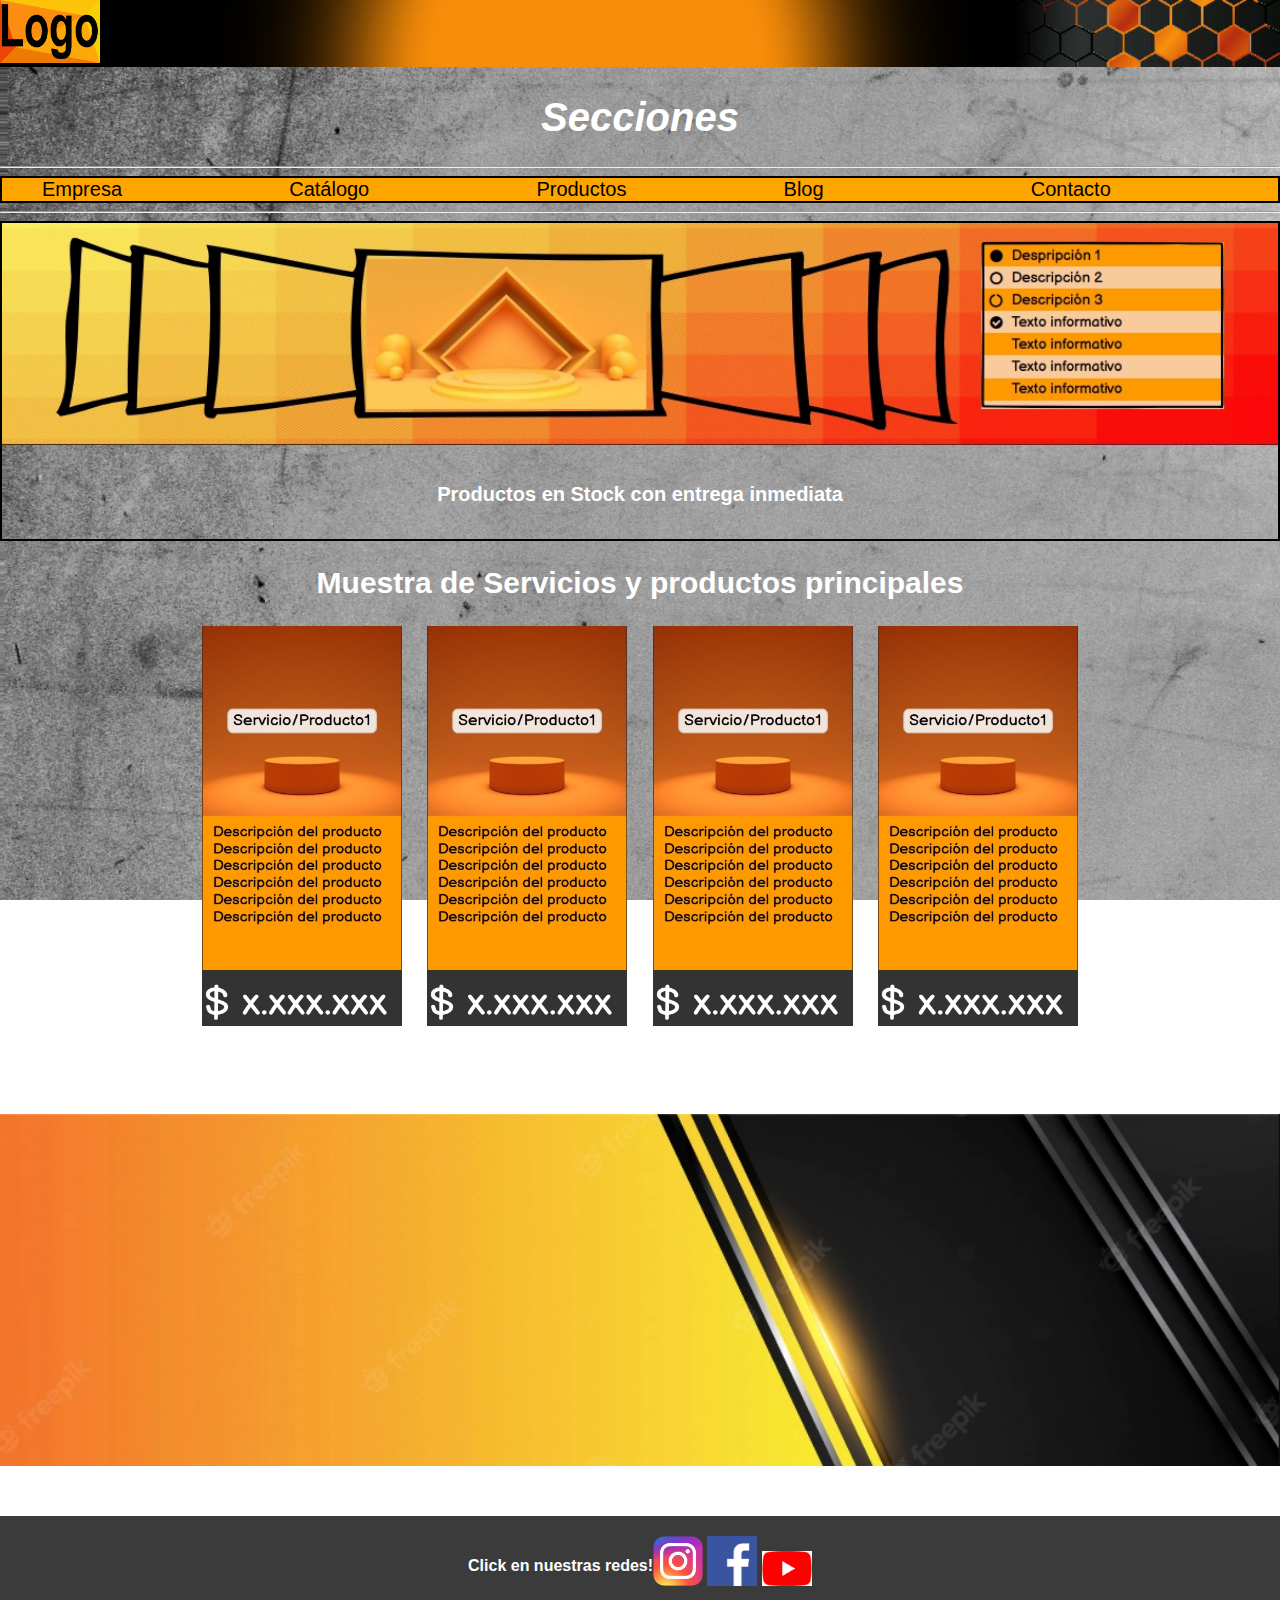
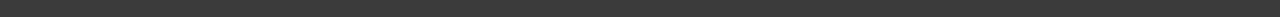
==== Html/index.html @ 8f7eb394 "agregado de animaciones en index" ====
<!DOCTYPE html>
<html lang="es">
<head>
    <meta charset="UTF-8">
    <meta http-equiv="X-UA-Compatible" content="IE=edge">
    <meta name="viewport" content="width=device-width, initial-scale=1.0">
    <link rel="stylesheet" href="../Estilos/normalize.css">
    <link rel="stylesheet" href="../Estilos/estilos.css">
    <link href="https://unpkg.com/aos@2.3.1/dist/aos.css" rel="stylesheet">
    <title>Home</title>
</head>
<body>
    <div class="fondo">
    <header>
        <div class="fondoheader">
            <div class="logo">
            <img src="../Recursos/logo.jpg" alt="" sizes width="100px" srcset="";img>
            </div>
            <div class="menu640px">
            <img src="../Recursos/588a6507d06f6719692a2d15.png" alt=""
            sizes width="60px">
            </div>
        </div>
    </header>
    <div class="menu">
        <h1>Secciones</h1>
        <hr>
            <ul class="menu">
                <li><a href="./index.html">Empresa</a></li>
                <li><a href="./Catálogo.html">Catálogo</a></li>
                <li><a href="./Productos.html">Productos</a></li>
                <li><a href="./Blog.html">Blog</a></li>
                <li><a href="./Contacto.html">Contacto</a></li>
            </ul>
            <hr>
    </div>
        <div class="boxmodel">
            <div class="boximagen">
            <img src="../Recursos/Menu superior.jpg" alt="" sizes width="100%" srcset="">
            </div>
            <h5>Productos en Stock con entrega inmediata</h5>
        </div>
        <h2>Muestra de Servicios y productos principales</h2>
        <div class="fondoproductos">
            <div class="producto1 producto" data-aos="zoom-out-left">
                <img src="../Recursos/Producto 1.jpg" alt=""
                height="400px"
                width="200px">
            </div>
            <div class="producto2 producto" data-aos="zoom-out-left">
                <img src="../Recursos/Producto 1.jpg" alt=""
                height="400px"
                width="200px">
            </div>
            <div class="producto3 producto" data-aos="zoom-out-left">
                <img src="../Recursos/Producto 1.jpg" alt=""
                height="400px"
                width="200px">
            </div>
            <div class="producto4 producto" data-aos="zoom-out-left">
                <img src="../Recursos/Producto 1.jpg" alt=""
                height="400px"
                width="200px">
            </div>
        </div>
        <h2>+ Información!</h2>
        <div class="cuadrofotoyvideo">
            <div class="fotoyvideo">
                <div class="video1" data-aos="fade-down">
                    <iframe src="https://www.youtube.com/embed/O3gn23vOLRU" title="YouTube video player" frameborder="0"allow="accelerometer; autoplay; clipboard-write; encrypted-media; gyroscope; picture-in-picture" allowfullscreen;    width="100%" height="100%"></iframe>
                    </video>
                </div>
                <div class="foto1" data-aos="fade-left">
                    <img src= "../Recursos/usa-iphone-hd-hd-wallpaper.jpg"
                    width="100%" height="100%">
                </div>
            </div>
        </div>
<footer>
    <div class="footer">
            <h4>Click en nuestras redes!</h4>
        <div class="redeslink">
            <a href="https://www.instagram.com/"><img src="../Recursos/Instagram Logo.png" alt="" sizes width="50" srcset=""></a>
            <a href="https://www.facebook.com/"><img src="../Recursos/Facebook Logo.png" alt="" sizes width="50" srcset=""></a>
            <a href="https://www.youtube.com/"><img src="../Recursos/YouTube Logo.png" alt="" sizes width="50" srcset=""></a>
        </div>
    </div>
</footer>
</div>
<script src="https://unpkg.com/aos@2.3.1/dist/aos.js"></script>
<script>
    AOS.init();
</script>
</body>
</html>
---- Estilos/estilos.css ----
h1{
    color: white;
    text-align: center;
    font-style: oblique;
    font-size: 40px;
}
h2{
    color: rgb(255, 255, 255);
    text-align: center;
    font-size: 30px;
}
h3{
    color: rgb(255, 255, 255);
}
h4{
    color: rgb(255, 255, 255);
    text-align: center;
}
h5{
    font-size: 20px;
    color: rgb(255, 255, 255);
    text-align: center;
}
h5:hover{
    font-size: 150%;
    color: black;
    transition: 1s;
    background-color: orange;

}
li{
    color: rgb(255, 255, 255);
    background-color: orange;
}
a{
    color: black
}
a:hover{
    color: white;
    transition: 0.5s;
}
.bordes{
    border: 5px solid;
    color: rgb(70, 70, 70);
}
.fondo{
    background-image:url(../Recursos/Fondo.jpg);
    background-size: cover;
    background-attachment: fixed;
}
ul{
    list-style: none;
    background-color: orange;
    border: 2px solid black;
    font-size: 0;
}
li{
    display: inline-block;
    width: 20%;
    position: relative;
    font-size: 20px;
}
li a{
    text-decoration: none;
}
.boxmodel{
border: 2px solid black;
}
html, body {
    width: 100%;
    height: 100%;
    margin: 0;
    padding: 0;
    font-family: "Helvetica", sans-serif;
}
.fotoyvideo{
    display: flex;
    flex-wrap: wrap;
    justify-content: center;
    background-repeat: no-repeat;
    background-size: cover;
    background-position-x: center;
    background-image: url(../Recursos/fondo3.jpg);
}
.video1{
    padding: 2% 2% 2% 2%;
    height: 300px;
    width: 400px;
}
.foto1{
    padding: 2% 2% 2% 2%;
    height: 300px;
    width: 400px;
}
.marcodetexto{
    display: grid;
    justify-content: center;
    grid-template-areas:
    "texto1 texto2"
    "texto3 texto3";
    grid-template-columns: 40% 40%;
    grid-template-rows: 40% 40%;
    justify-content: center;
    grid-gap: 50px;
    padding: 0px 20px 0px 20px;
}
@media (max-width:1000px){
    .marcodetexto{
    height: 500px;}
}
@media (max-width: 500px){
    .marcodetexto{
        height: 800px;
    }
}
@media (max-width:370px){
    .marcodetexto{
        display:flex;
        flex-direction: column;
    }
}
.texto{
    width: 100%;
    height: 100%;
    border: 3px solid black;
    background-color: blue;
    padding: 2% 2% 2% 2%;
}
.texto1{
    grid-area: texto1;
}
.texto2{
    grid-area: texto2;
}
.texto3{
    grid-area: texto3;
    height: 50%;
}
.fondoproductos{
    display: flex;
    justify-content: center;
    flex-wrap: wrap;

}
.producto{
    margin: 0% 1% 0% 1%;
}
.producto:hover{
    transform: scale(108%);
    transition: 0.3s;
}
.footer{
    margin-top: 50px;
    padding: 20px 0px 20px 0px;
    background-color: rgb(59, 59, 59);
    display: flex;
    justify-content: center;
    width: 100%
}
.formulario{
    background-image: url(../Recursos/fondo3.jpg);
    color: white;
    padding-left: 10px;
}
.fondoheader{
    background-image: url(../Recursos/Barra1.jpg);
    background-repeat: no-repeat;
    background-size: cover;
}
.logo{
    float: left;
}
.menu640px{
margin: 0px 0px 0px 80%;
}
.textarea{
    display: flex;
}
@media (max-width:600px){
    .menu{display: none;}
}
@media (min-width:600px){
    .menu640px{display: none;}
    .fondoheader{display: flex;}
}
@media (max-width:440px){
    .foto1{height: 200px; width: 300px;}
    .video1{height: 200px; width: 300px;}
}
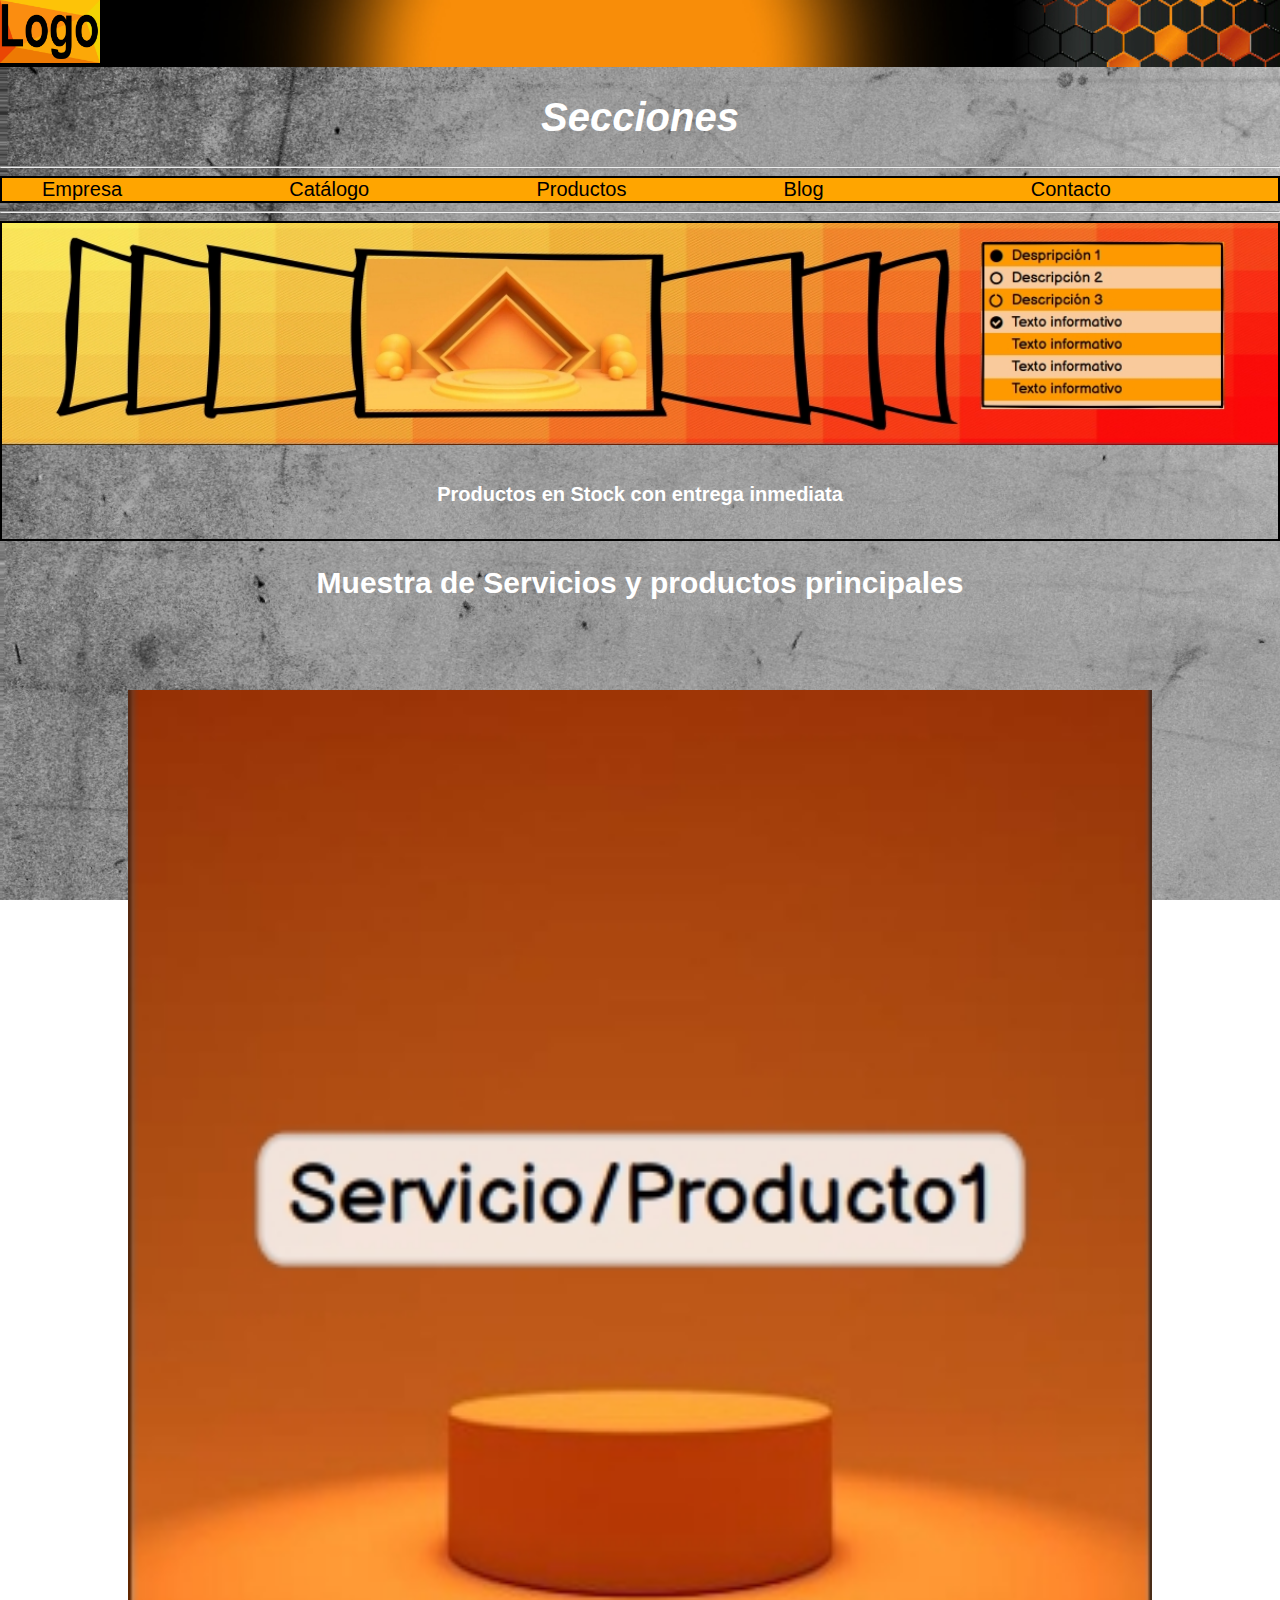
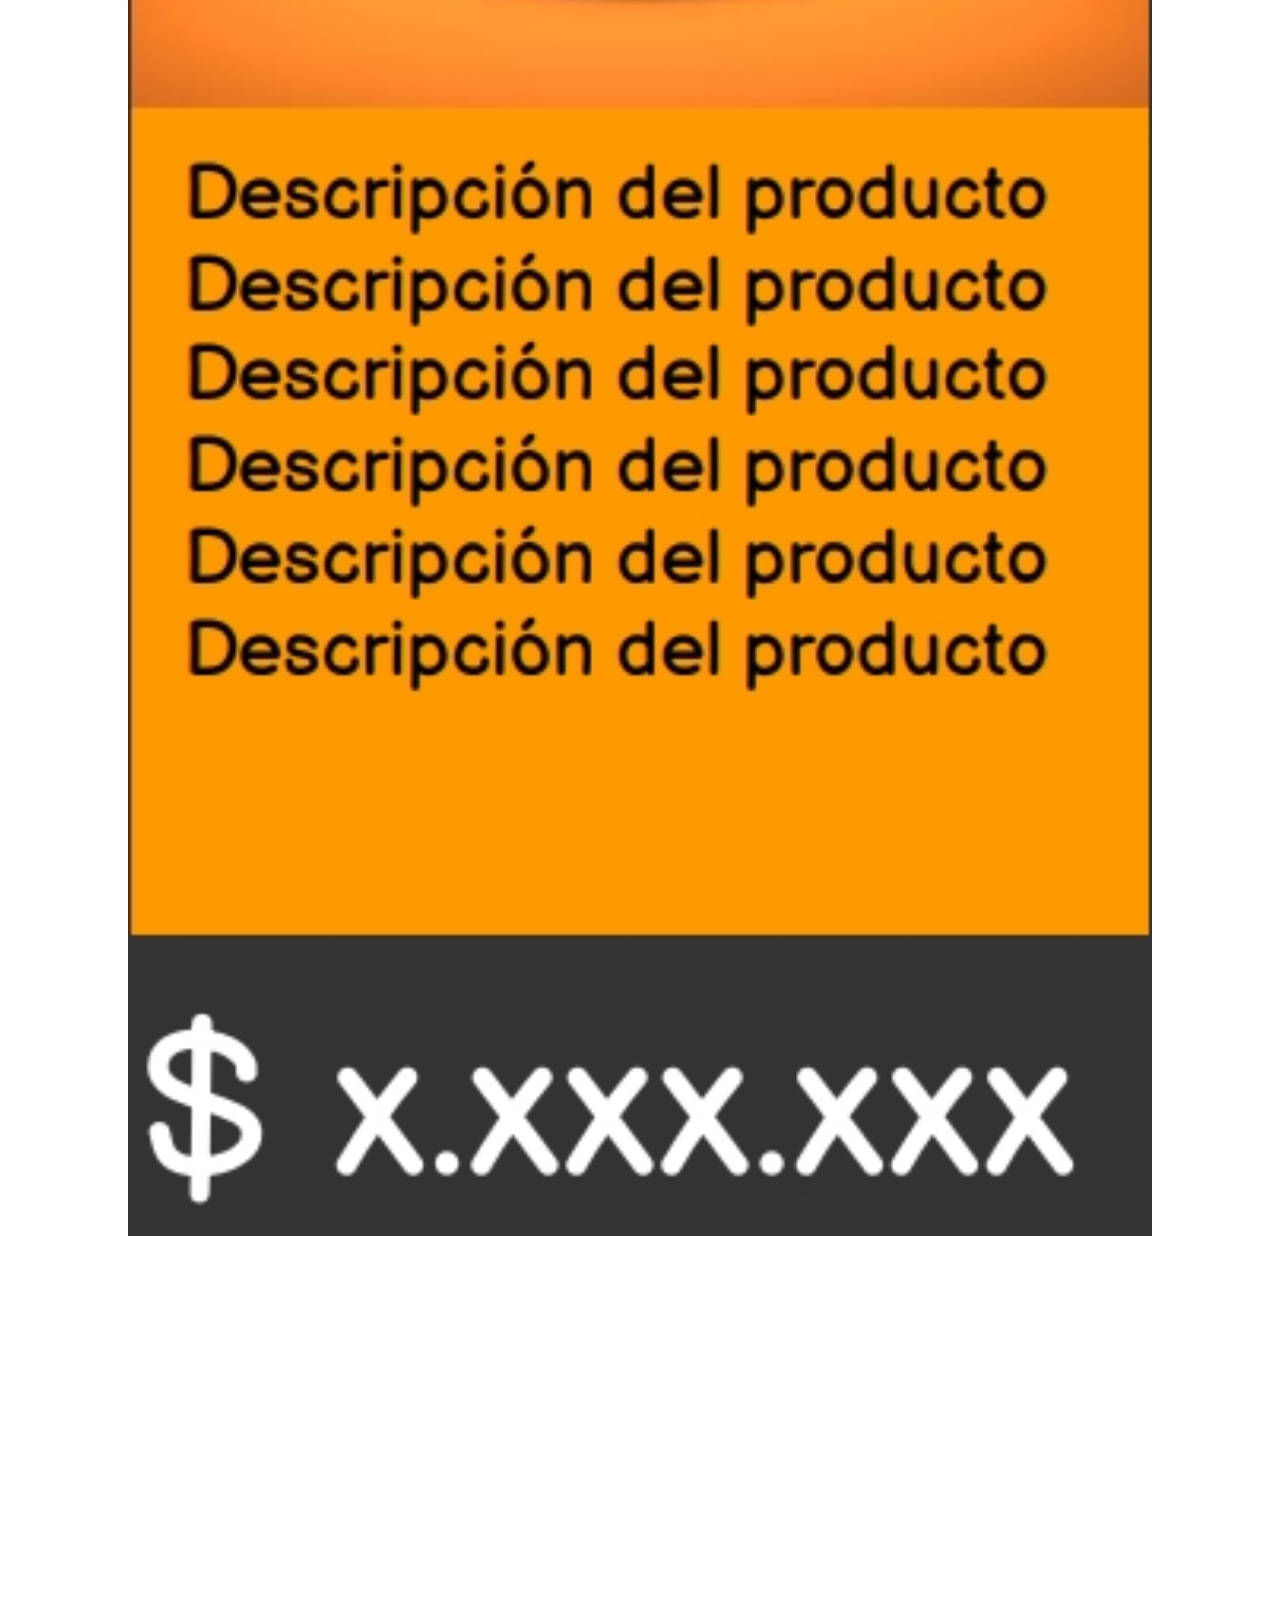
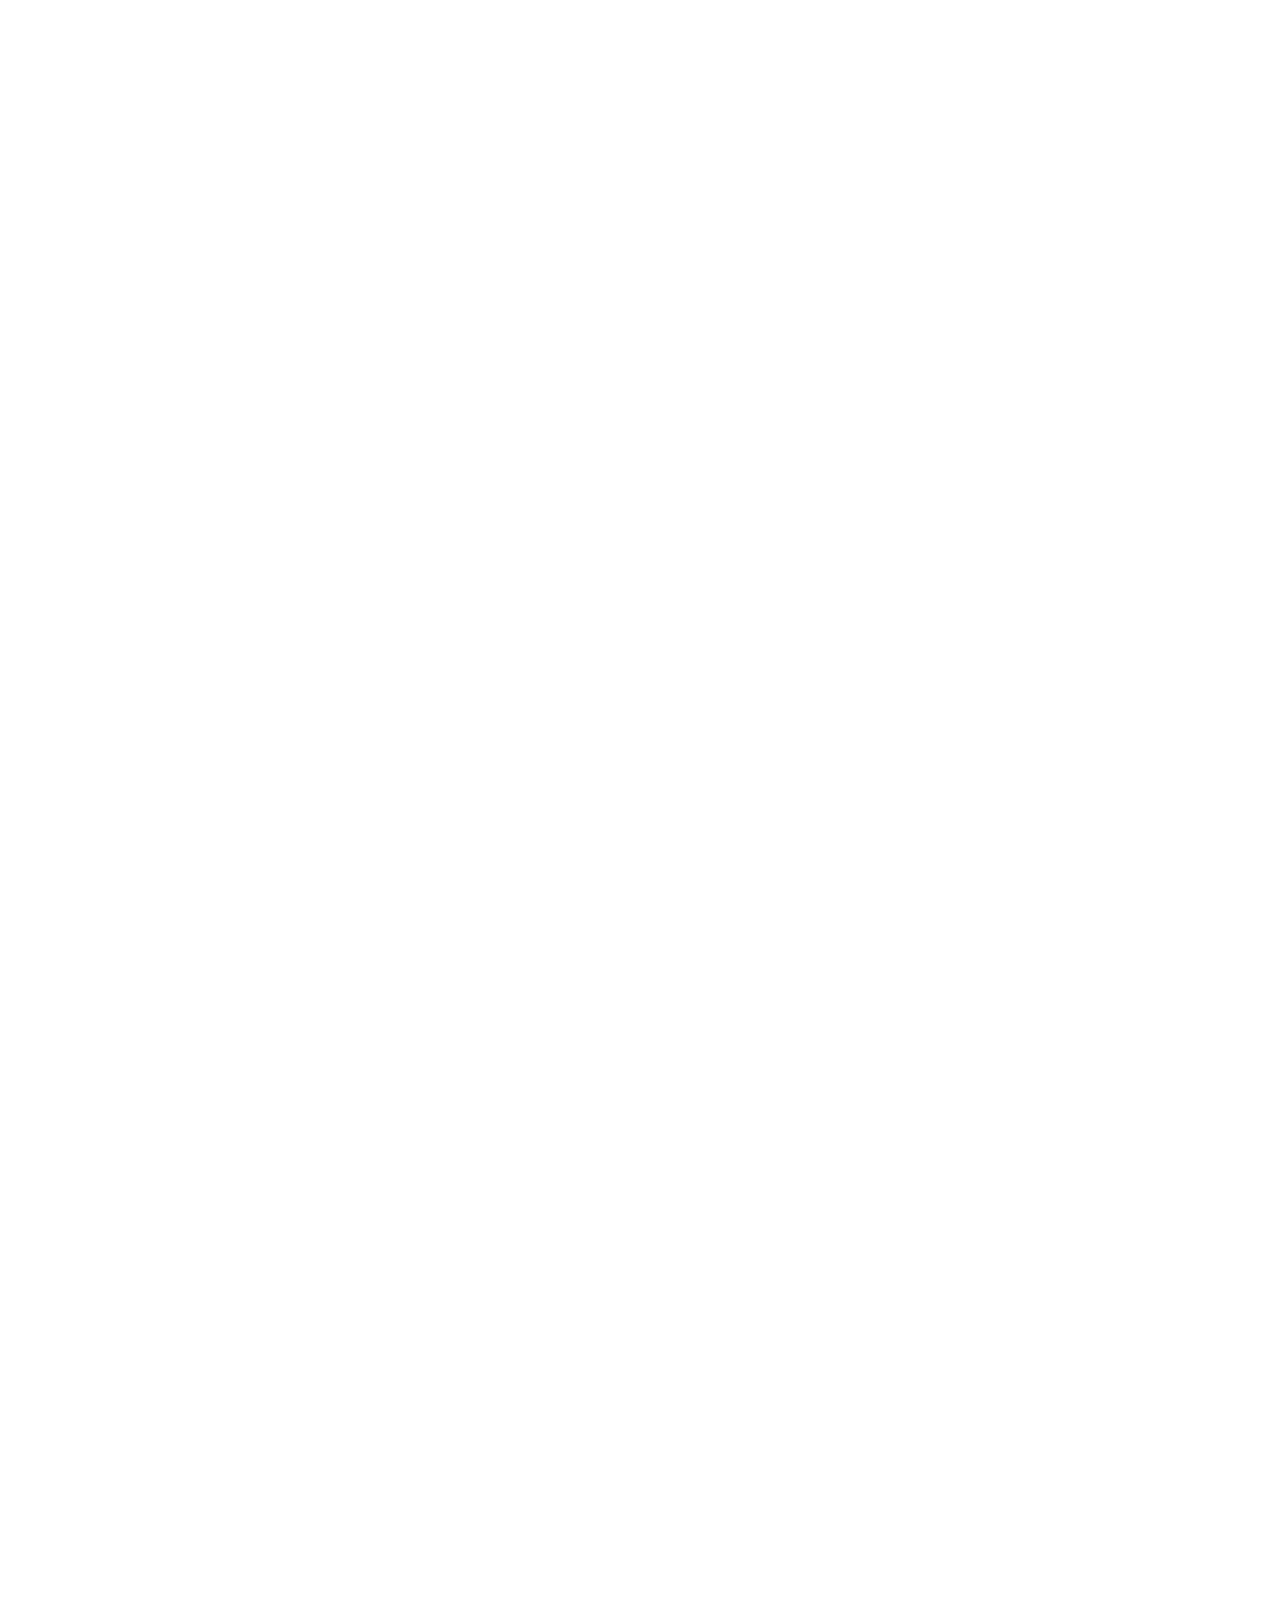
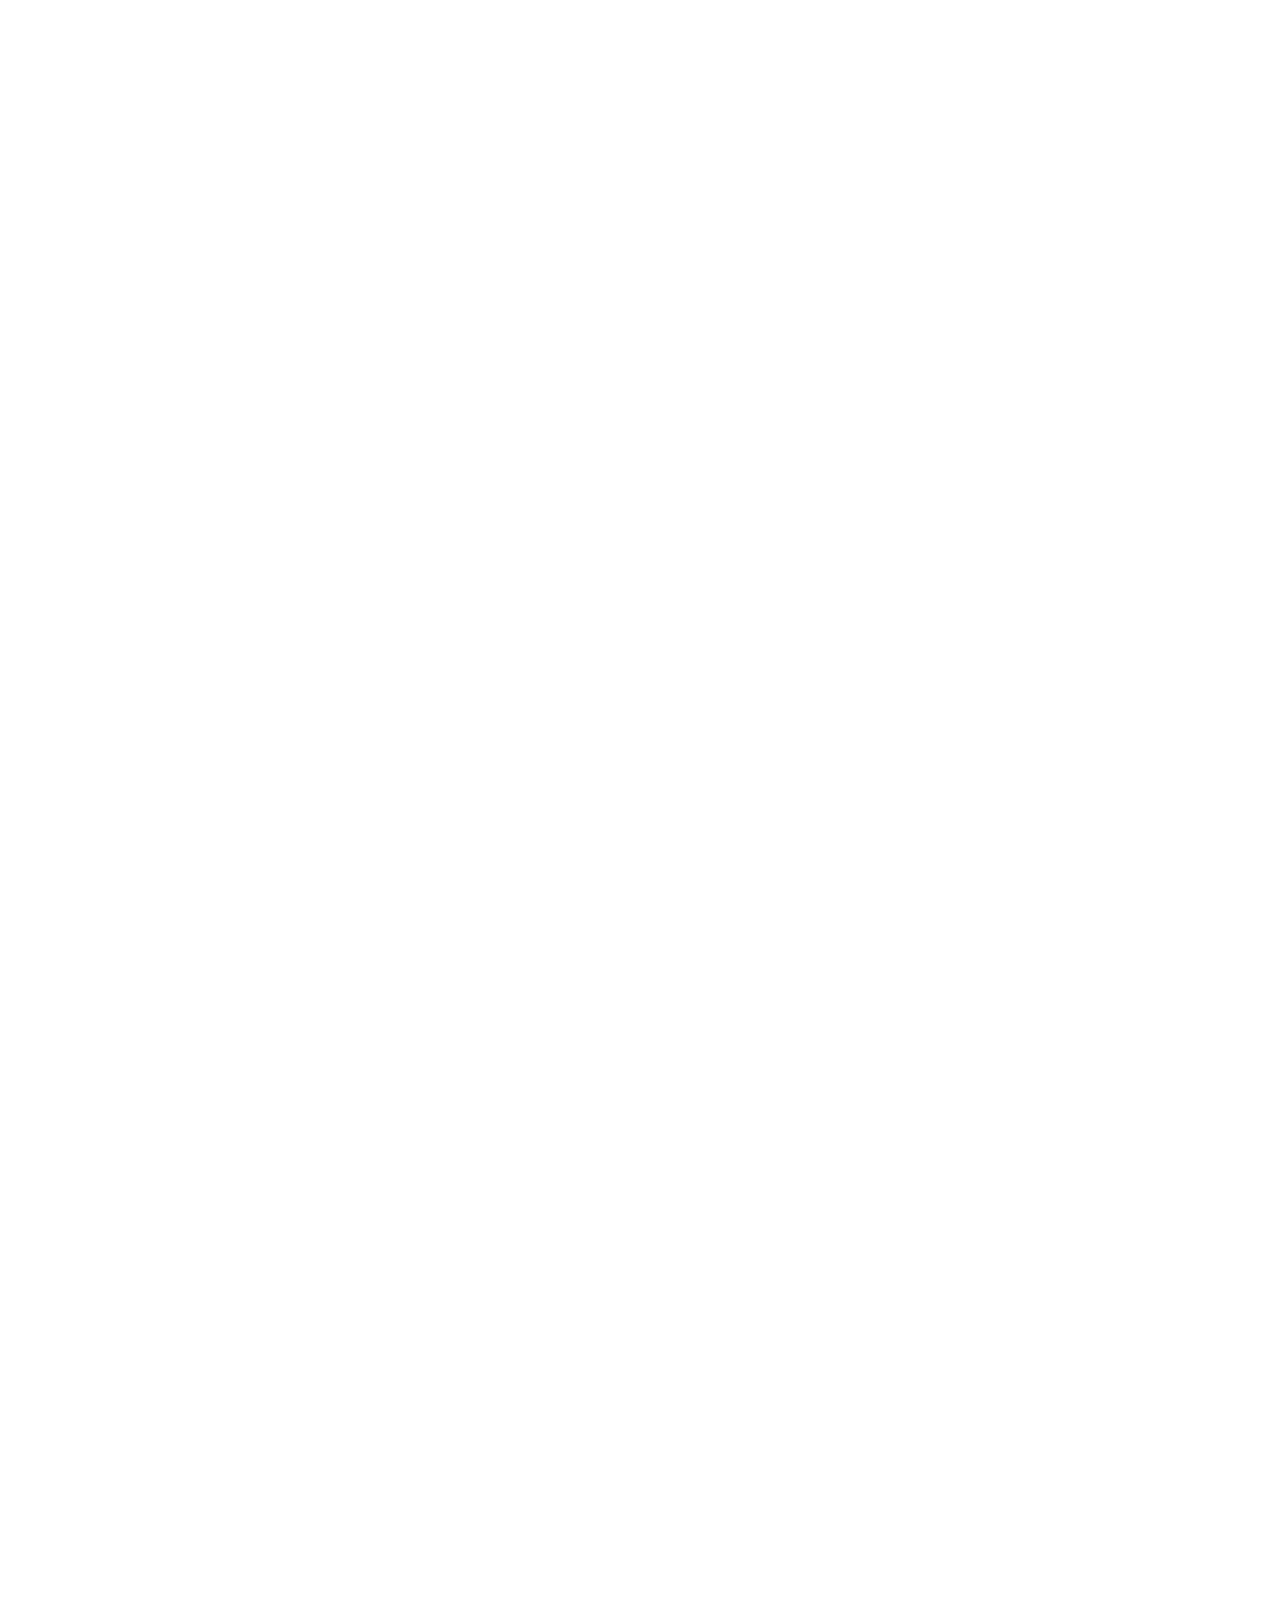
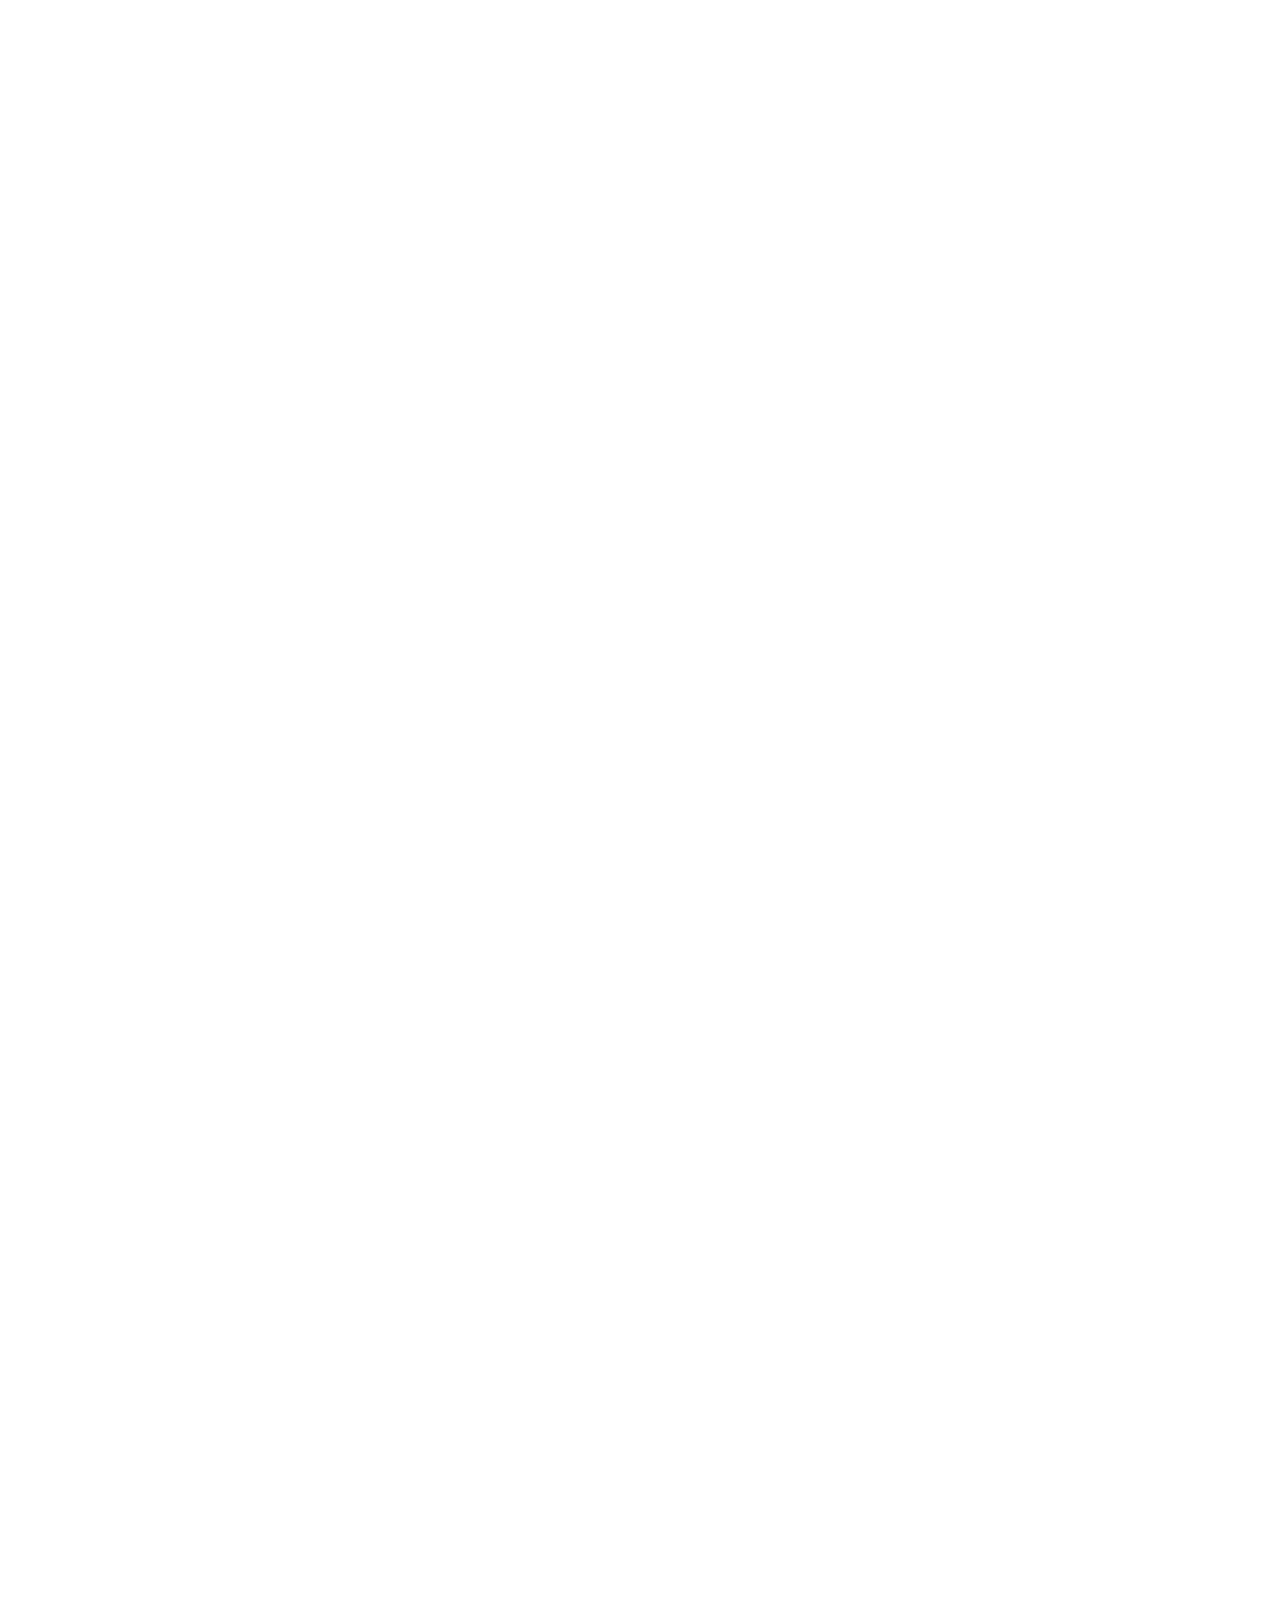
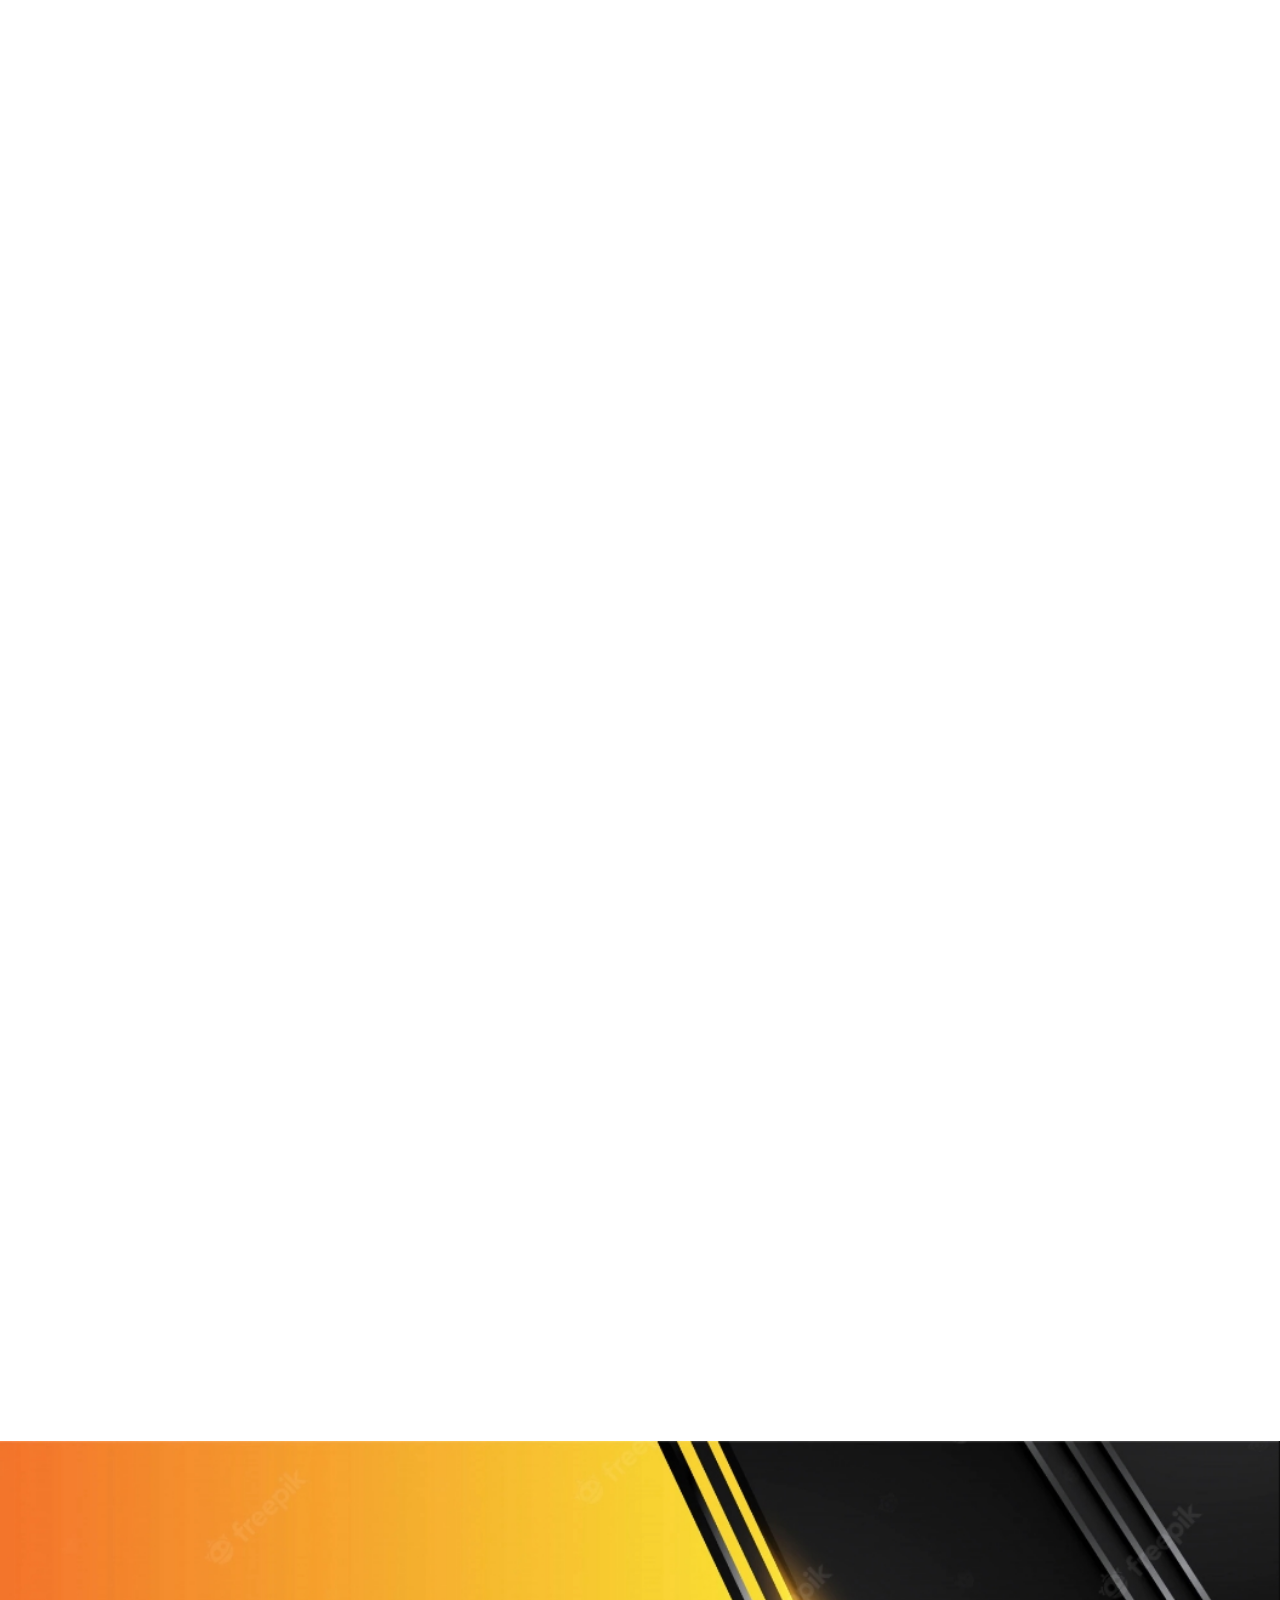
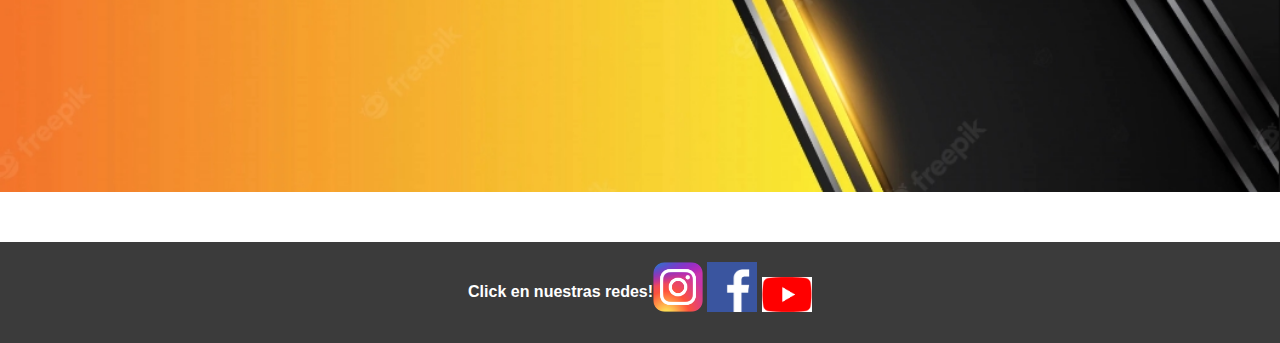
==== commit 1b2754bd: "Agregado de Bootstrap" ====
--- a/Html/index.html
+++ b/Html/index.html
@@ -4,9 +4,10 @@
     <meta charset="UTF-8">
     <meta http-equiv="X-UA-Compatible" content="IE=edge">
     <meta name="viewport" content="width=device-width, initial-scale=1.0">
+    <link rel="stylesheet" href="https://cdn.jsdelivr.net/npm/bootstrap@4.6.2/dist/css/bootstrap.min.css" integrity="sha384-xOolHFLEh07PJGoPkLv1IbcEPTNtaed2xpHsD9ESMhqIYd0nLMwNLD69Npy4HI+N" crossorigin="anonymous">
+    <link href="https://unpkg.com/aos@2.3.1/dist/aos.css" rel="stylesheet">
     <link rel="stylesheet" href="../Estilos/normalize.css">
     <link rel="stylesheet" href="../Estilos/estilos.css">
-    <link href="https://unpkg.com/aos@2.3.1/dist/aos.css" rel="stylesheet">
     <title>Home</title>
 </head>
 <body>
@@ -41,26 +42,26 @@
             <h5>Productos en Stock con entrega inmediata</h5>
         </div>
         <h2>Muestra de Servicios y productos principales</h2>
-        <div class="fondoproductos">
-            <div class="producto1 producto" data-aos="zoom-out-left">
+        <div class="row fondoproductos">
+            <div class="col-md-3 col-sm-6 col-xs-12" data-aos="zoom-out-left">
                 <img src="../Recursos/Producto 1.jpg" alt=""
-                height="400px"
-                width="200px">
+                height="100%"
+                width="100%">
             </div>
-            <div class="producto2 producto" data-aos="zoom-out-left">
+            <div class="col-md-3 col-sm-6 col-xs-12" data-aos="zoom-out-left">
                 <img src="../Recursos/Producto 1.jpg" alt=""
-                height="400px"
-                width="200px">
+                height="100%"
+                width="100%">
             </div>
-            <div class="producto3 producto" data-aos="zoom-out-left">
+            <div class="col-md-3 col-sm-6 col-xs-12" data-aos="zoom-out-left">
                 <img src="../Recursos/Producto 1.jpg" alt=""
-                height="400px"
-                width="200px">
+                height="100%"
+                width="100%">
             </div>
-            <div class="producto4 producto" data-aos="zoom-out-left">
+            <div class="col-md-3 col-sm-6 col-xs-12" data-aos="zoom-out-left">
                 <img src="../Recursos/Producto 1.jpg" alt=""
-                height="400px"
-                width="200px">
+                height="100%"
+                width="100%">
             </div>
         </div>
         <h2>+ Información!</h2>
@@ -87,9 +88,12 @@
     </div>
 </footer>
 </div>
-<script src="https://unpkg.com/aos@2.3.1/dist/aos.js"></script>
-<script>
+    <script src="https://unpkg.com/aos@2.3.1/dist/aos.js"></script>
+    <script>
     AOS.init();
-</script>
+    </script>
+    <script src="https://cdn.jsdelivr.net/npm/jquery@3.5.1/dist/jquery.slim.min.js" integrity="sha384-DfXdz2htPH0lsSSs5nCTpuj/zy4C+OGpamoFVy38MVBnE+IbbVYUew+OrCXaRkfj" crossorigin="anonymous"></script>
+    <script src="https://cdn.jsdelivr.net/npm/popper.js@1.16.1/dist/umd/popper.min.js" integrity="sha384-9/reFTGAW83EW2RDu2S0VKaIzap3H66lZH81PoYlFhbGU+6BZp6G7niu735Sk7lN" crossorigin="anonymous"></script>
+    <script src="https://cdn.jsdelivr.net/npm/bootstrap@4.6.2/dist/js/bootstrap.min.js" integrity="sha384-+sLIOodYLS7CIrQpBjl+C7nPvqq+FbNUBDunl/OZv93DB7Ln/533i8e/mZXLi/P+" crossorigin="anonymous"></script>
 </body>
 </html>--- a/Estilos/estilos.css
+++ b/Estilos/estilos.css
@@ -93,54 +93,19 @@
     width: 400px;
 }
 .marcodetexto{
-    display: grid;
     justify-content: center;
-    grid-template-areas:
-    "texto1 texto2"
-    "texto3 texto3";
-    grid-template-columns: 40% 40%;
-    grid-template-rows: 40% 40%;
-    justify-content: center;
-    grid-gap: 50px;
-    padding: 0px 20px 0px 20px;
-}
-@media (max-width:1000px){
-    .marcodetexto{
-    height: 500px;}
-}
-@media (max-width: 500px){
-    .marcodetexto{
-        height: 800px;
-    }
-}
-@media (max-width:370px){
-    .marcodetexto{
-        display:flex;
-        flex-direction: column;
-    }
+    padding: 3% 5% 3% 5%;
 }
 .texto{
-    width: 100%;
-    height: 100%;
     border: 3px solid black;
-    background-color: blue;
+    background-color: rgba(255, 145, 0, 0.795);
     padding: 2% 2% 2% 2%;
-}
-.texto1{
-    grid-area: texto1;
-}
-.texto2{
-    grid-area: texto2;
-}
-.texto3{
-    grid-area: texto3;
-    height: 50%;
+    margin-left: 1%;
+    margin-right: 1%;
+    margin-top: 1%;
 }
 .fondoproductos{
-    display: flex;
-    justify-content: center;
-    flex-wrap: wrap;
-
+    padding: 5% 10% 5% 10%;
 }
 .producto{
     margin: 0% 1% 0% 1%;
@@ -176,6 +141,10 @@
 .textarea{
     display: flex;
 }
+.sucursales{
+    justify-content: center;
+    padding: 3% 5% 3% 5%;
+}
 @media (max-width:600px){
     .menu{display: none;}
 }
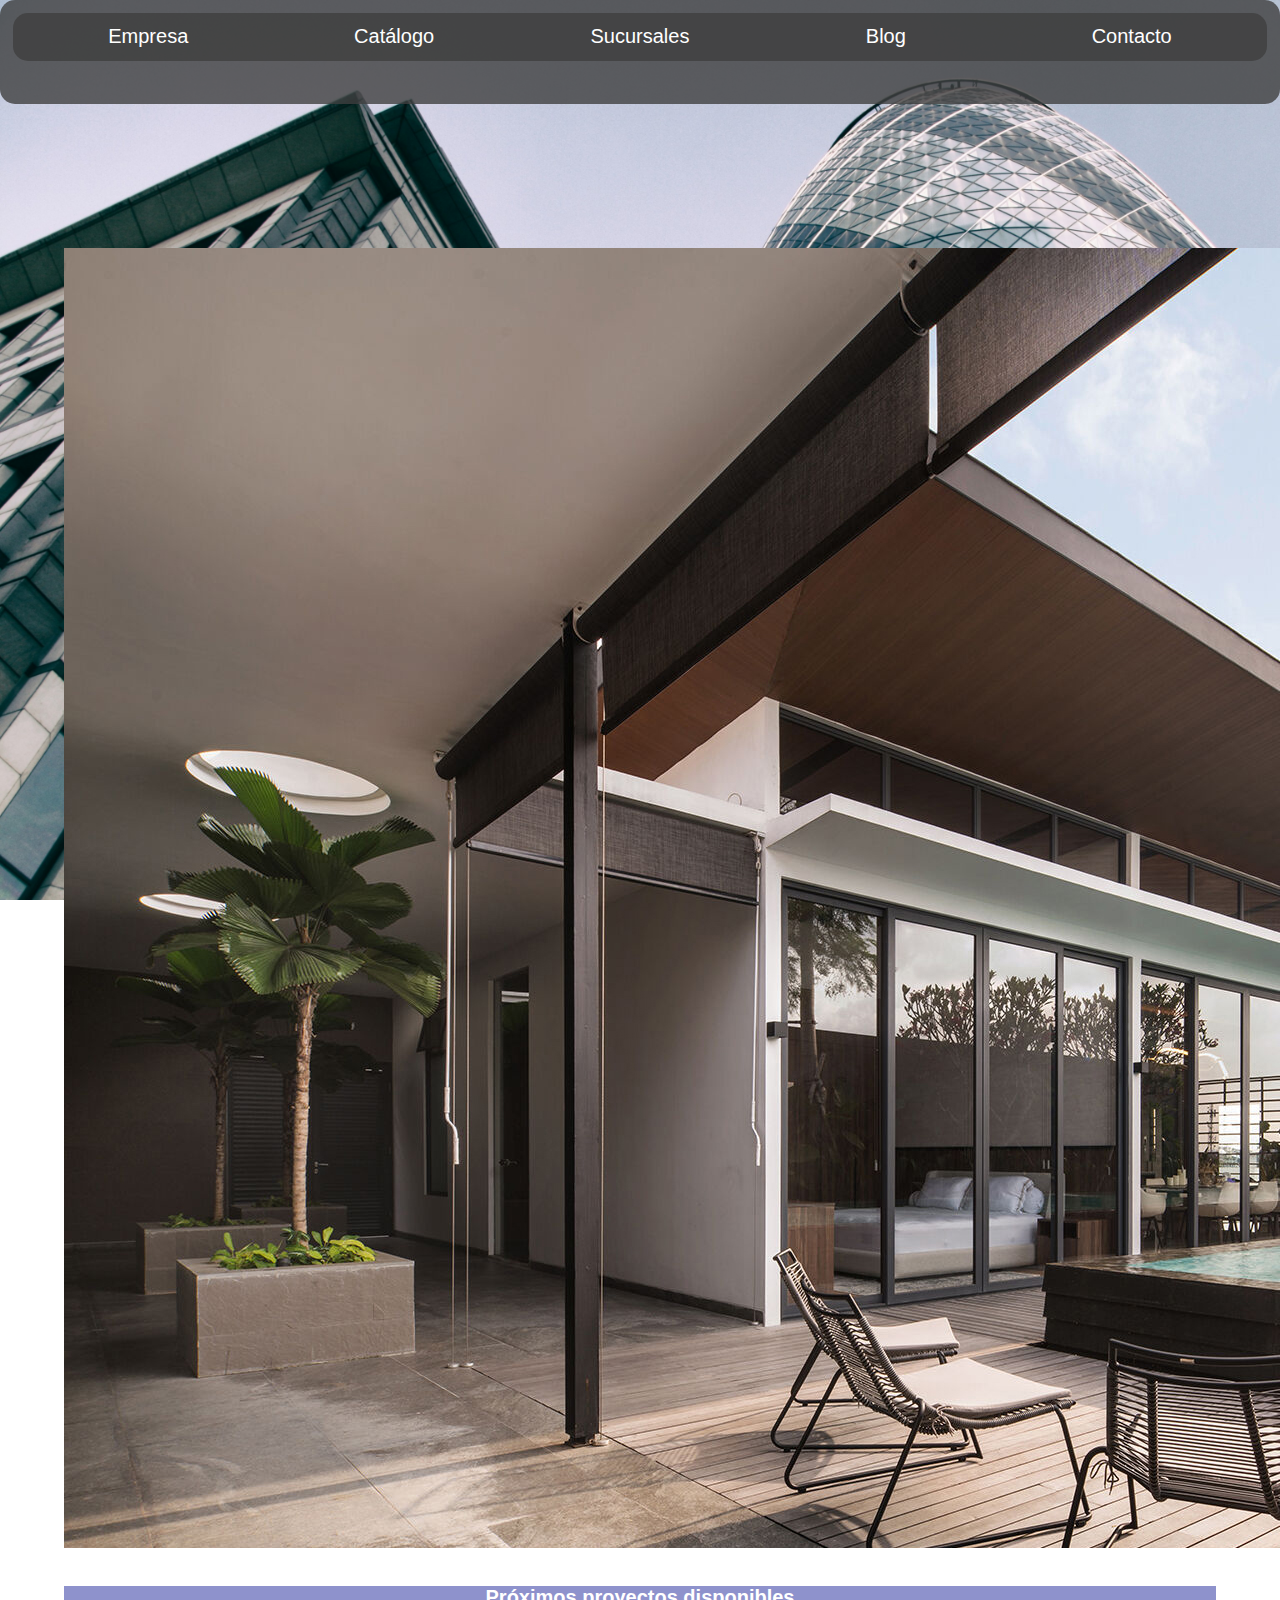
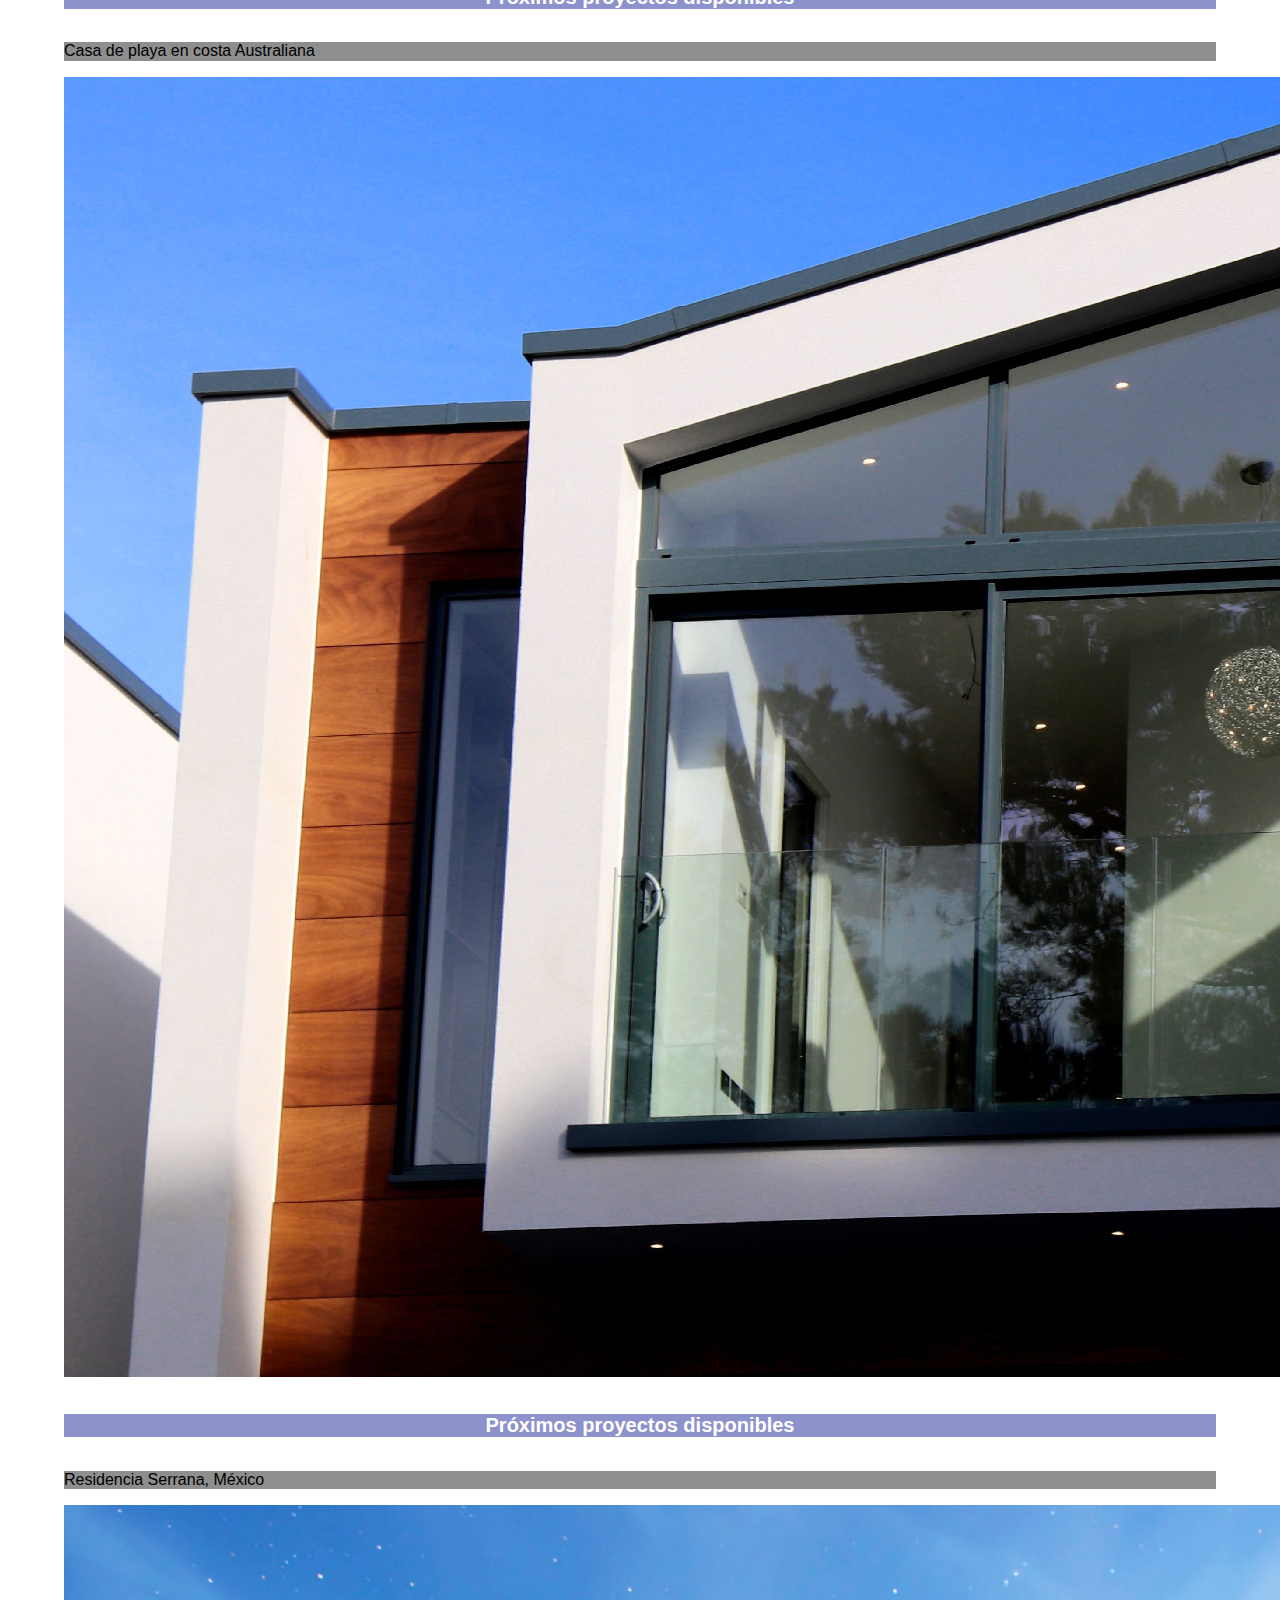
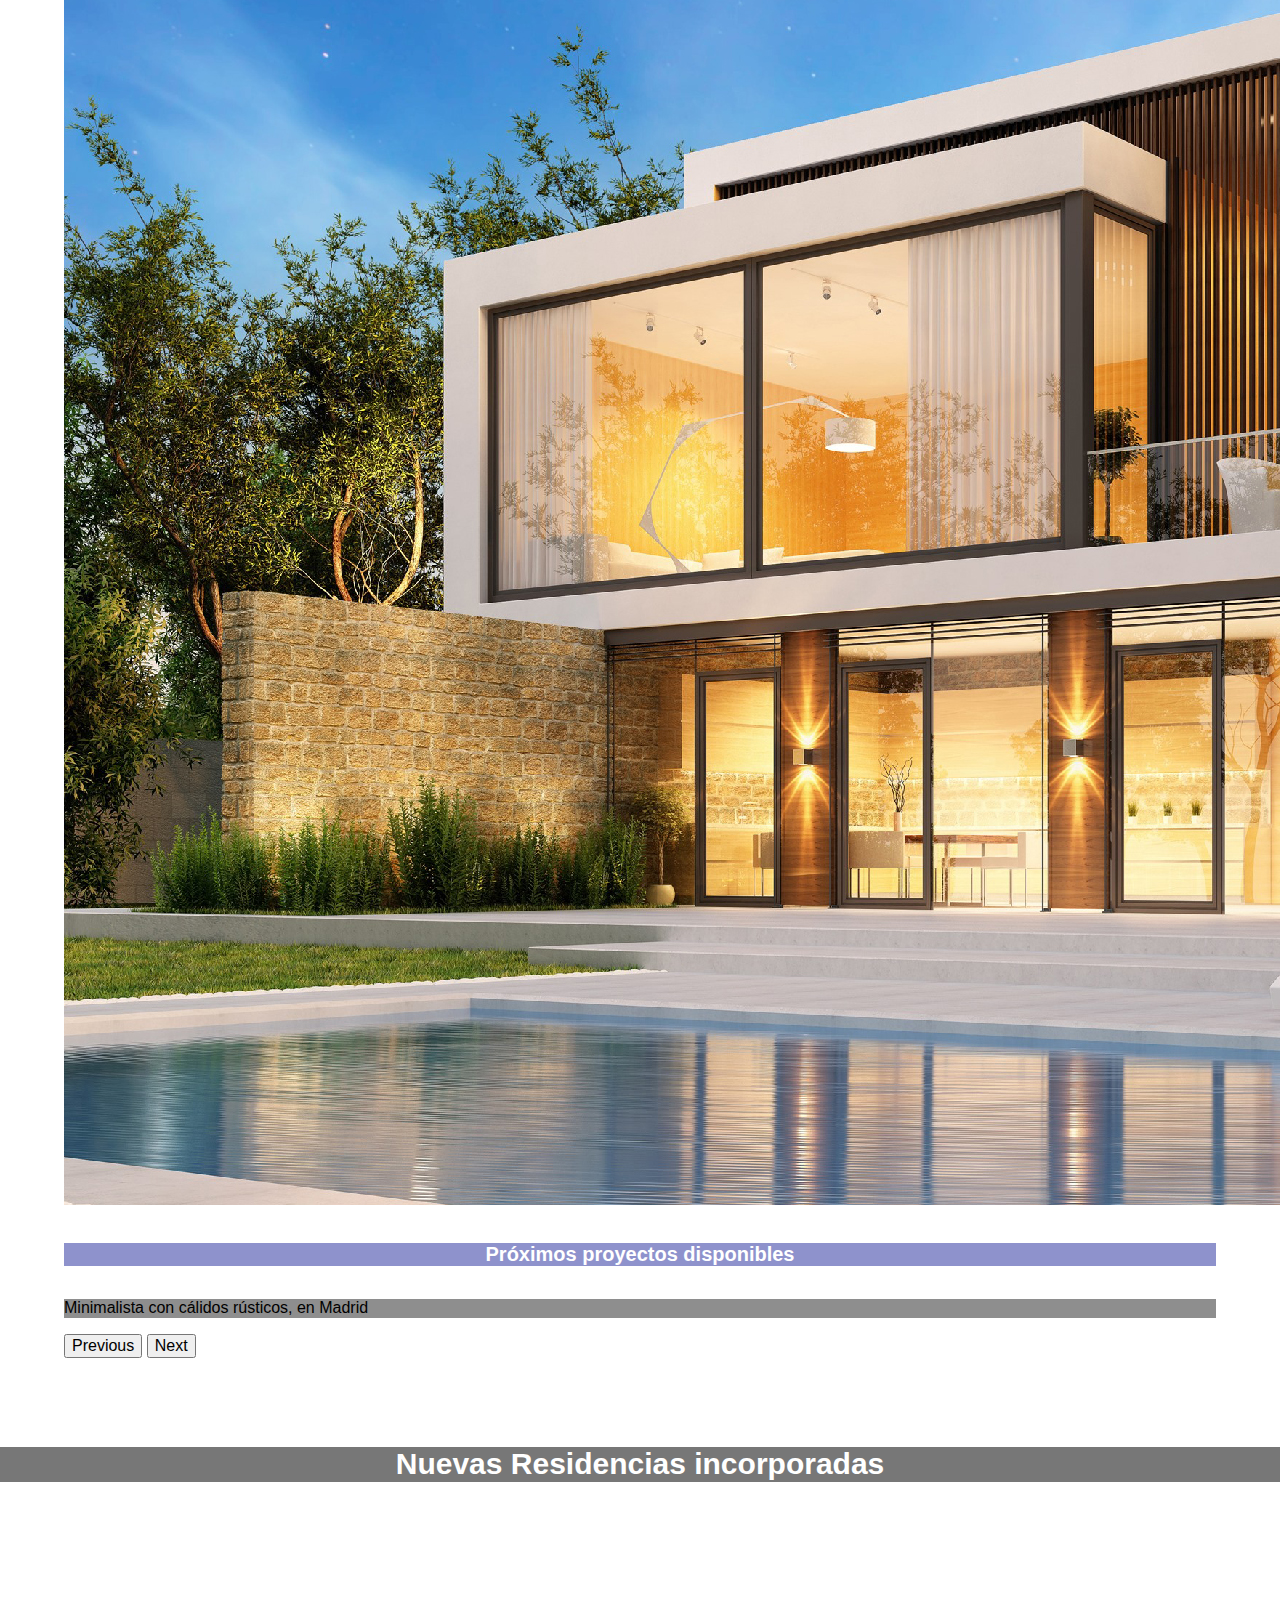
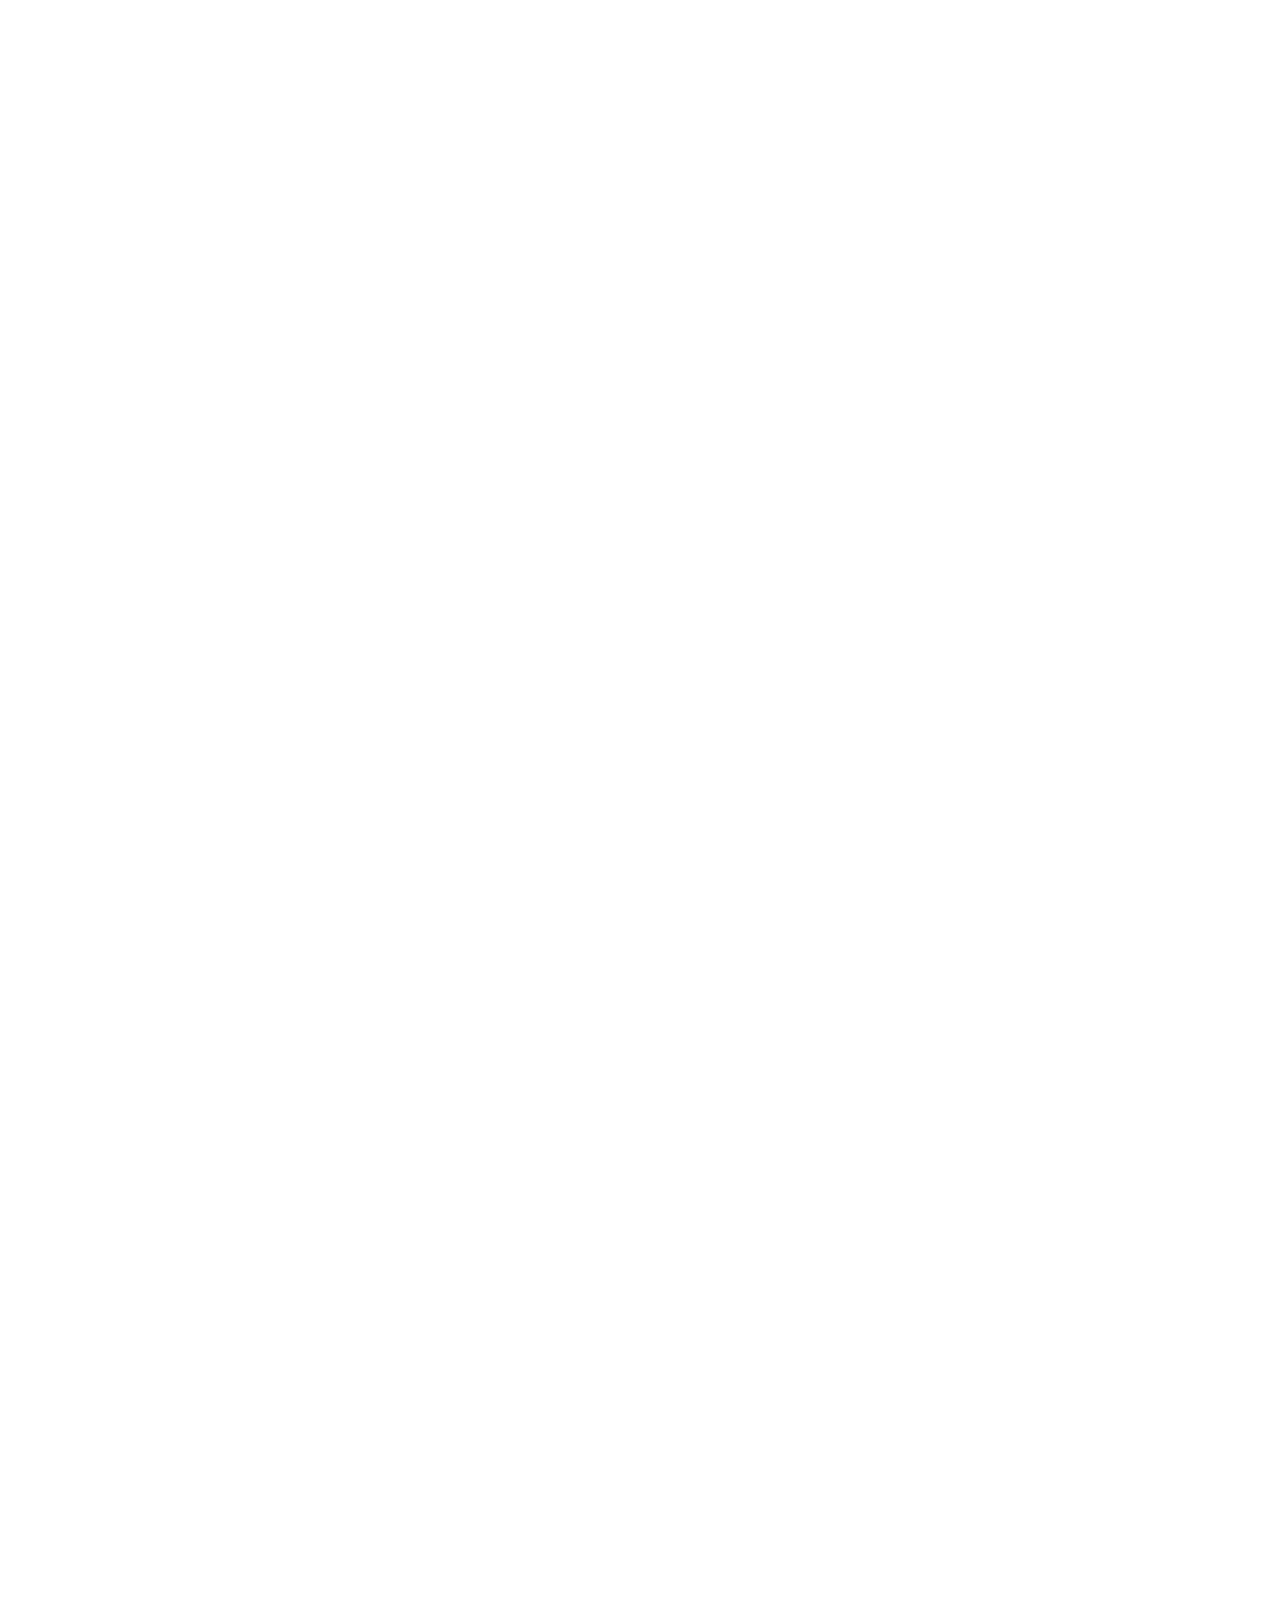
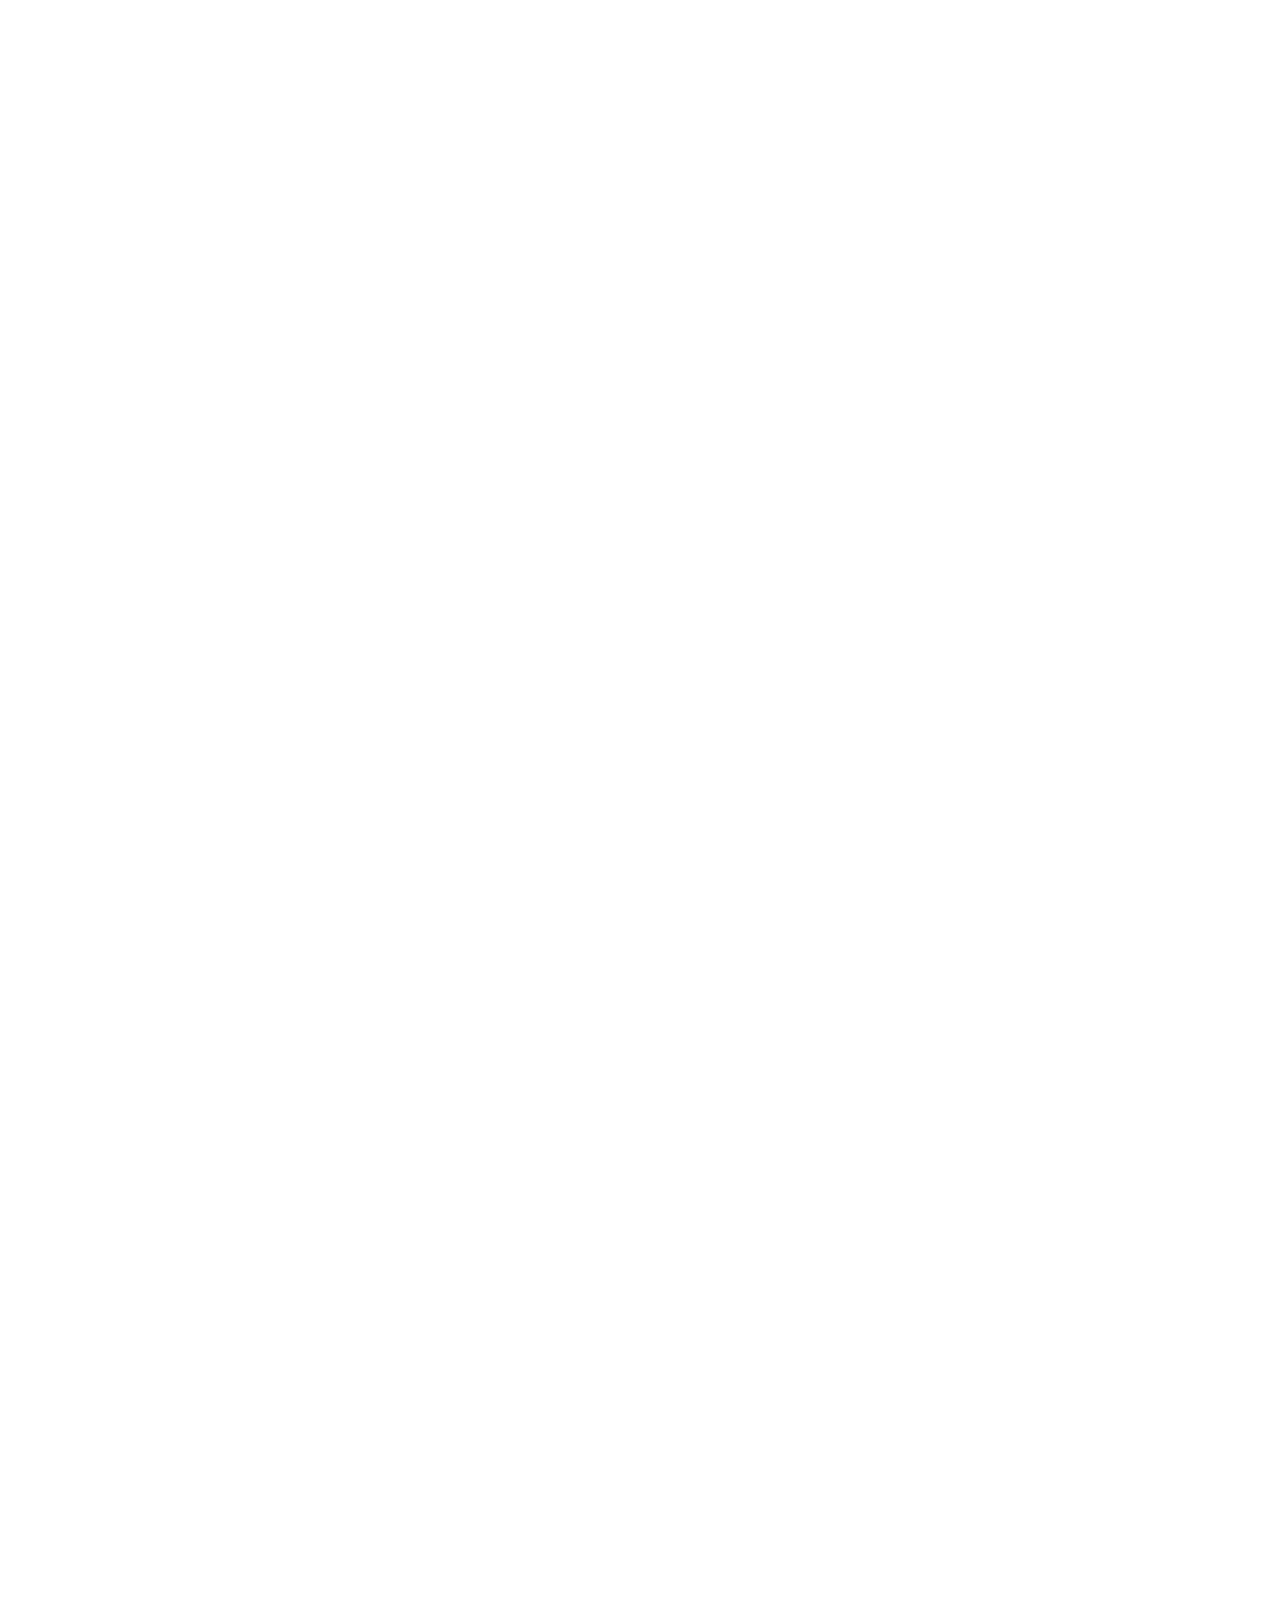
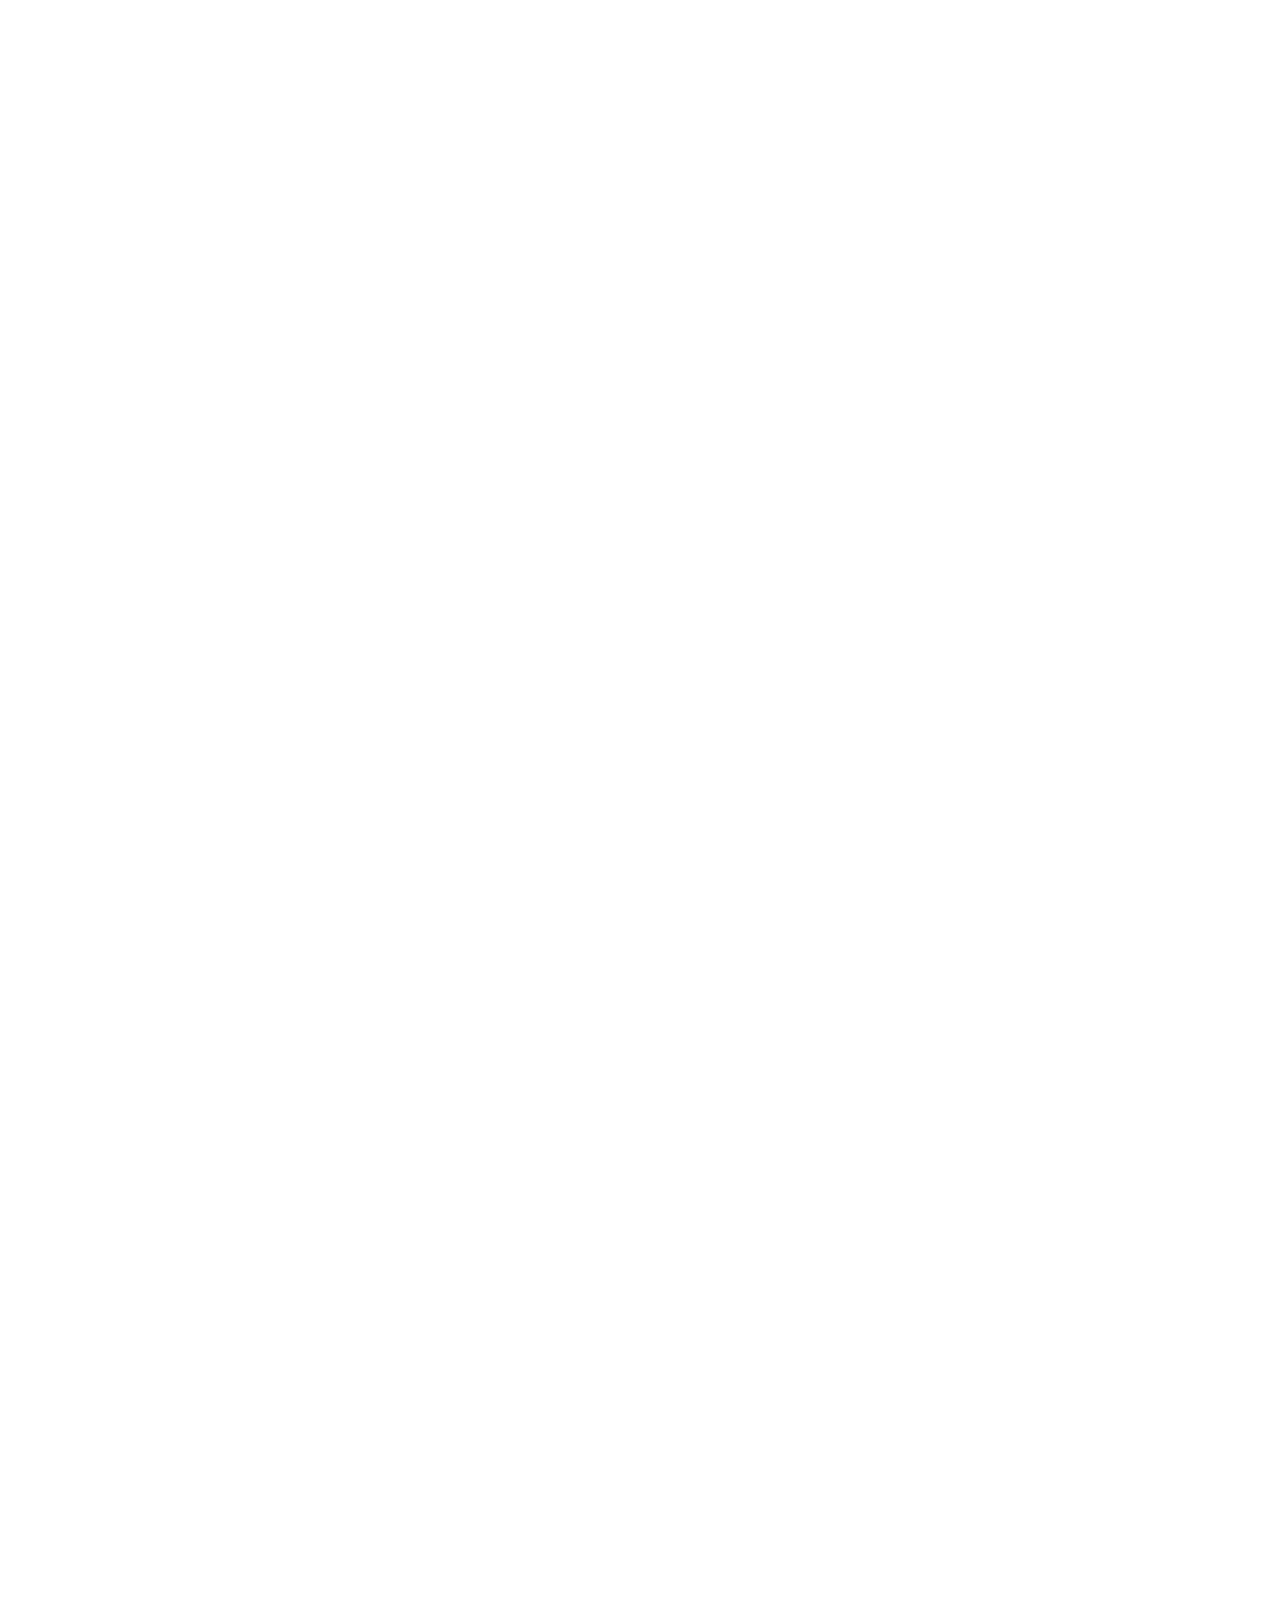
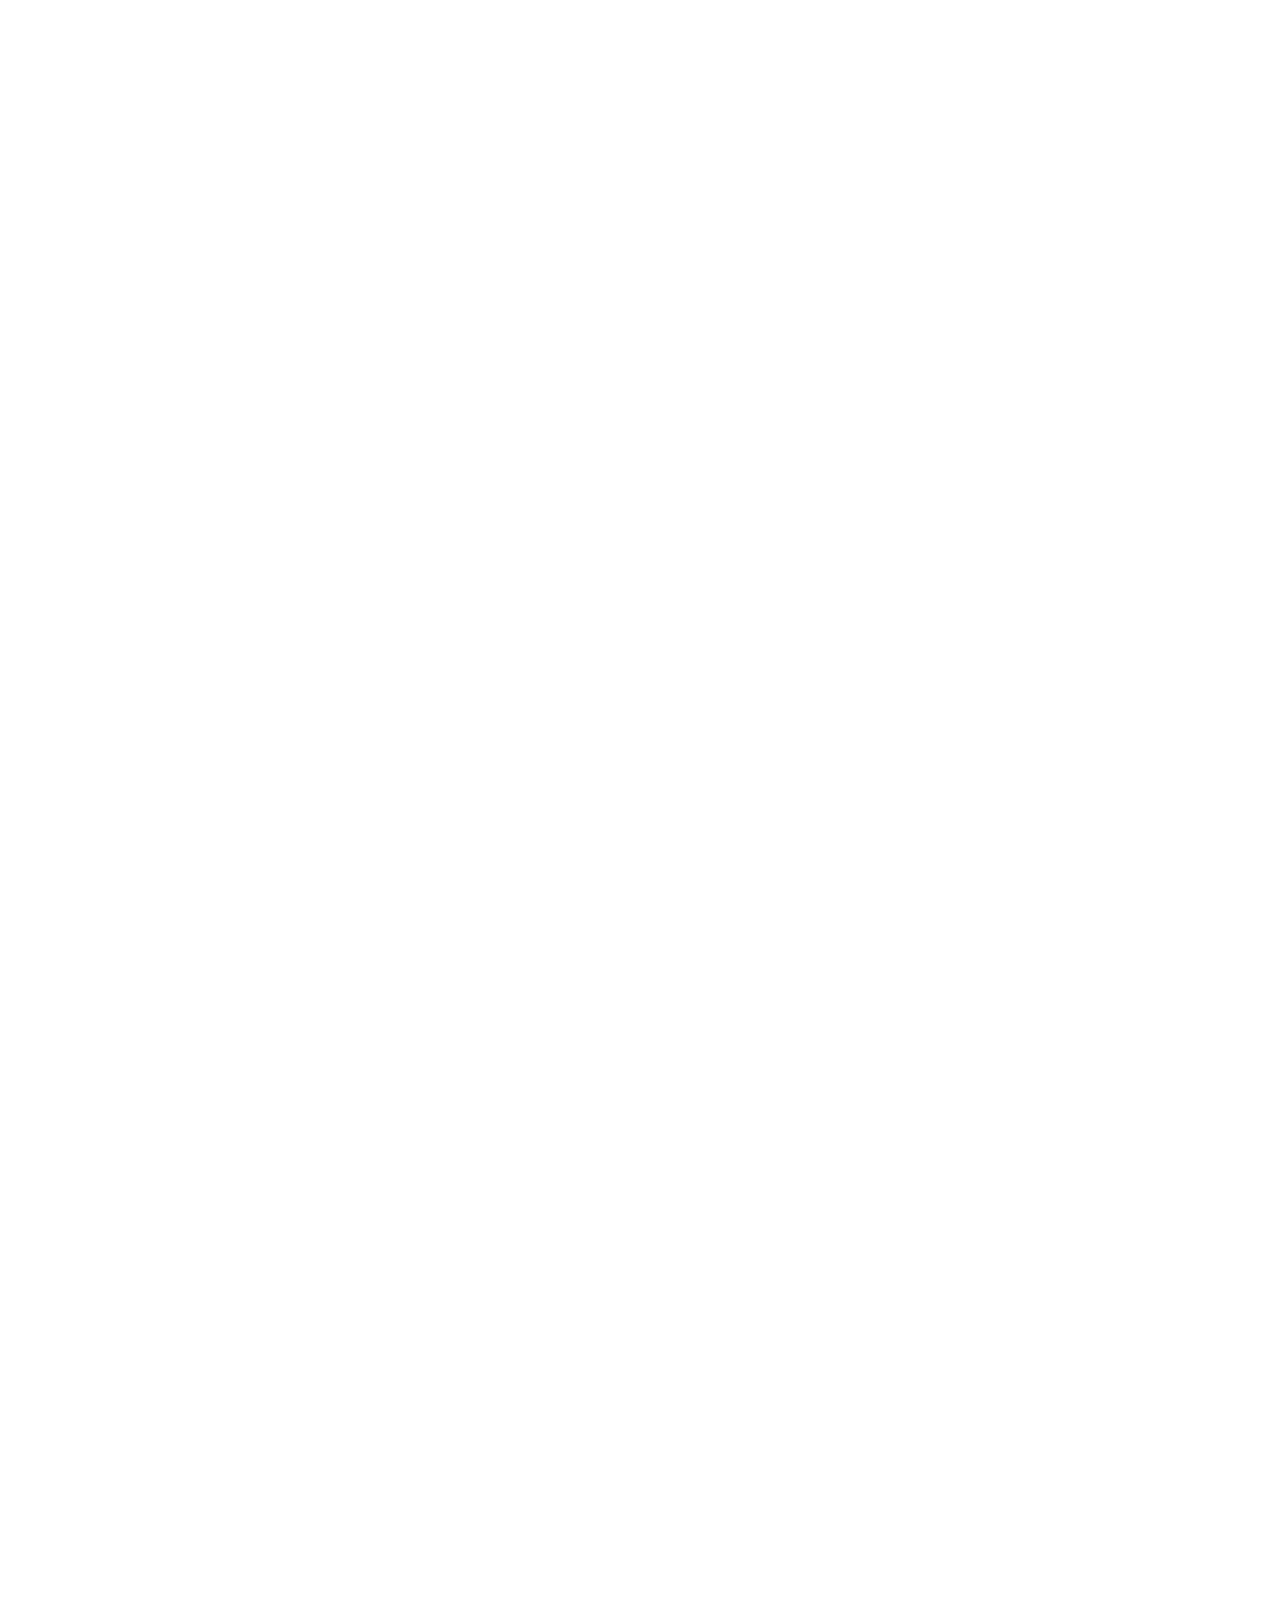
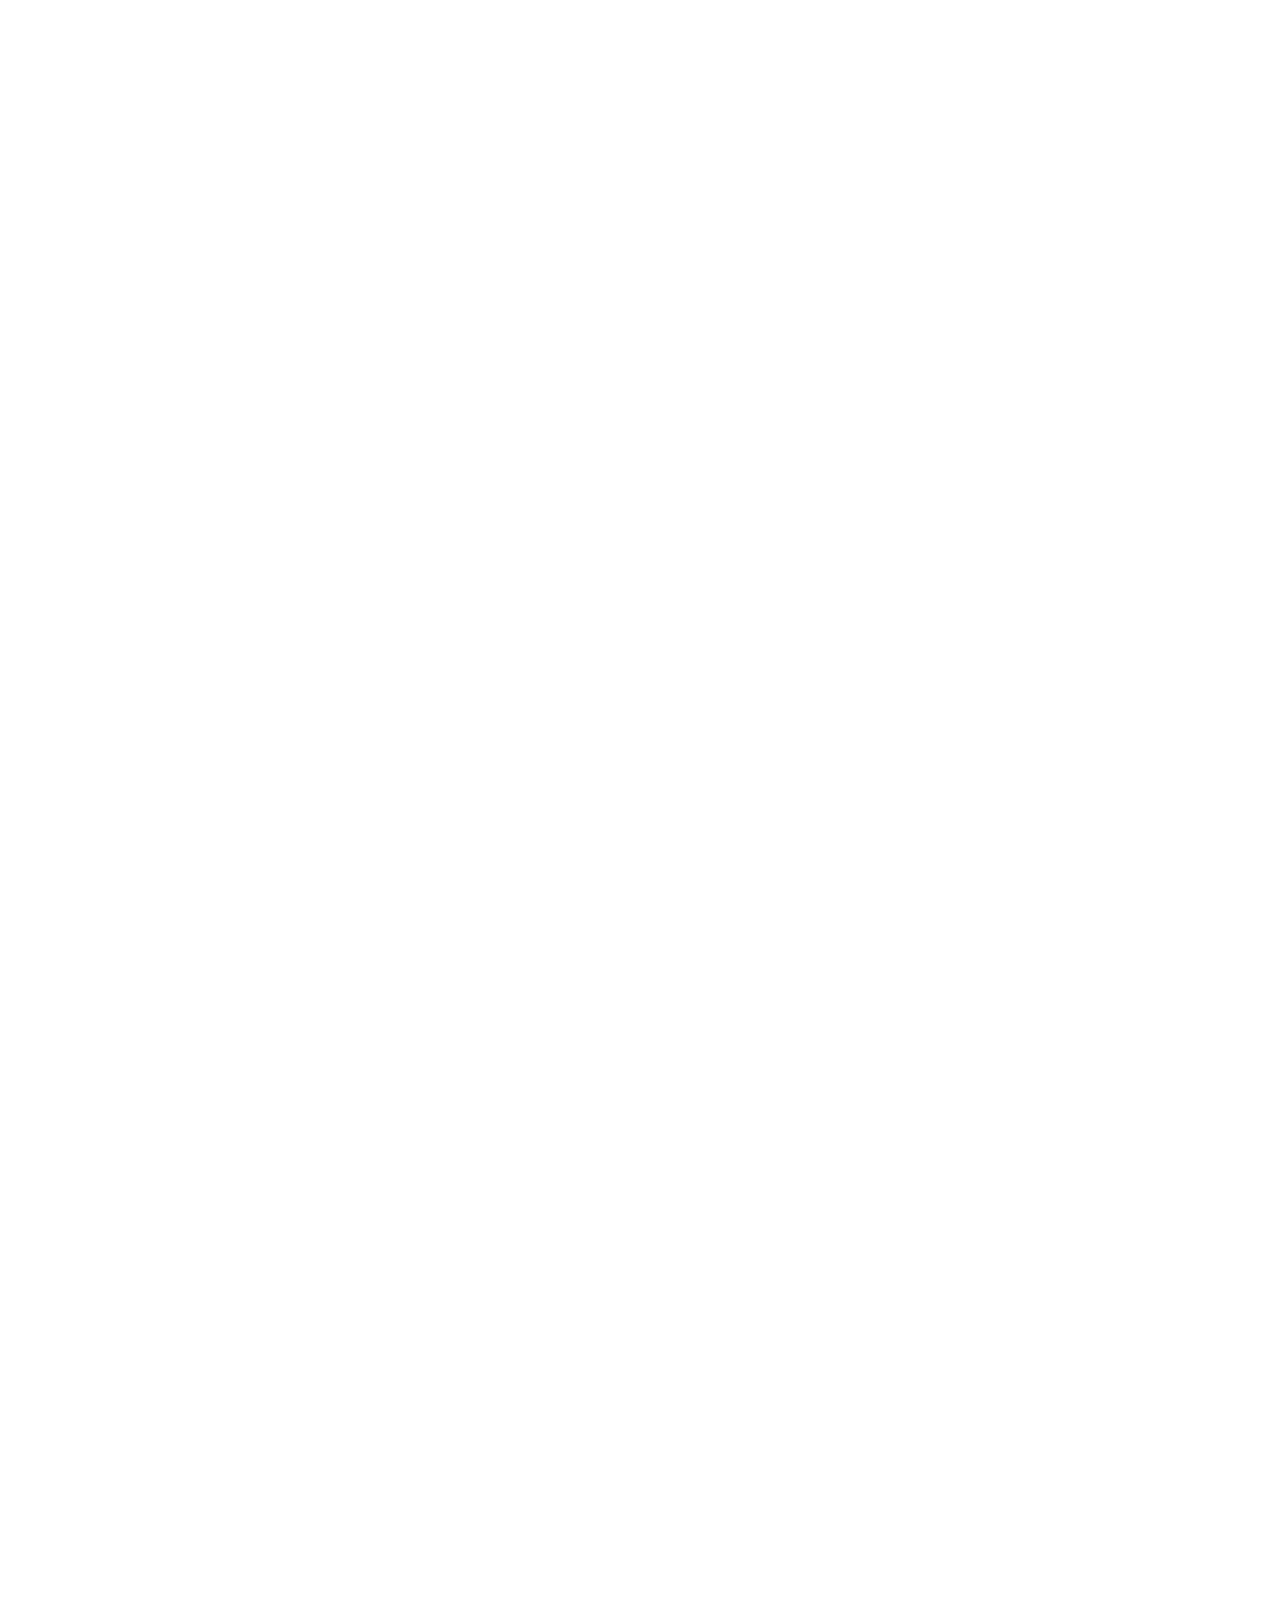
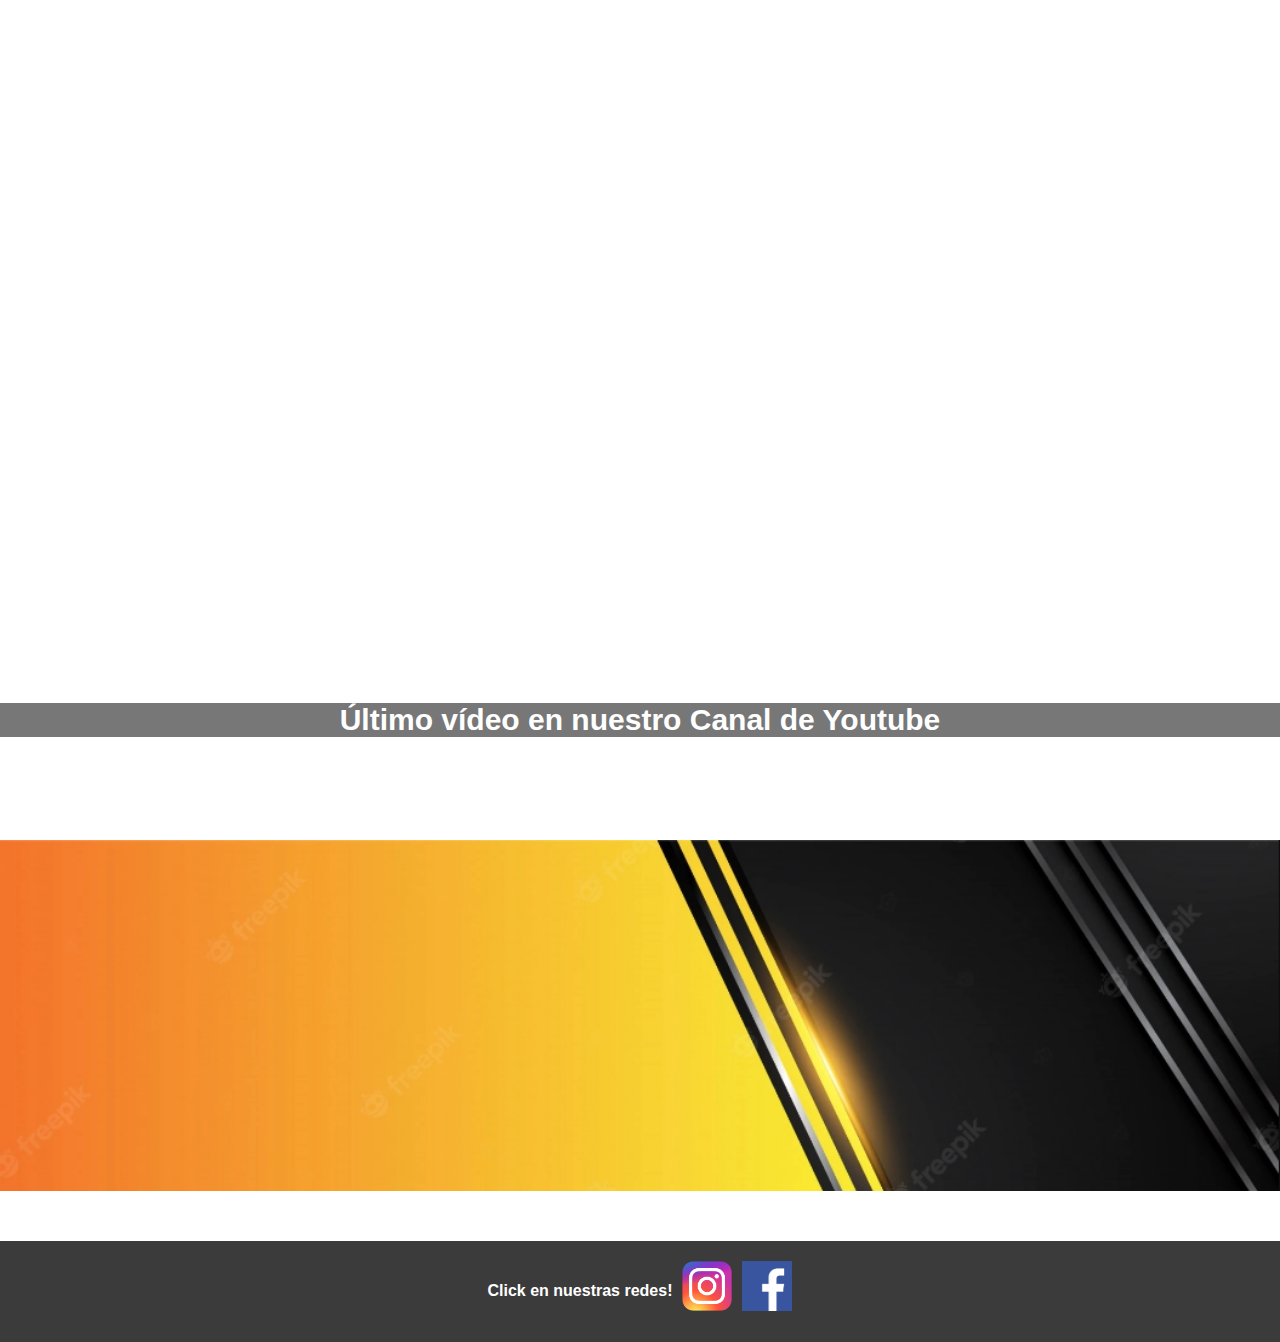
==== commit d3a193e6: "Agregado de temática y mejoras" ====
--- a/Html/index.html
+++ b/Html/index.html
@@ -13,77 +13,105 @@
 <body>
     <div class="fondo">
     <header>
-        <div class="fondoheader">
-            <div class="logo">
-            <img src="../Recursos/logo.jpg" alt="" sizes width="100px" srcset="";img>
-            </div>
-            <div class="menu640px">
-            <img src="../Recursos/588a6507d06f6719692a2d15.png" alt=""
-            sizes width="60px">
-            </div>
-        </div>
-    </header>
     <div class="menu">
-        <h1>Secciones</h1>
-        <hr>
             <ul class="menu">
                 <li><a href="./index.html">Empresa</a></li>
                 <li><a href="./Catálogo.html">Catálogo</a></li>
-                <li><a href="./Productos.html">Productos</a></li>
+                <li><a href="./Sucursales.html">Sucursales</a></li>
                 <li><a href="./Blog.html">Blog</a></li>
                 <li><a href="./Contacto.html">Contacto</a></li>
             </ul>
-            <hr>
     </div>
-        <div class="boxmodel">
-            <div class="boximagen">
-            <img src="../Recursos/Menu superior.jpg" alt="" sizes width="100%" srcset="">
+    <div class="menumovil">
+        <img src="../Recursos/menumovil.png" class="rounded float-right" alt=""
+        height="100%">
+    </div>
+    </header>
+    <div class="carrusel1">
+    <div id="carouselExampleCaptions" class="carousel slide" data-ride="carousel">
+        <ol class="carousel-indicators">
+            <li data-target="#carouselExampleCaptions" data-slide-to="0" class="active"></li>
+            <li data-target="#carouselExampleCaptions" data-slide-to="1"></li>
+            <li data-target="#carouselExampleCaptions" data-slide-to="2"></li>
+        </ol>
+        <div class="carousel-inner">
+            <div class="carousel-item active">
+            <img src="../Recursos/Foto5.jpg" class="d-block w-100" alt="">
+            <div class="carousel-caption d-none d-md-block">
+                <h5>Próximos proyectos disponibles</h5>
+                <p>Casa de playa en costa Australiana</p>
             </div>
-            <h5>Productos en Stock con entrega inmediata</h5>
+            </div>
+            <div class="carousel-item">
+            <img src="../Recursos/Foto6.jpg" class="d-block w-100" alt="">
+            <div class="carousel-caption d-none d-md-block">
+                <h5>Próximos proyectos disponibles</h5>
+                <p>Residencia Serrana, México</p>
+            </div>
+            </div>
+            <div class="carousel-item">
+            <img src="../Recursos/Foto7.jpg" class="d-block w-100" alt="">
+            <div class="carousel-caption d-none d-md-block">
+                <h5>Próximos proyectos disponibles</h5>
+                <p>Minimalista con cálidos rústicos, en Madrid</p>
+            </div>
+            </div>
         </div>
-        <h2>Muestra de Servicios y productos principales</h2>
+        <button class="carousel-control-prev" type="button" data-target="#carouselExampleCaptions" data-slide="prev">
+            <span class="carousel-control-prev-icon" aria-hidden="true"></span>
+            <span class="sr-only">Previous</span>
+        </button>
+        <button class="carousel-control-next" type="button" data-target="#carouselExampleCaptions" data-slide="next">
+            <span class="carousel-control-next-icon" aria-hidden="true"></span>
+            <span class="sr-only">Next</span>
+        </button>
+        </div>
+    </div>
+        <h2>Nuevas Residencias incorporadas</h2>
         <div class="row fondoproductos">
             <div class="col-md-3 col-sm-6 col-xs-12" data-aos="zoom-out-left">
-                <img src="../Recursos/Producto 1.jpg" alt=""
+                <img src="../Recursos/Producto1.jpg" alt=""
+                height="100%"
+                width="100%">
+            </div>
+            </a>
+            <div class="col-md-3 col-sm-6 col-xs-12" data-aos="zoom-out-left">
+                <img src="../Recursos/Producto2.jpg" alt=""
                 height="100%"
                 width="100%">
             </div>
             <div class="col-md-3 col-sm-6 col-xs-12" data-aos="zoom-out-left">
-                <img src="../Recursos/Producto 1.jpg" alt=""
+                <img src="../Recursos/Producto3.jpg" alt=""
                 height="100%"
                 width="100%">
             </div>
             <div class="col-md-3 col-sm-6 col-xs-12" data-aos="zoom-out-left">
-                <img src="../Recursos/Producto 1.jpg" alt=""
-                height="100%"
-                width="100%">
-            </div>
-            <div class="col-md-3 col-sm-6 col-xs-12" data-aos="zoom-out-left">
-                <img src="../Recursos/Producto 1.jpg" alt=""
+                <img src="../Recursos/Producto4.jpg" alt=""
                 height="100%"
                 width="100%">
             </div>
         </div>
-        <h2>+ Información!</h2>
+        <h2>Último vídeo en nuestro Canal de Youtube</h2>
         <div class="cuadrofotoyvideo">
             <div class="fotoyvideo">
                 <div class="video1" data-aos="fade-down">
-                    <iframe src="https://www.youtube.com/embed/O3gn23vOLRU" title="YouTube video player" frameborder="0"allow="accelerometer; autoplay; clipboard-write; encrypted-media; gyroscope; picture-in-picture" allowfullscreen;    width="100%" height="100%"></iframe>
+                    <iframe width="100%" height="100%" src="https://www.youtube.com/embed/f446CtxmqPI" title="YouTube video player" frameborder="0" allow="accelerometer; autoplay; clipboard-write; encrypted-media; gyroscope; picture-in-picture" allowfullscreen></iframe>
                     </video>
                 </div>
                 <div class="foto1" data-aos="fade-left">
-                    <img src= "../Recursos/usa-iphone-hd-hd-wallpaper.jpg"
+                    <img src= "../Recursos/Hormigon.jpg"
                     width="100%" height="100%">
                 </div>
             </div>
         </div>
 <footer>
     <div class="footer">
-            <h4>Click en nuestras redes!</h4>
+        <h4>Click en nuestras redes!</h4>
         <div class="redeslink">
-            <a href="https://www.instagram.com/"><img src="../Recursos/Instagram Logo.png" alt="" sizes width="50" srcset=""></a>
-            <a href="https://www.facebook.com/"><img src="../Recursos/Facebook Logo.png" alt="" sizes width="50" srcset=""></a>
-            <a href="https://www.youtube.com/"><img src="../Recursos/YouTube Logo.png" alt="" sizes width="50" srcset=""></a>
+        <a href="https://www.instagram.com/"><img src="../Recursos/Instagram Logo.png" alt="" sizes width="50" srcset=""></a>
+        </div>
+        <div class="redeslink">
+        <a href="https://www.facebook.com/"><img src="../Recursos/Facebook Logo.png" alt="" sizes width="50" srcset=""></a>
         </div>
     </div>
 </footer>
--- a/Estilos/estilos.css
+++ b/Estilos/estilos.css
@@ -8,9 +8,13 @@
     color: rgb(255, 255, 255);
     text-align: center;
     font-size: 30px;
+    background-color: rgba(0, 0, 0, 0.534);
+    background-size: cover;
 }
 h3{
     color: rgb(255, 255, 255);
+    background-color: black;
+    background-size: cover;
 }
 h4{
     color: rgb(255, 255, 255);
@@ -20,38 +24,34 @@
     font-size: 20px;
     color: rgb(255, 255, 255);
     text-align: center;
+    background-color: rgba(0, 9, 139, 0.445);
+    background-size: cover;
 }
-h5:hover{
-    font-size: 150%;
-    color: black;
-    transition: 1s;
-    background-color: orange;
+p{
+    background-color: rgba(0, 0, 0, 0.445);
+    background-size: cover;
 
 }
-li{
+a{
     color: rgb(255, 255, 255);
-    background-color: orange;
-}
-a{
-    color: black
+    display: flex;
+    justify-content: center;
 }
 a:hover{
-    color: white;
-    transition: 0.5s;
+    color: rgb(255, 225, 57);
+    transition: 0.7s;
 }
 .bordes{
     border: 5px solid;
     color: rgb(70, 70, 70);
 }
 .fondo{
-    background-image:url(../Recursos/Fondo.jpg);
+    background-image:url(../Recursos/Background.jpg);
     background-size: cover;
     background-attachment: fixed;
 }
 ul{
     list-style: none;
-    background-color: orange;
-    border: 2px solid black;
     font-size: 0;
 }
 li{
@@ -59,9 +59,18 @@
     width: 20%;
     position: relative;
     font-size: 20px;
+    color: rgb(255, 255, 255);
+
 }
 li a{
     text-decoration: none;
+}
+.menu{
+    background-color: rgba(63, 63, 63, 0.795);
+    justify-content: center;
+    padding: 1% 1% 1% 1%;
+    border-radius: 15px;
+    margin: 0px 0px 30px 0px;
 }
 .boxmodel{
 border: 2px solid black;
@@ -73,6 +82,9 @@
     padding: 0;
     font-family: "Helvetica", sans-serif;
 }
+.carrusel1{
+    padding: 5% 5% 5% 5%;
+}
 .fotoyvideo{
     display: flex;
     flex-wrap: wrap;
@@ -81,6 +93,7 @@
     background-size: cover;
     background-position-x: center;
     background-image: url(../Recursos/fondo3.jpg);
+    margin-top: 8%;
 }
 .video1{
     padding: 2% 2% 2% 2%;
@@ -97,8 +110,9 @@
     padding: 3% 5% 3% 5%;
 }
 .texto{
-    border: 3px solid black;
-    background-color: rgba(255, 145, 0, 0.795);
+    border:10px solid rgb(201, 201, 201);
+    background-image: url(../Recursos/fondo8.jpg);
+    background-size: cover;
     padding: 2% 2% 2% 2%;
     margin-left: 1%;
     margin-right: 1%;
@@ -107,12 +121,8 @@
 .fondoproductos{
     padding: 5% 10% 5% 10%;
 }
-.producto{
-    margin: 0% 1% 0% 1%;
-}
-.producto:hover{
-    transform: scale(108%);
-    transition: 0.3s;
+.col-md-3{
+    margin-top: 1%;
 }
 .footer{
     margin-top: 50px;
@@ -123,14 +133,20 @@
     width: 100%
 }
 .formulario{
-    background-image: url(../Recursos/fondo3.jpg);
+    
+    background-image: url(../Recursos/fondo4.jpg);
+    background-size: cover;
     color: white;
-    padding-left: 10px;
+    padding:5%;
+    margin: 0% 0% 5% 0%;
 }
 .fondoheader{
     background-image: url(../Recursos/Barra1.jpg);
     background-repeat: no-repeat;
     background-size: cover;
+}
+.redeslink{
+    padding: 0px 0px 0px 10px;
 }
 .logo{
     float: left;
@@ -145,14 +161,17 @@
     justify-content: center;
     padding: 3% 5% 3% 5%;
 }
+.menumovil{
+    height: 60px;
+    background-color: rgba(63, 63, 63, 0.795);
+}
 @media (max-width:600px){
     .menu{display: none;}
-}
-@media (min-width:600px){
-    .menu640px{display: none;}
-    .fondoheader{display: flex;}
 }
 @media (max-width:440px){
     .foto1{height: 200px; width: 300px;}
     .video1{height: 200px; width: 300px;}
+}
+@media (min-width:600px){
+    .menumovil{display: none;}
 }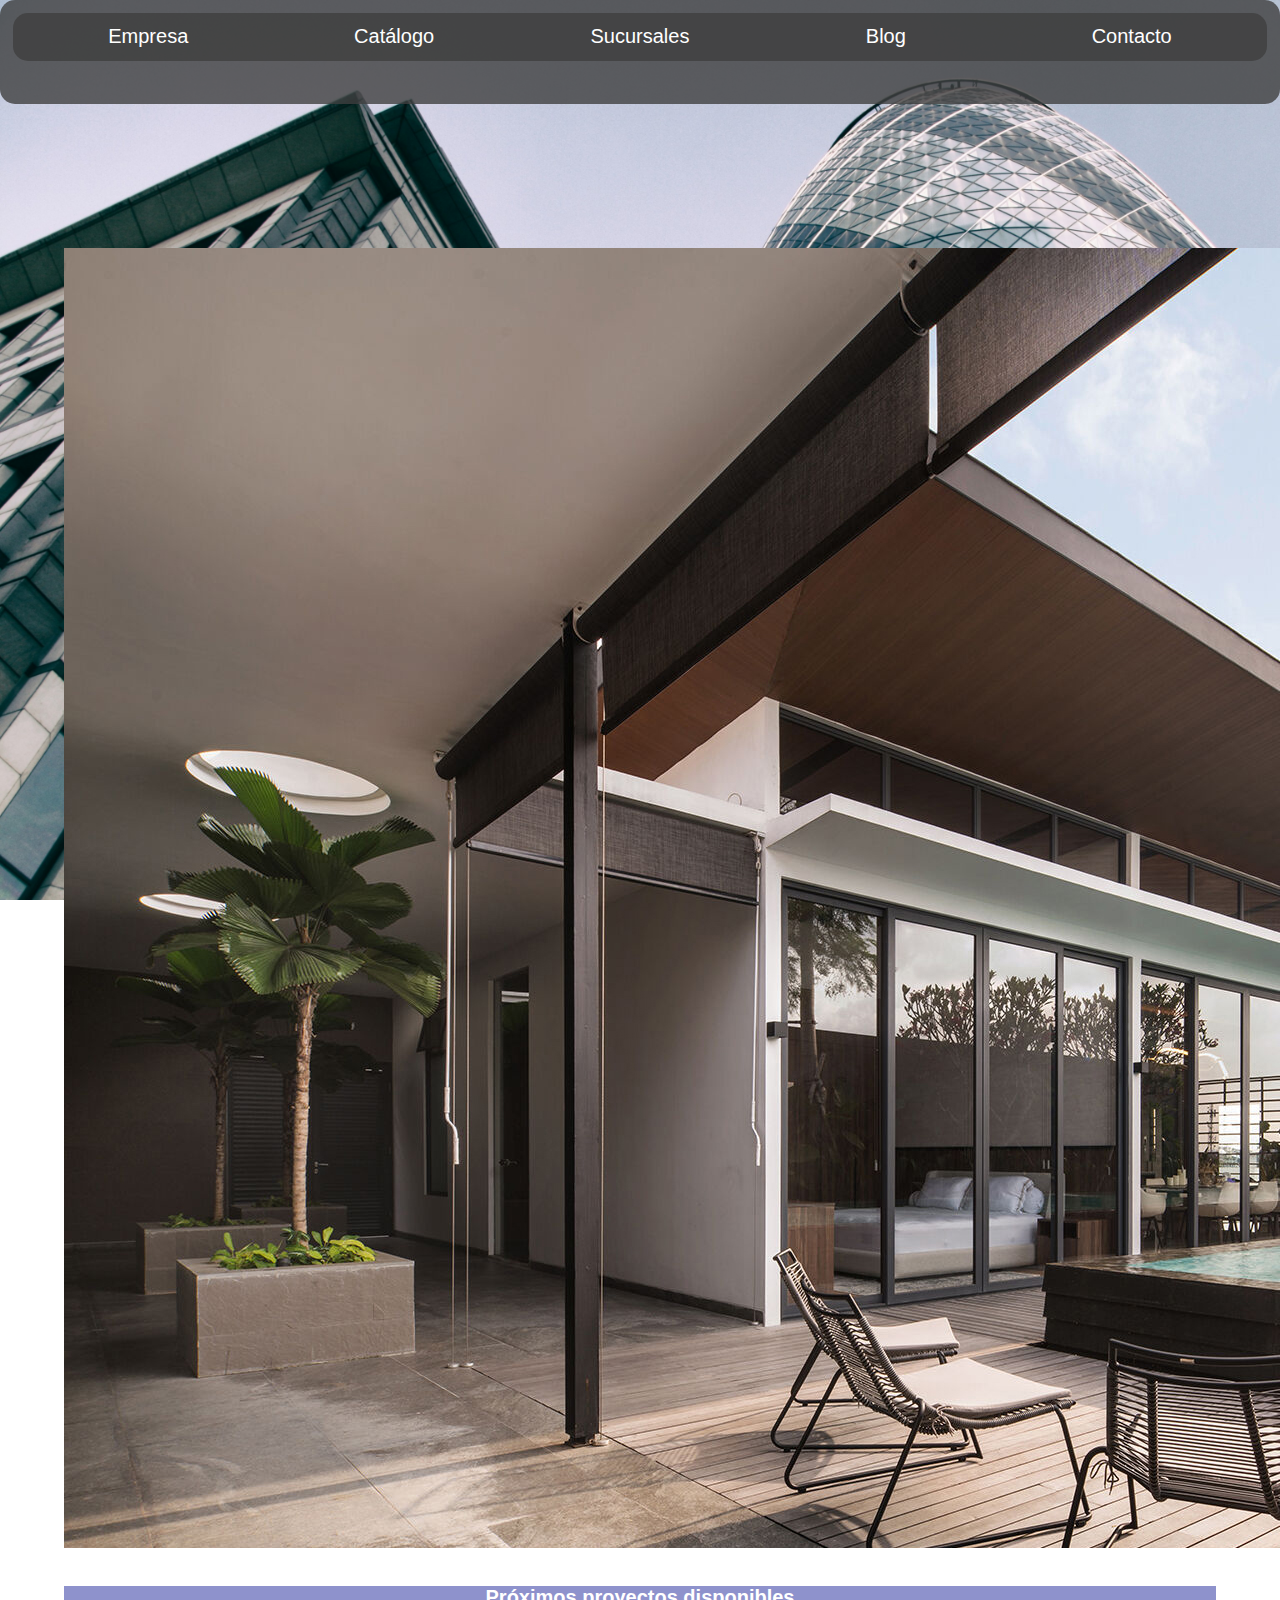
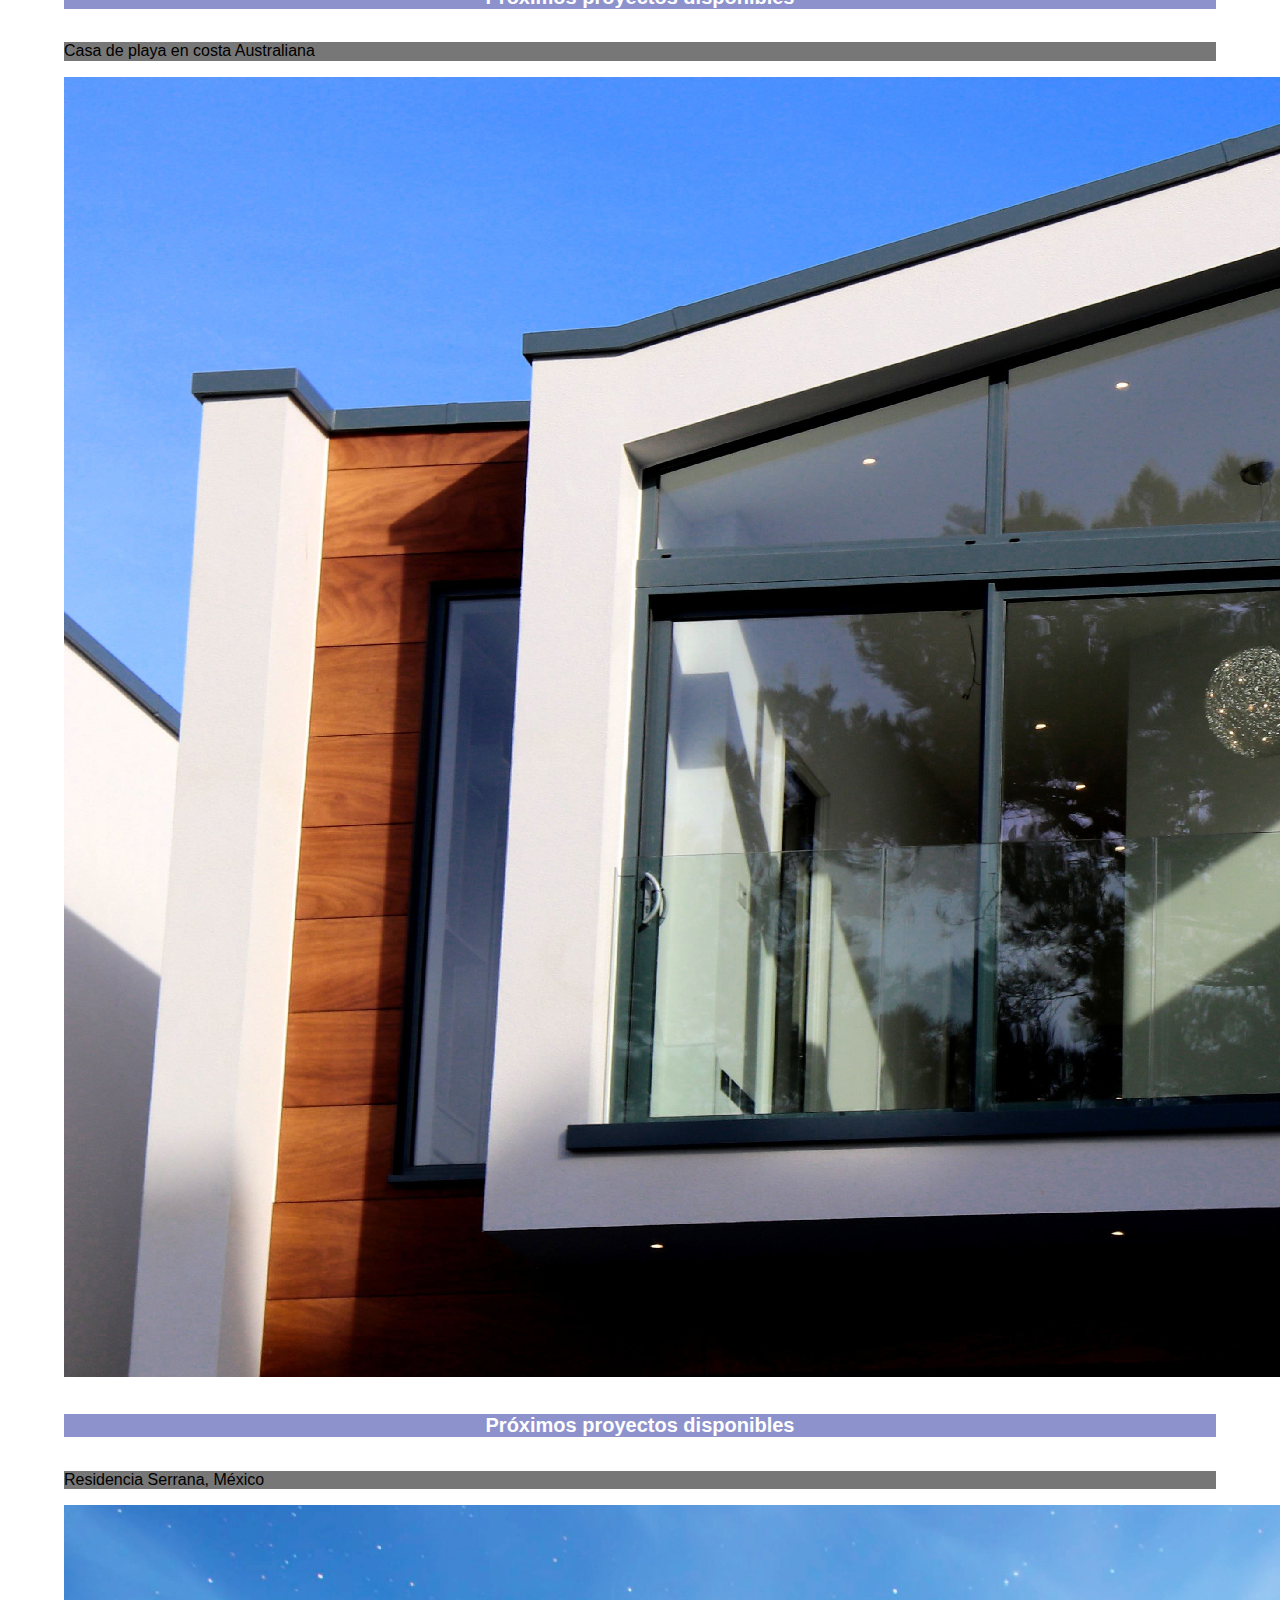
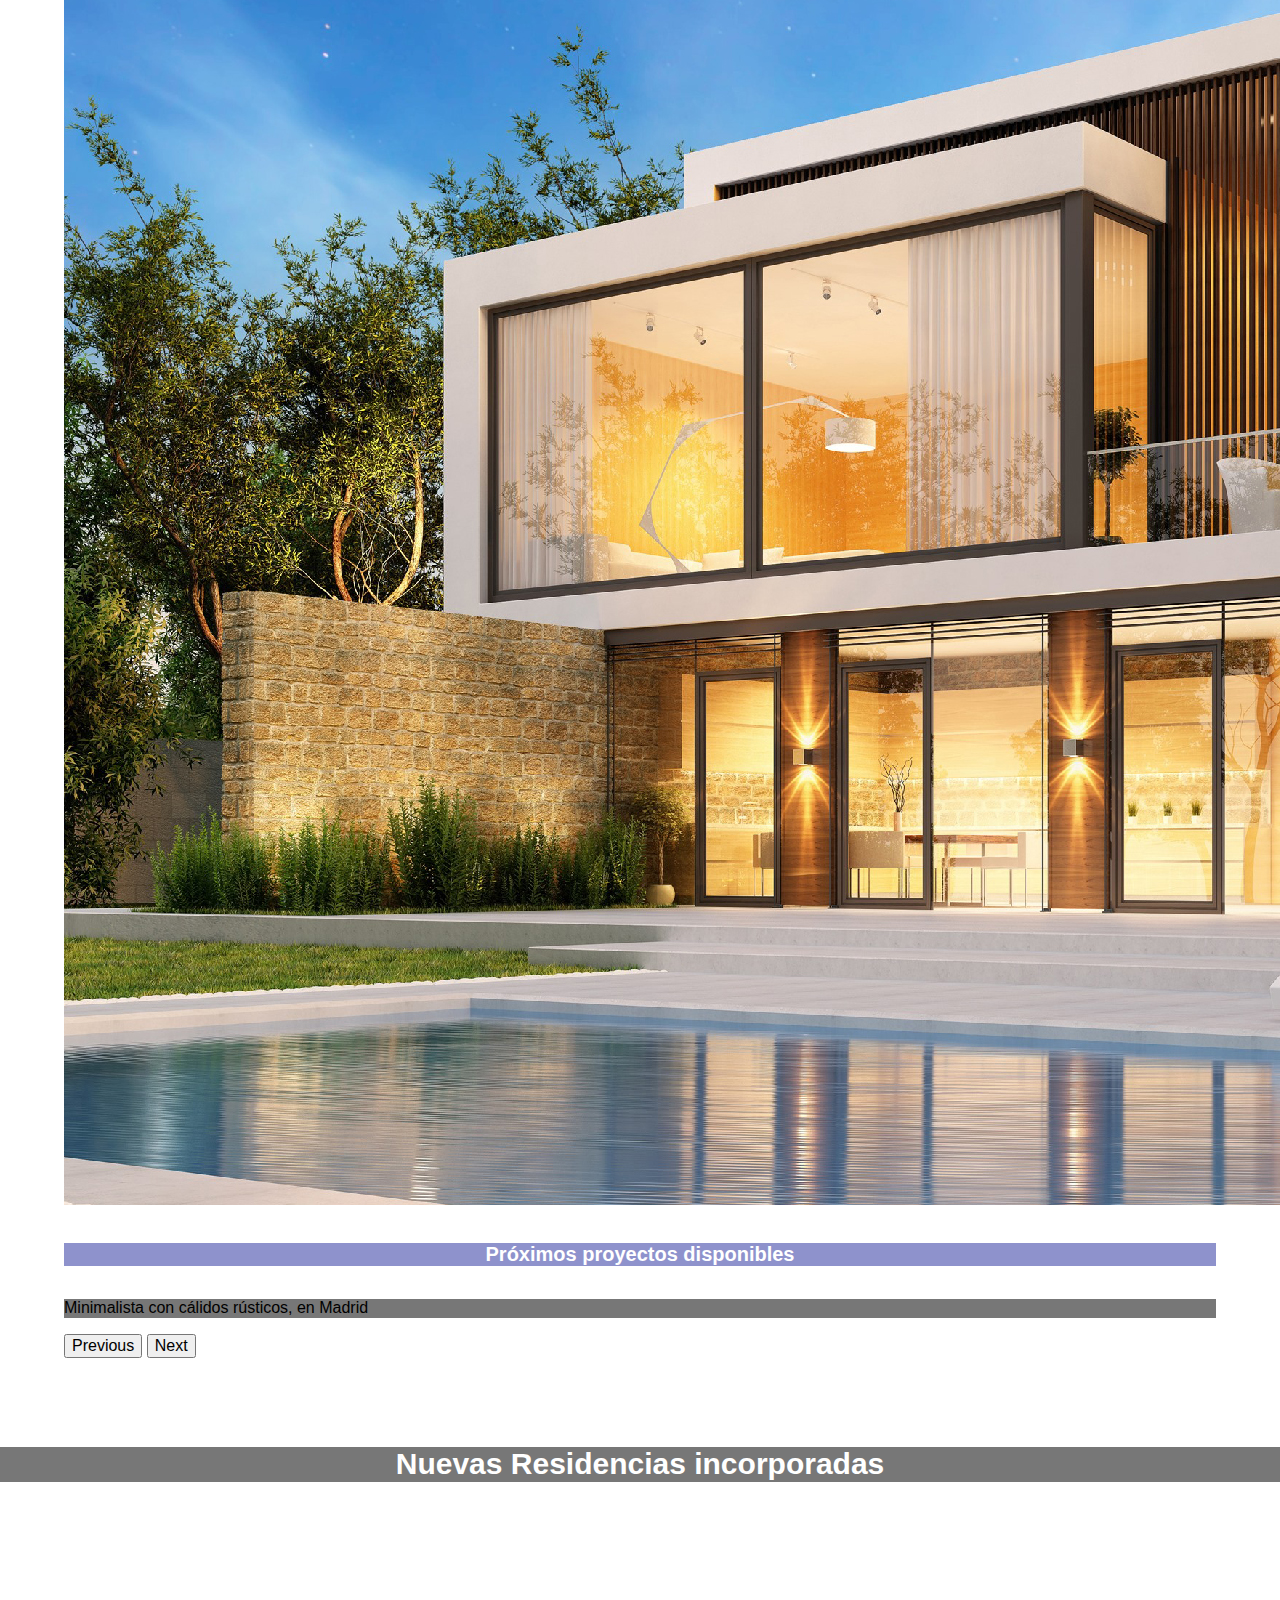
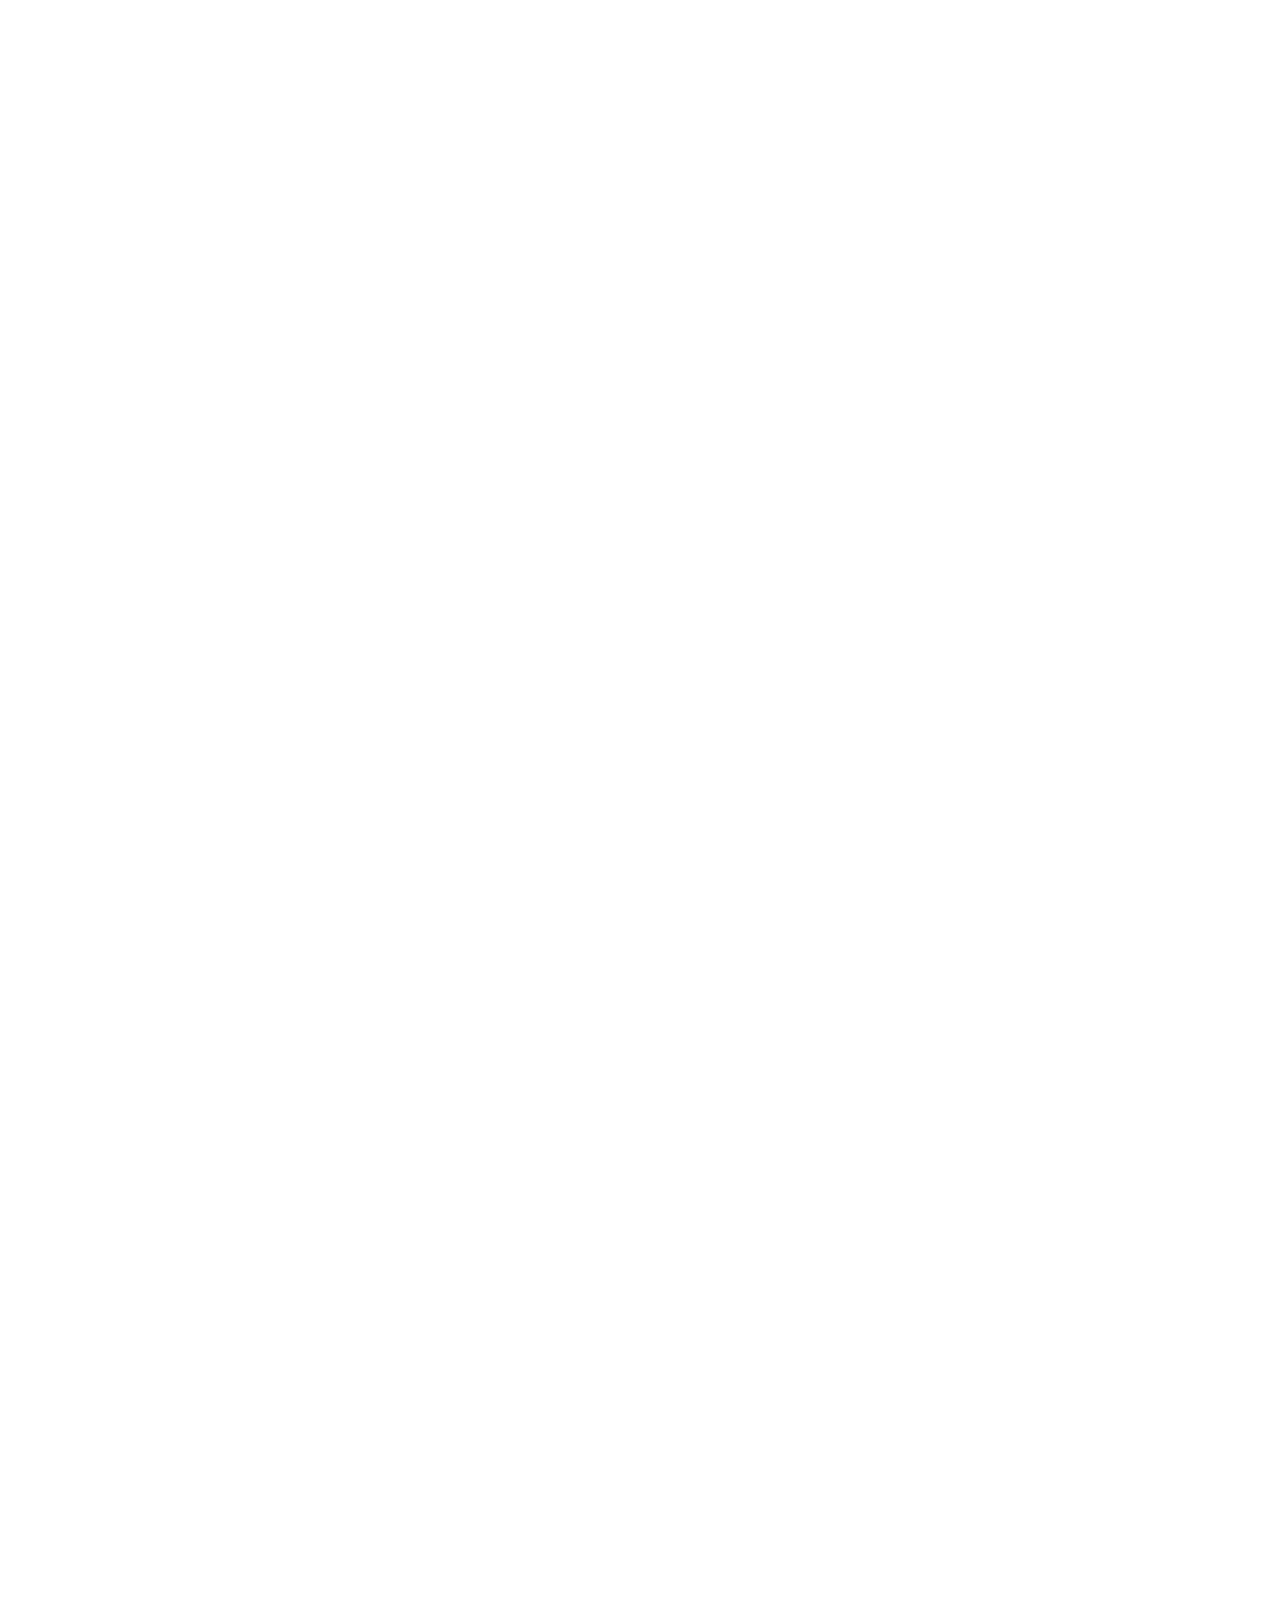
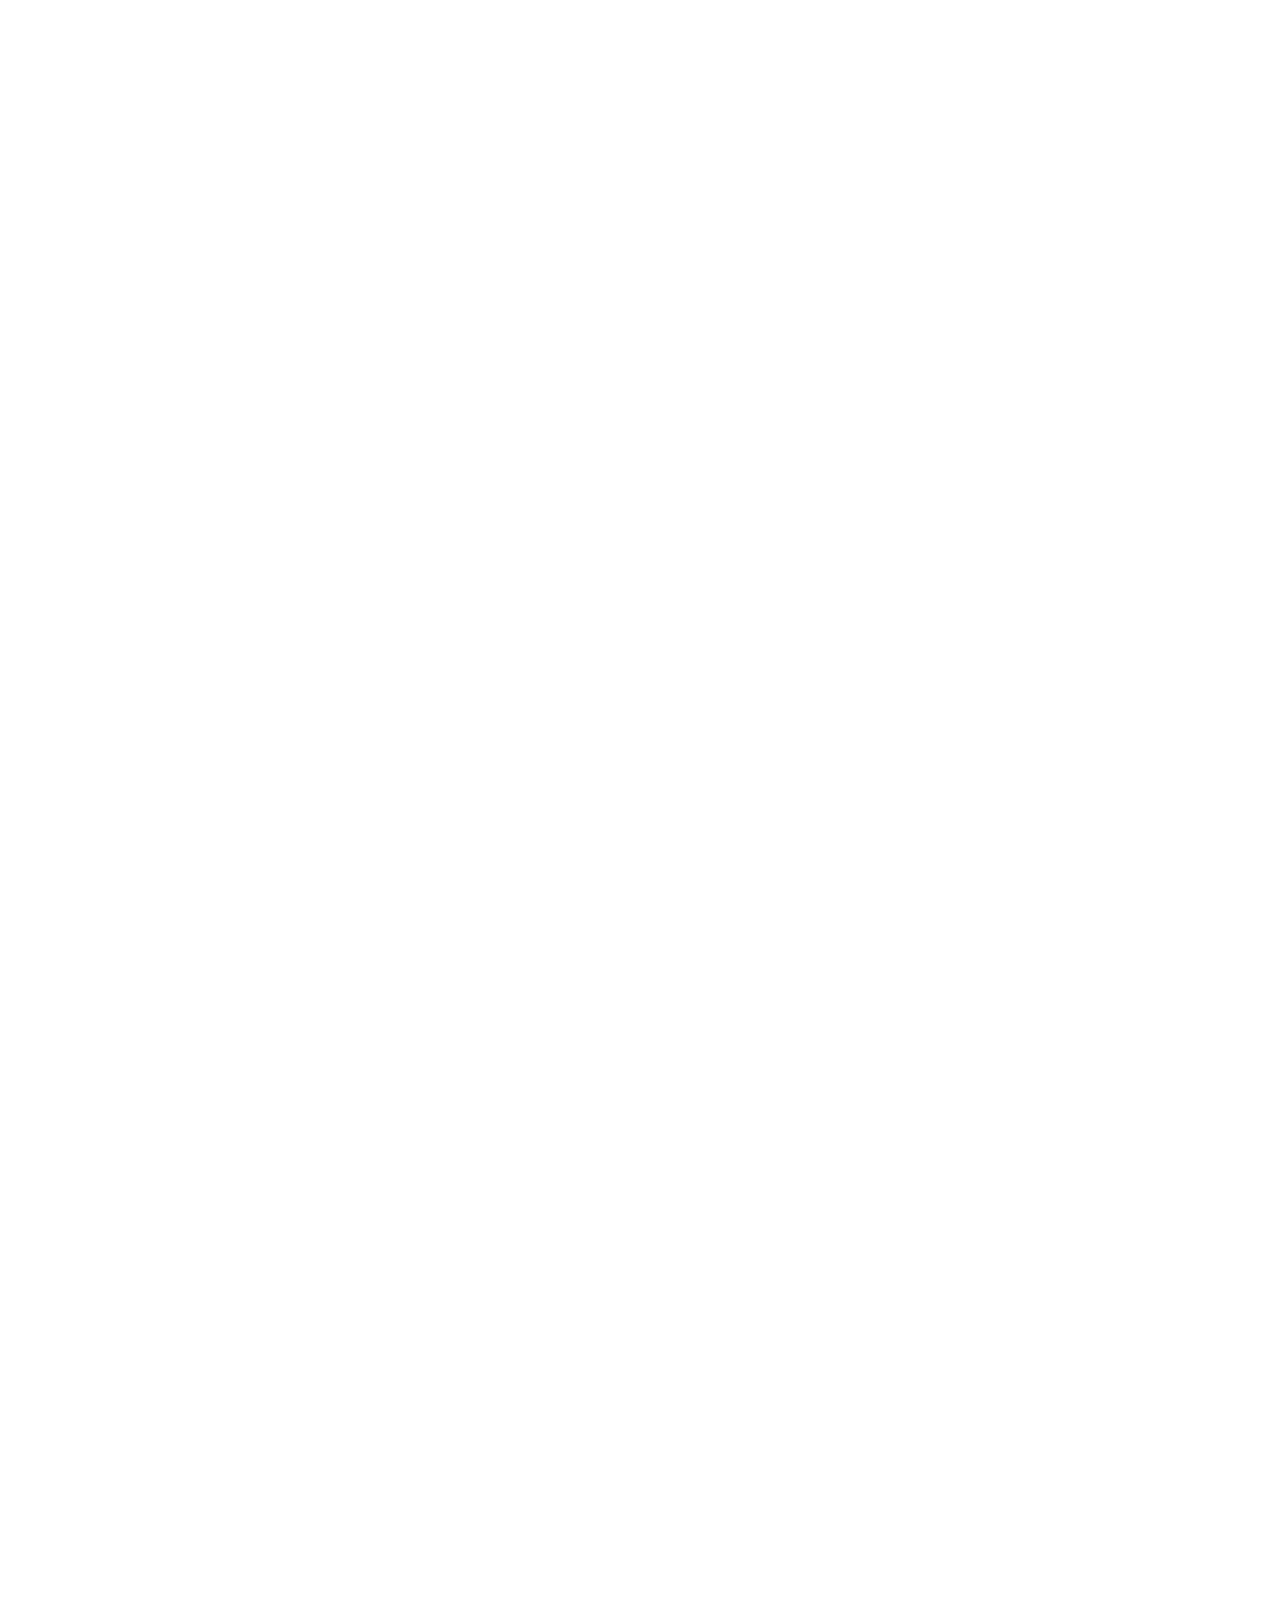
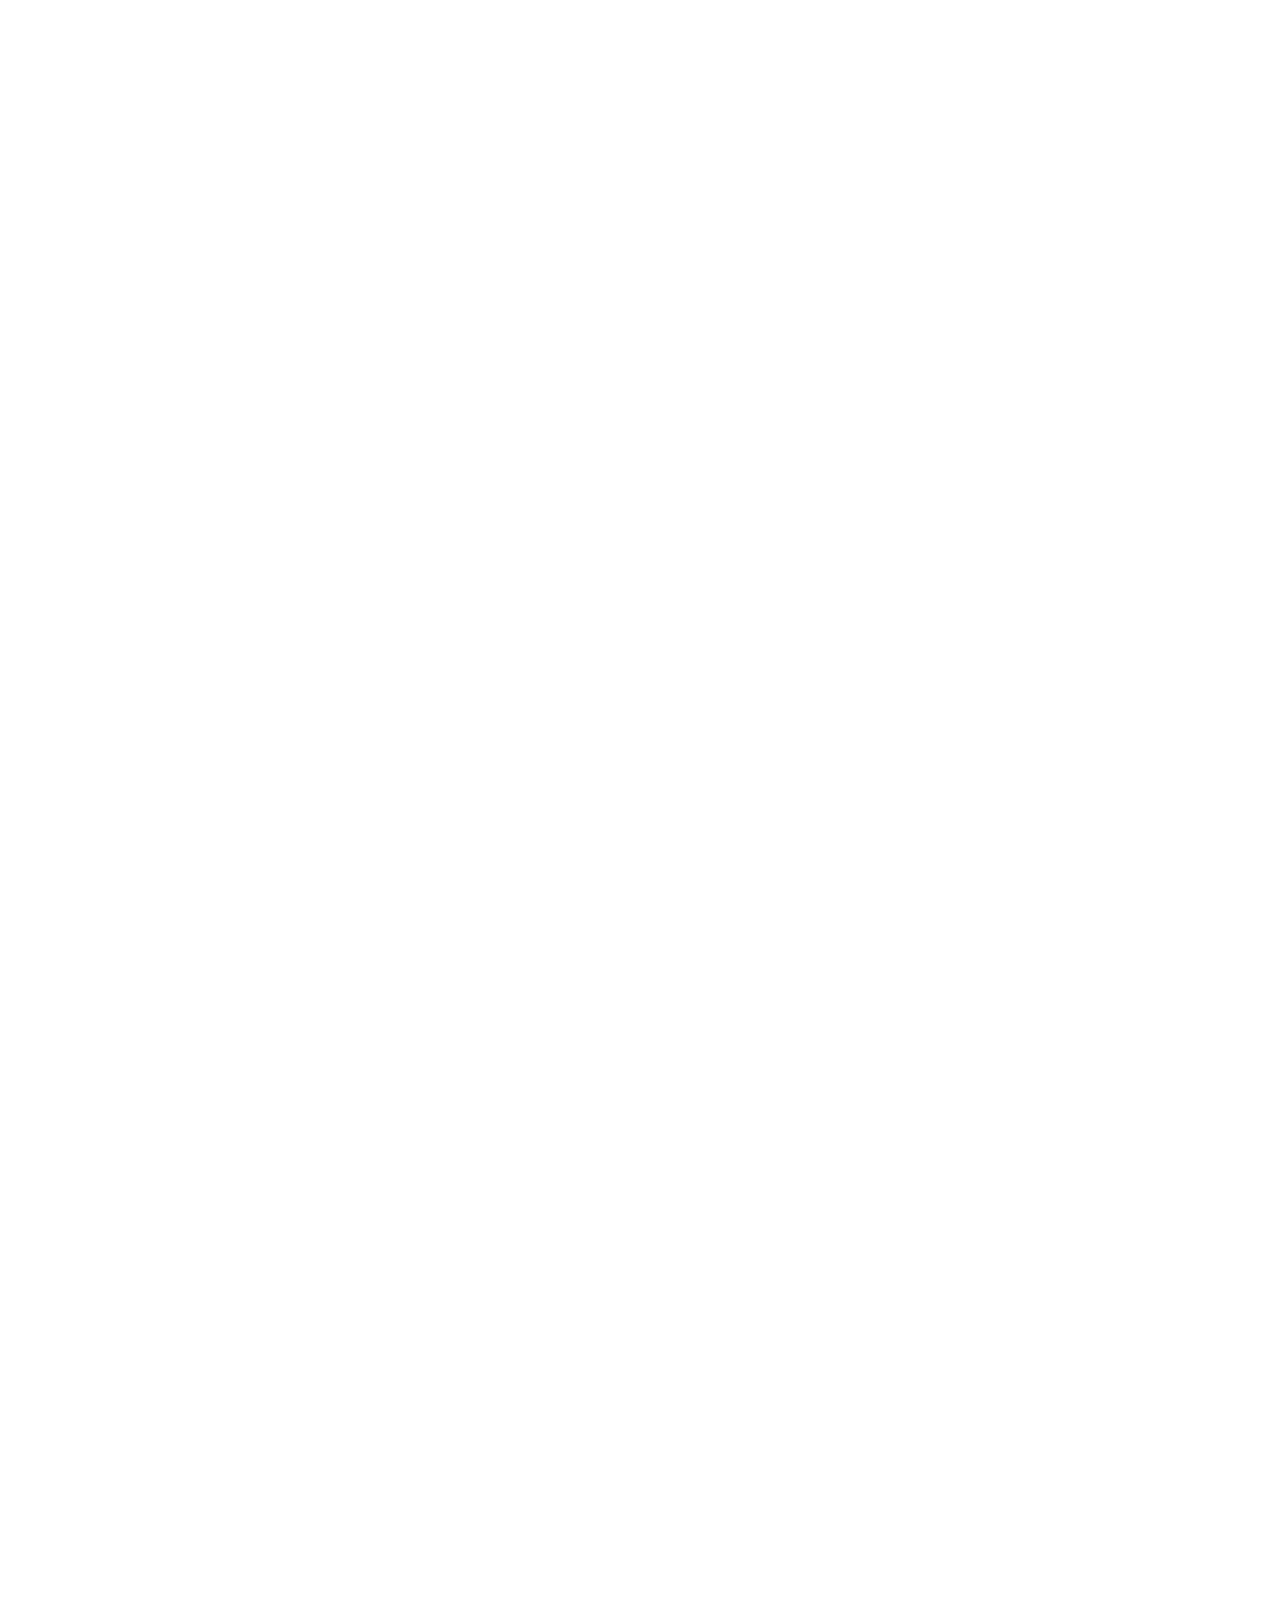
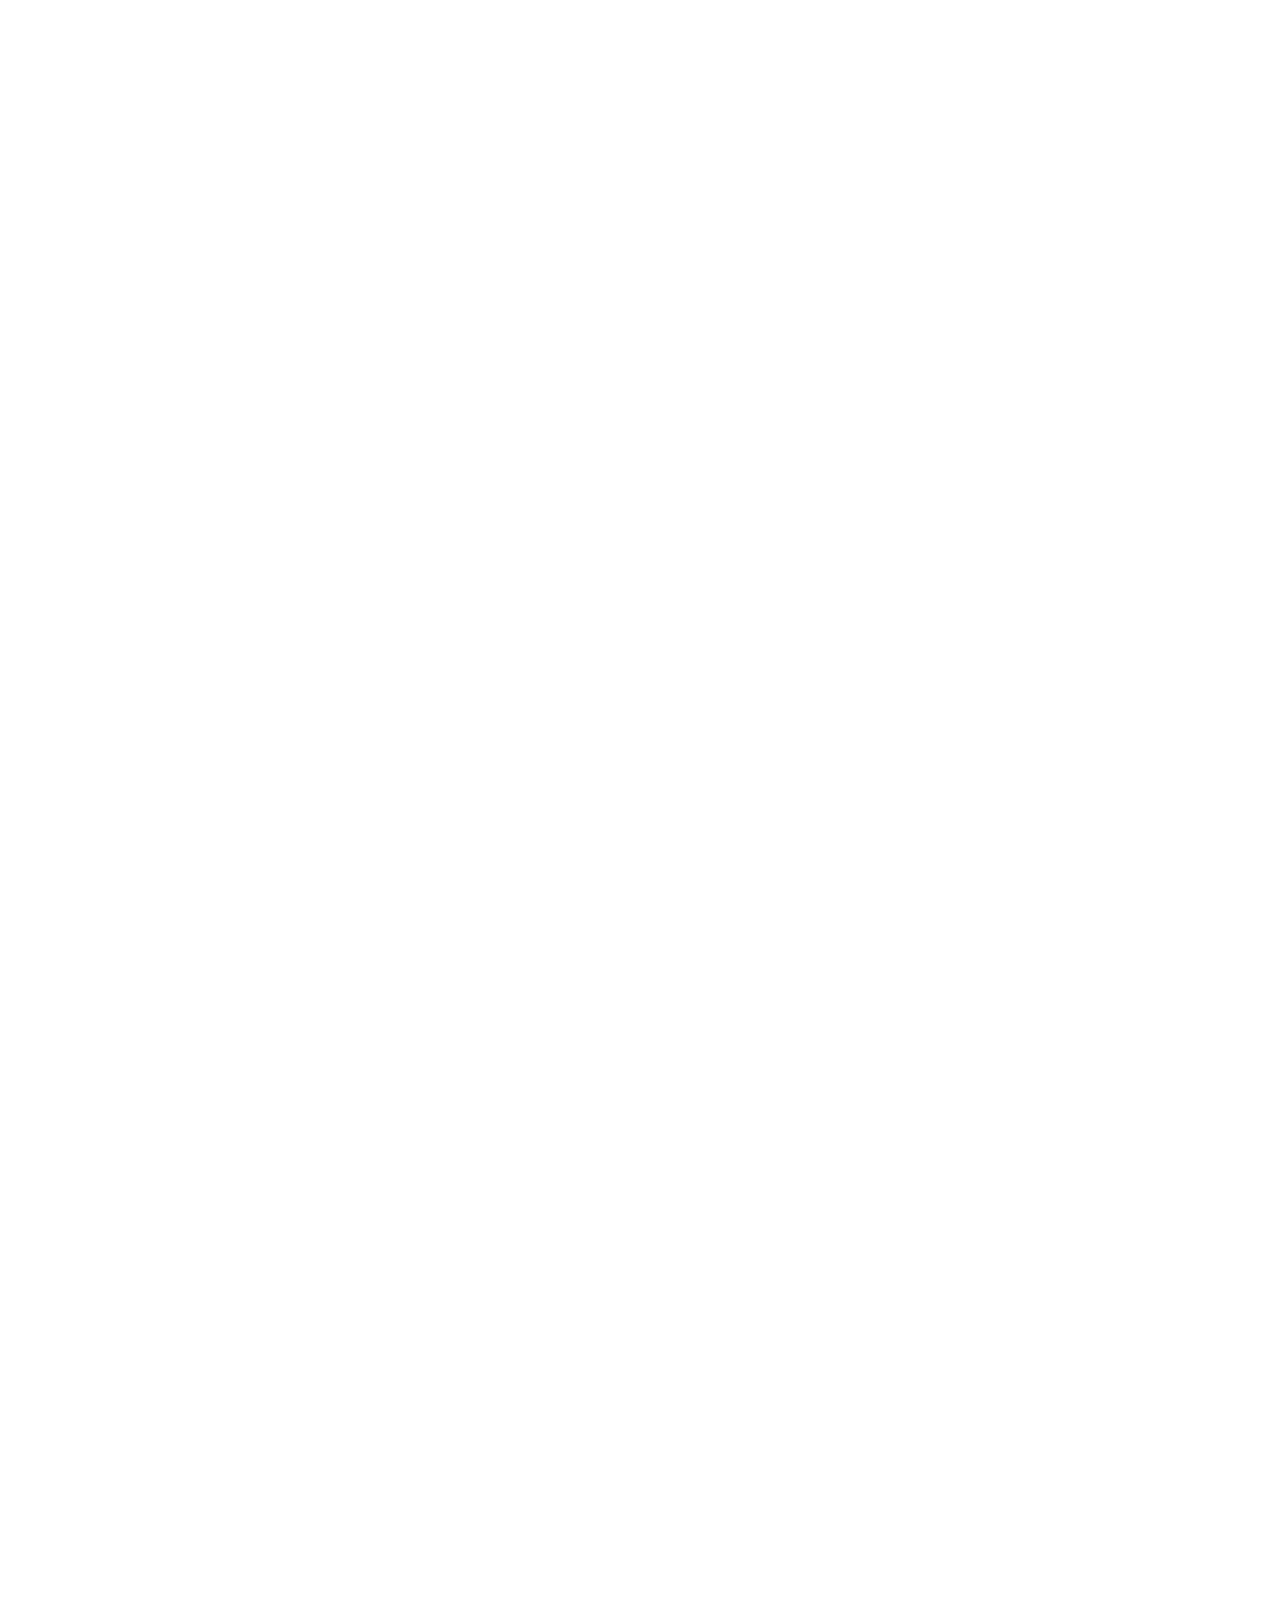
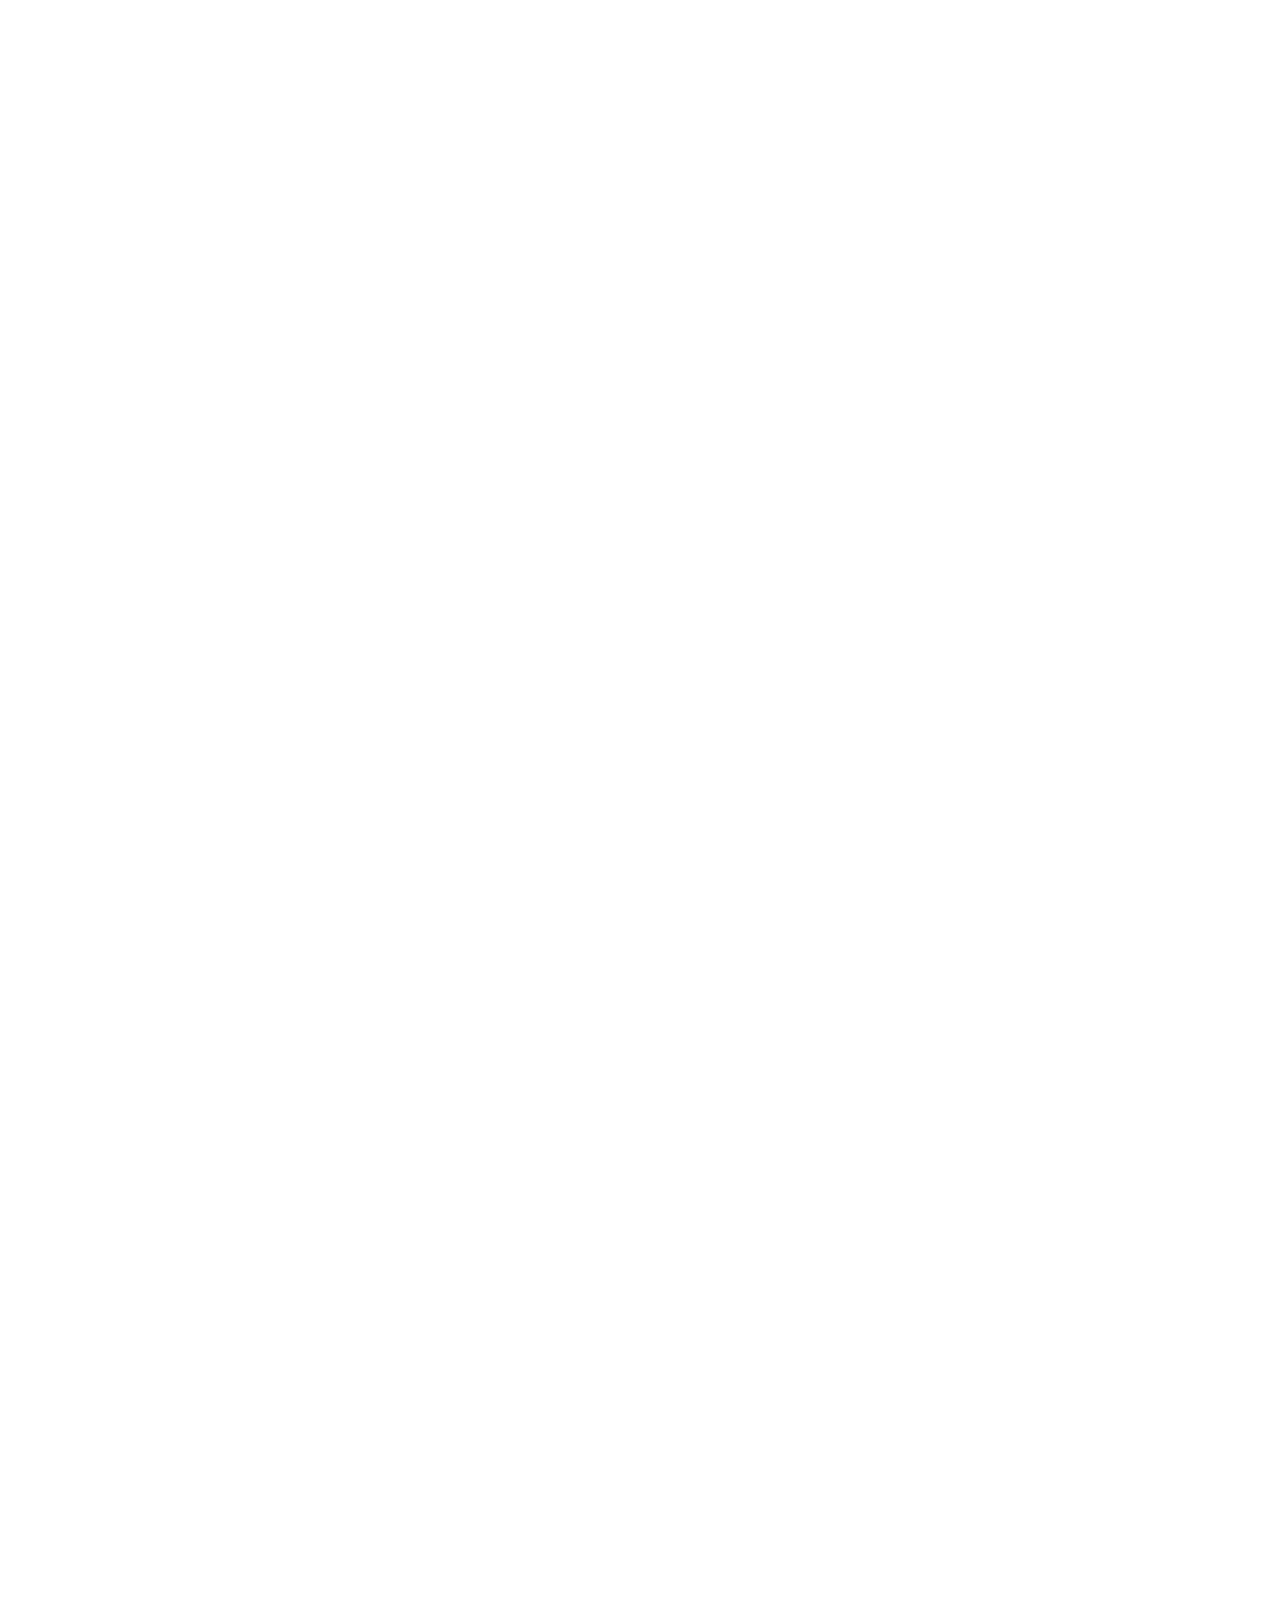
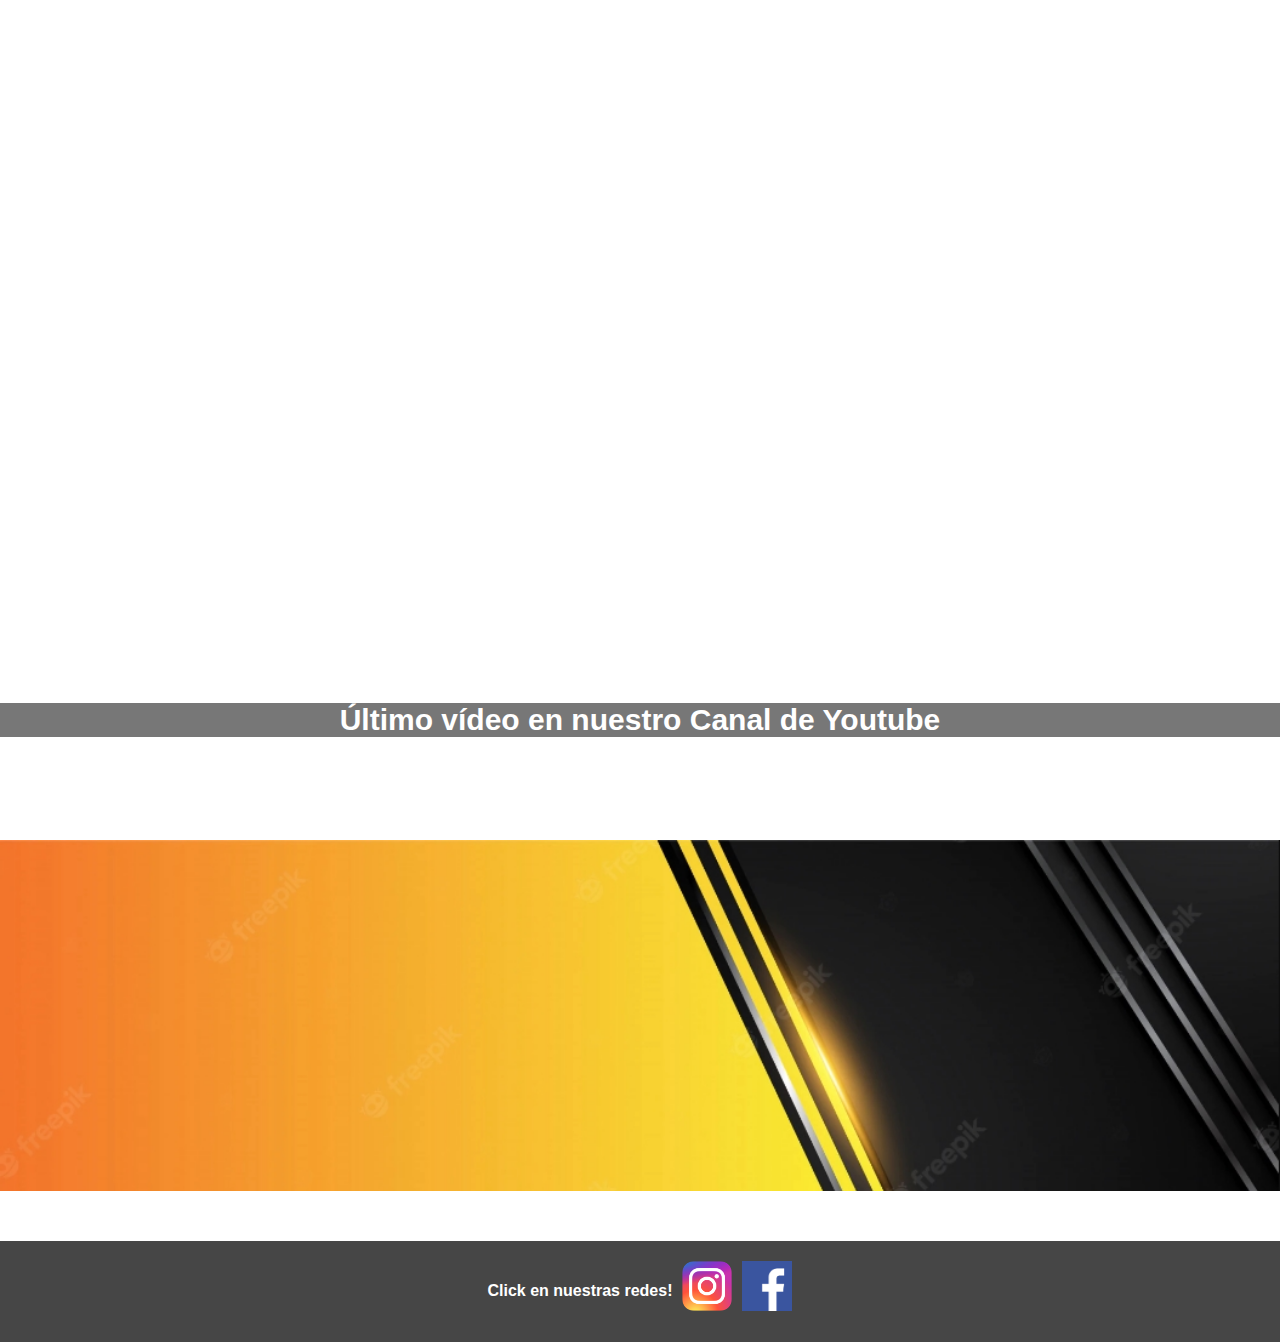
==== commit 7900d1ec: "Entrega para Sass+SEO" ====
--- a/Html/index.html
+++ b/Html/index.html
@@ -4,6 +4,8 @@
     <meta charset="UTF-8">
     <meta http-equiv="X-UA-Compatible" content="IE=edge">
     <meta name="viewport" content="width=device-width, initial-scale=1.0">
+    <meta name="keywords" content="inmobiliaria, venta de propiedades, realstate, bienes raices">
+    <meta name="description" content="Bienes raíces, propiedades de alta gama, inversiones de alta rentabilidad">
     <link rel="stylesheet" href="https://cdn.jsdelivr.net/npm/bootstrap@4.6.2/dist/css/bootstrap.min.css" integrity="sha384-xOolHFLEh07PJGoPkLv1IbcEPTNtaed2xpHsD9ESMhqIYd0nLMwNLD69Npy4HI+N" crossorigin="anonymous">
     <link href="https://unpkg.com/aos@2.3.1/dist/aos.css" rel="stylesheet">
     <link rel="stylesheet" href="../Estilos/normalize.css">
--- a/Estilos/estilos.css
+++ b/Estilos/estilos.css
@@ -1,177 +1,222 @@
-h1{
-    color: white;
-    text-align: center;
-    font-style: oblique;
-    font-size: 40px;
-}
-h2{
-    color: rgb(255, 255, 255);
-    text-align: center;
-    font-size: 30px;
-    background-color: rgba(0, 0, 0, 0.534);
-    background-size: cover;
-}
-h3{
-    color: rgb(255, 255, 255);
-    background-color: black;
-    background-size: cover;
-}
-h4{
-    color: rgb(255, 255, 255);
-    text-align: center;
-}
-h5{
-    font-size: 20px;
-    color: rgb(255, 255, 255);
-    text-align: center;
-    background-color: rgba(0, 9, 139, 0.445);
-    background-size: cover;
-}
-p{
-    background-color: rgba(0, 0, 0, 0.445);
-    background-size: cover;
-
-}
-a{
-    color: rgb(255, 255, 255);
-    display: flex;
-    justify-content: center;
-}
-a:hover{
-    color: rgb(255, 225, 57);
-    transition: 0.7s;
-}
-.bordes{
-    border: 5px solid;
-    color: rgb(70, 70, 70);
-}
-.fondo{
-    background-image:url(../Recursos/Background.jpg);
-    background-size: cover;
-    background-attachment: fixed;
-}
-ul{
-    list-style: none;
-    font-size: 0;
-}
-li{
-    display: inline-block;
-    width: 20%;
-    position: relative;
-    font-size: 20px;
-    color: rgb(255, 255, 255);
-
-}
-li a{
-    text-decoration: none;
-}
-.menu{
-    background-color: rgba(63, 63, 63, 0.795);
-    justify-content: center;
-    padding: 1% 1% 1% 1%;
-    border-radius: 15px;
-    margin: 0px 0px 30px 0px;
-}
-.boxmodel{
-border: 2px solid black;
-}
+h1 {
+  color: white;
+  text-align: center;
+  font-style: oblique;
+  font-size: 40px;
+}
+
+h2 {
+  color: white;
+  text-align: center;
+  font-size: 30px;
+  background-color: rgba(0, 0, 0, 0.534);
+  background-size: cover;
+}
+
+h3 {
+  color: white;
+  background-color: black;
+  background-size: cover;
+}
+
+h4 {
+  color: white;
+  text-align: center;
+}
+
+h5 {
+  font-size: 20px;
+  color: white;
+  text-align: center;
+  background-color: rgba(0, 9, 139, 0.445);
+  background-size: cover;
+}
+
+p {
+  background-color: rgba(0, 0, 0, 0.534);
+  background-size: cover;
+}
+
+a {
+  color: white;
+  display: flex;
+  justify-content: center;
+}
+
+a:hover {
+  color: rgb(255, 225, 57);
+  transition: 0.7s;
+}
+
+.bordes {
+  border: 5px solid;
+  color: rgb(70, 70, 70);
+}
+
+.fondo {
+  background-image: url(../Recursos/Background.jpg);
+  background-size: cover;
+  background-attachment: fixed;
+}
+
+ul {
+  list-style: none;
+  font-size: 0;
+}
+
+li {
+  display: inline-block;
+  width: 20%;
+  position: relative;
+  font-size: 20px;
+  color: white;
+}
+
+li a {
+  text-decoration: none;
+}
+
+.menu {
+  background-color: rgba(63, 63, 63, 0.795);
+  justify-content: center;
+  padding: 1%;
+  border-radius: 15px;
+  margin: 0px 0px 30px 0px;
+}
+
+.boxmodel {
+  border: 2px solid black;
+}
+
 html, body {
-    width: 100%;
-    height: 100%;
-    margin: 0;
-    padding: 0;
-    font-family: "Helvetica", sans-serif;
-}
-.carrusel1{
-    padding: 5% 5% 5% 5%;
-}
-.fotoyvideo{
-    display: flex;
-    flex-wrap: wrap;
-    justify-content: center;
-    background-repeat: no-repeat;
-    background-size: cover;
-    background-position-x: center;
-    background-image: url(../Recursos/fondo3.jpg);
-    margin-top: 8%;
-}
-.video1{
-    padding: 2% 2% 2% 2%;
-    height: 300px;
-    width: 400px;
-}
-.foto1{
-    padding: 2% 2% 2% 2%;
-    height: 300px;
-    width: 400px;
-}
-.marcodetexto{
-    justify-content: center;
-    padding: 3% 5% 3% 5%;
-}
-.texto{
-    border:10px solid rgb(201, 201, 201);
-    background-image: url(../Recursos/fondo8.jpg);
-    background-size: cover;
-    padding: 2% 2% 2% 2%;
-    margin-left: 1%;
-    margin-right: 1%;
-    margin-top: 1%;
-}
-.fondoproductos{
-    padding: 5% 10% 5% 10%;
-}
-.col-md-3{
-    margin-top: 1%;
-}
-.footer{
-    margin-top: 50px;
-    padding: 20px 0px 20px 0px;
-    background-color: rgb(59, 59, 59);
-    display: flex;
-    justify-content: center;
-    width: 100%
-}
-.formulario{
-    
-    background-image: url(../Recursos/fondo4.jpg);
-    background-size: cover;
-    color: white;
-    padding:5%;
-    margin: 0% 0% 5% 0%;
-}
-.fondoheader{
-    background-image: url(../Recursos/Barra1.jpg);
-    background-repeat: no-repeat;
-    background-size: cover;
-}
-.redeslink{
-    padding: 0px 0px 0px 10px;
-}
-.logo{
-    float: left;
-}
-.menu640px{
-margin: 0px 0px 0px 80%;
-}
-.textarea{
-    display: flex;
-}
-.sucursales{
-    justify-content: center;
-    padding: 3% 5% 3% 5%;
-}
-.menumovil{
-    height: 60px;
-    background-color: rgba(63, 63, 63, 0.795);
-}
-@media (max-width:600px){
-    .menu{display: none;}
-}
-@media (max-width:440px){
-    .foto1{height: 200px; width: 300px;}
-    .video1{height: 200px; width: 300px;}
-}
-@media (min-width:600px){
-    .menumovil{display: none;}
-}+  width: 100%;
+  height: 100%;
+  margin: 0;
+  padding: 0;
+  font-family: "Helvetica", sans-serif;
+}
+
+.carrusel1 {
+  padding: 5%;
+}
+
+.fotoyvideo {
+  display: flex;
+  flex-wrap: wrap;
+  justify-content: center;
+  background-repeat: no-repeat;
+  background-size: cover;
+  background-position-x: center;
+  background-image: url(../Recursos/fondo3.jpg);
+  margin-top: 8%;
+}
+
+.video1 {
+  padding: 2%;
+  height: 300px;
+  width: 400px;
+}
+
+.foto1 {
+  padding: 2%;
+  height: 300px;
+  width: 400px;
+}
+
+.marcodetexto {
+  justify-content: center;
+  padding: 3% 5% 3% 5%;
+}
+
+.texto {
+  border: 10px solid rgb(201, 201, 201);
+  background-image: url(../Recursos/fondo8.jpg);
+  background-size: cover;
+  padding: 2%;
+  margin-left: 1%;
+  margin-right: 1%;
+  margin-top: 1%;
+}
+
+.fondoproductos {
+  padding: 5% 10% 5% 10%;
+}
+
+.col-md-3 {
+  margin-top: 1%;
+}
+
+.col-md-3:hover {
+  transform: scale(110%) !important;
+  transition-duration: 0.5s;
+}
+
+.footer {
+  margin-top: 50px;
+  padding: 20px 0px 20px 0px;
+  background-color: rgb(70, 70, 70);
+  display: flex;
+  justify-content: center;
+  width: 100%;
+}
+
+.formulario {
+  background-image: url(../Recursos/fondo4.jpg);
+  background-size: cover;
+  color: white;
+  padding: 5%;
+  margin: 0% 0% 5% 0%;
+}
+
+.fondoheader {
+  background-image: url(../Recursos/Barra1.jpg);
+  background-repeat: no-repeat;
+  background-size: cover;
+}
+
+.redeslink {
+  padding: 0px 0px 0px 10px;
+}
+
+.logo {
+  float: left;
+}
+
+.menu640px {
+  margin: 0px 0px 0px 80%;
+}
+
+.textarea {
+  display: flex;
+}
+
+.sucursales {
+  justify-content: center;
+  padding: 3% 5% 3% 5%;
+}
+
+.menumovil {
+  height: 60px;
+  background-color: rgba(63, 63, 63, 0.795);
+}
+
+@media (max-width: 600px) {
+  .menu {
+    display: none;
+  }
+}
+@media (max-width: 440px) {
+  .foto1 {
+    height: 200px;
+    width: 300px;
+  }
+  .video1 {
+    height: 200px;
+    width: 300px;
+  }
+}
+@media (min-width: 600px) {
+  .menumovil {
+    display: none;
+  }
+}/*# sourceMappingURL=estilos.css.map */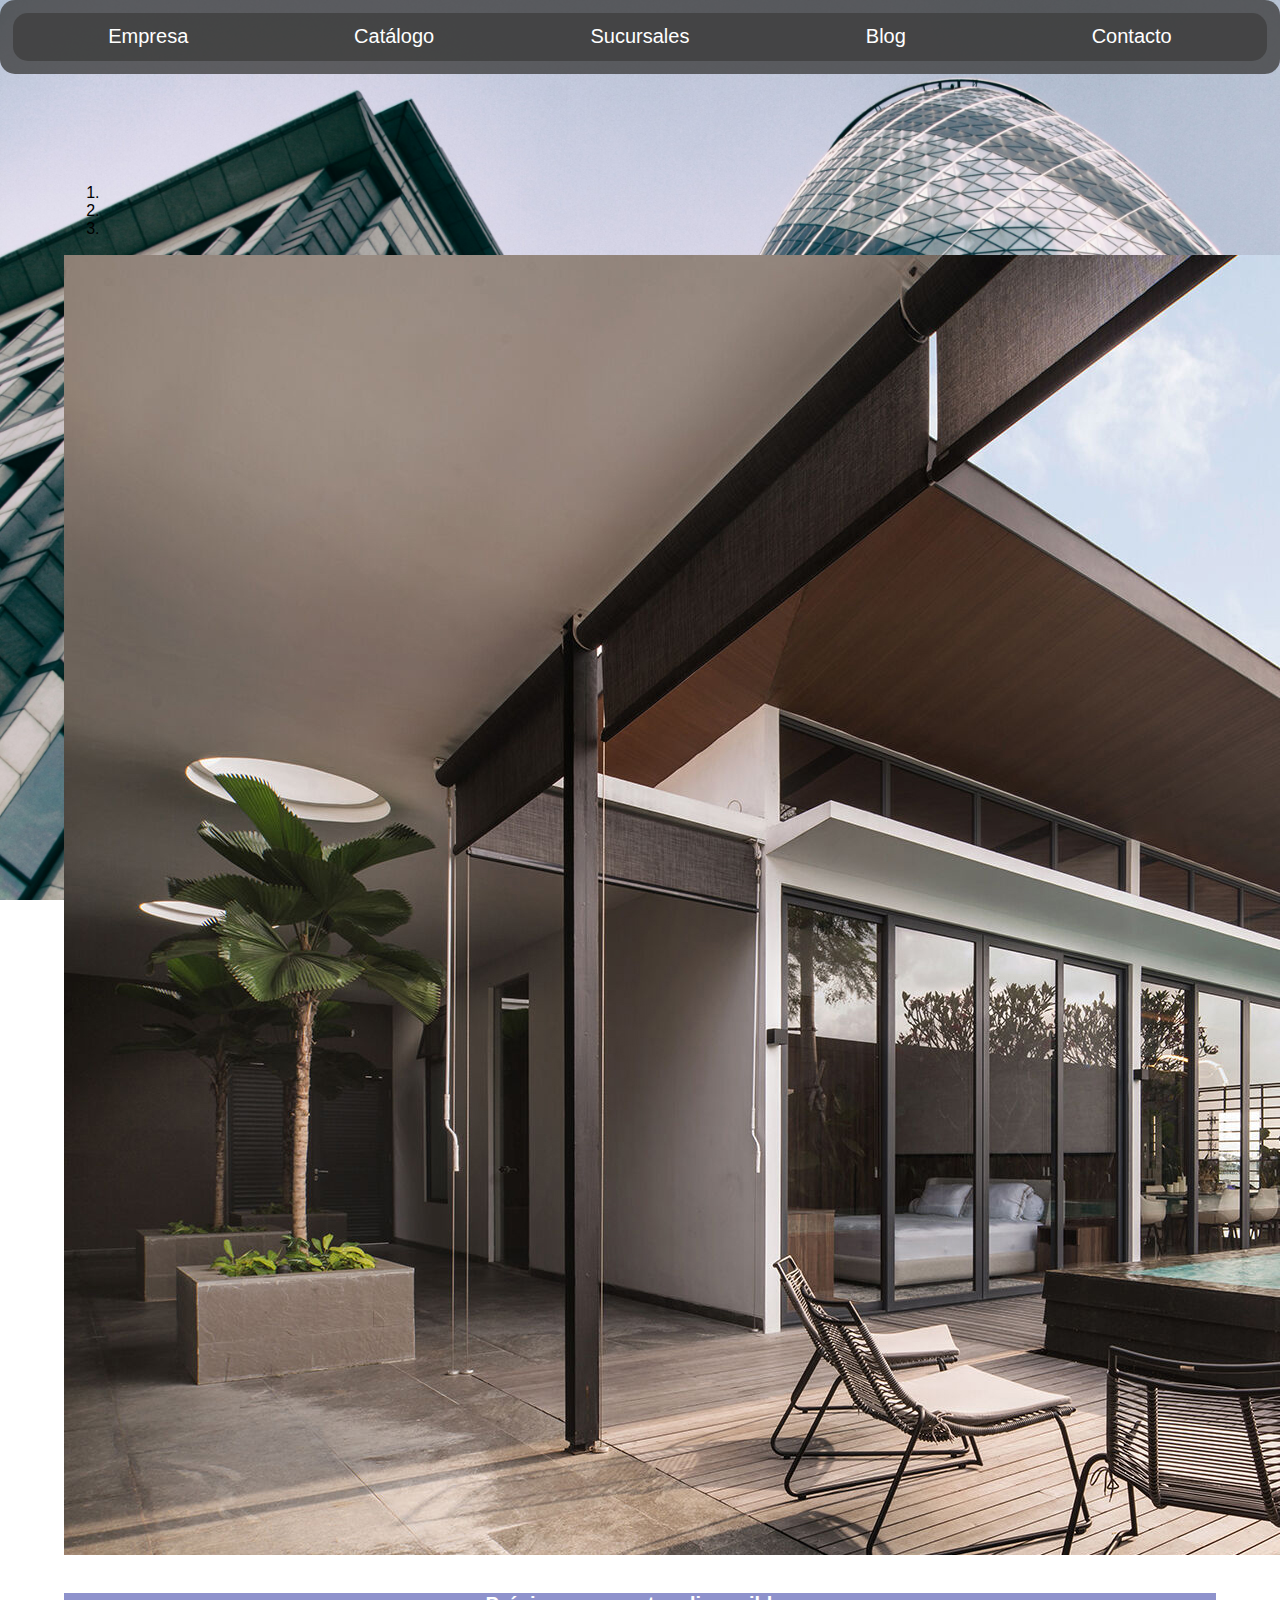
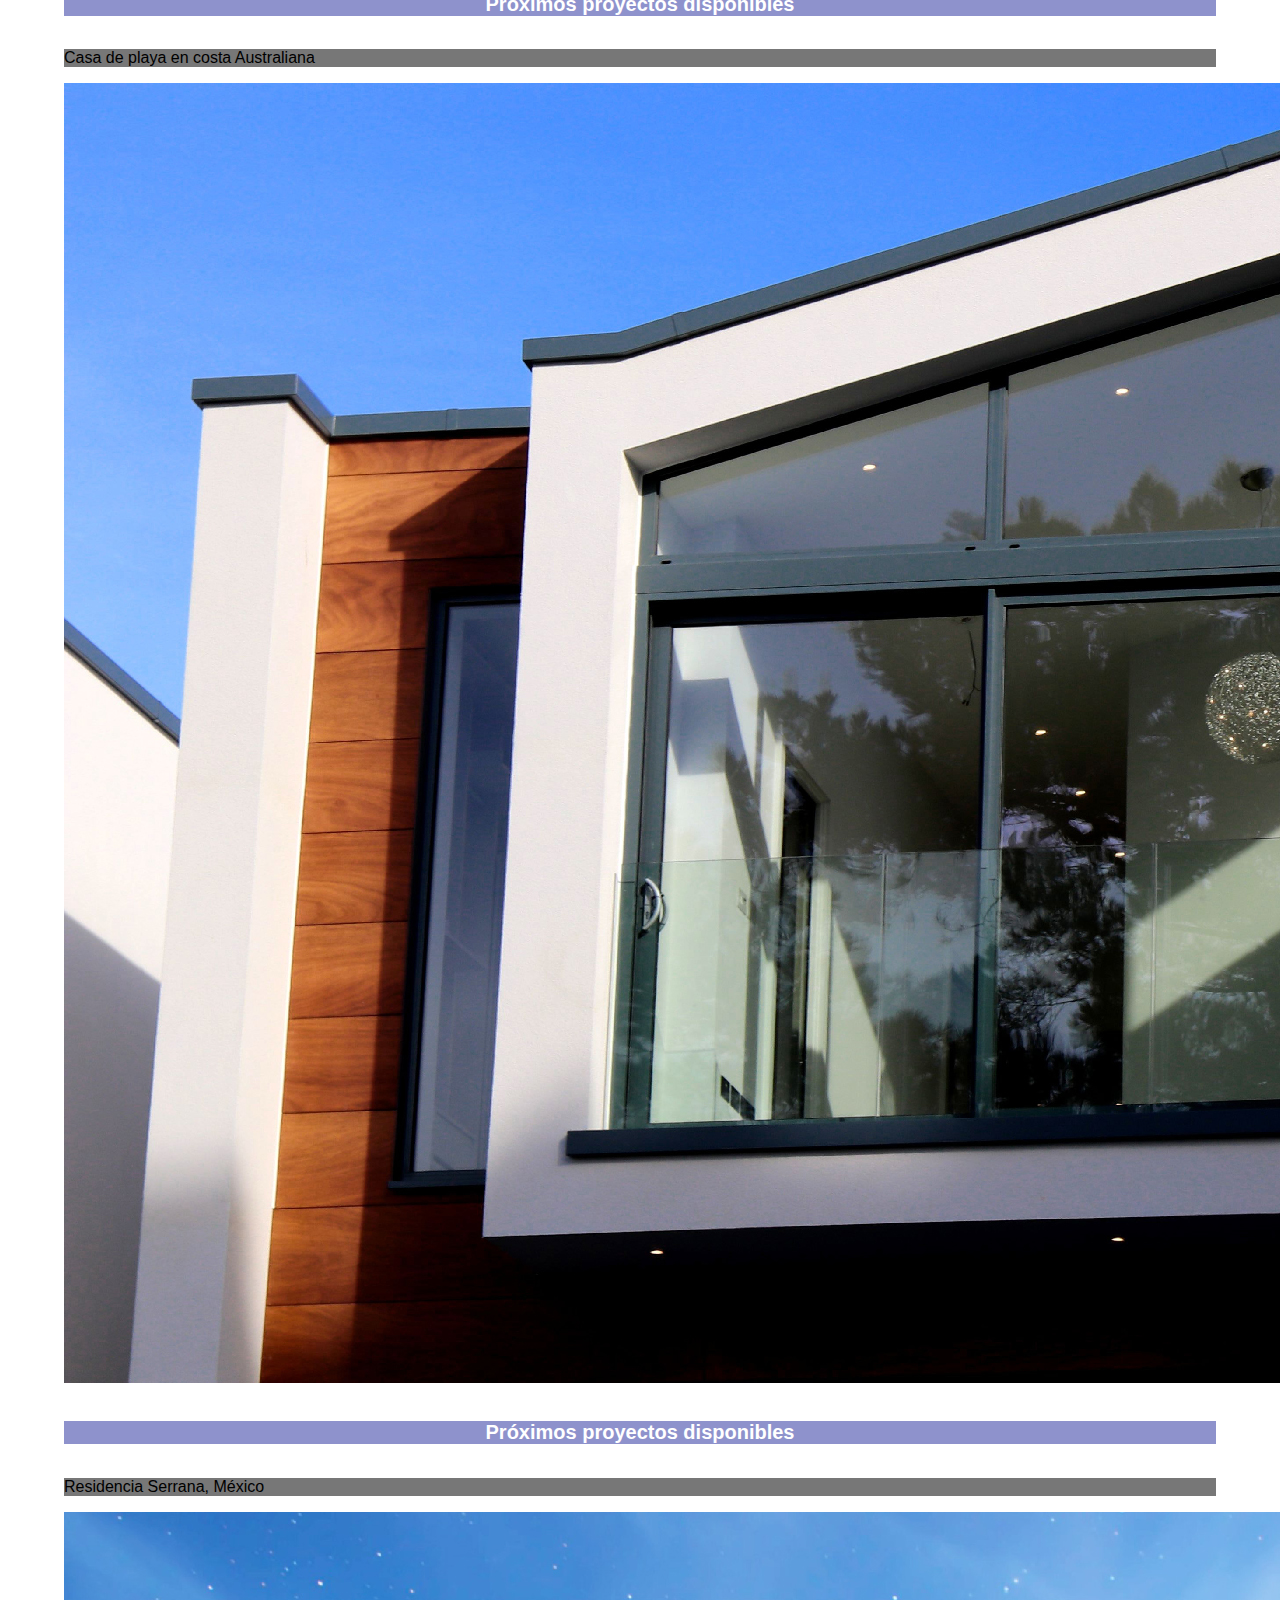
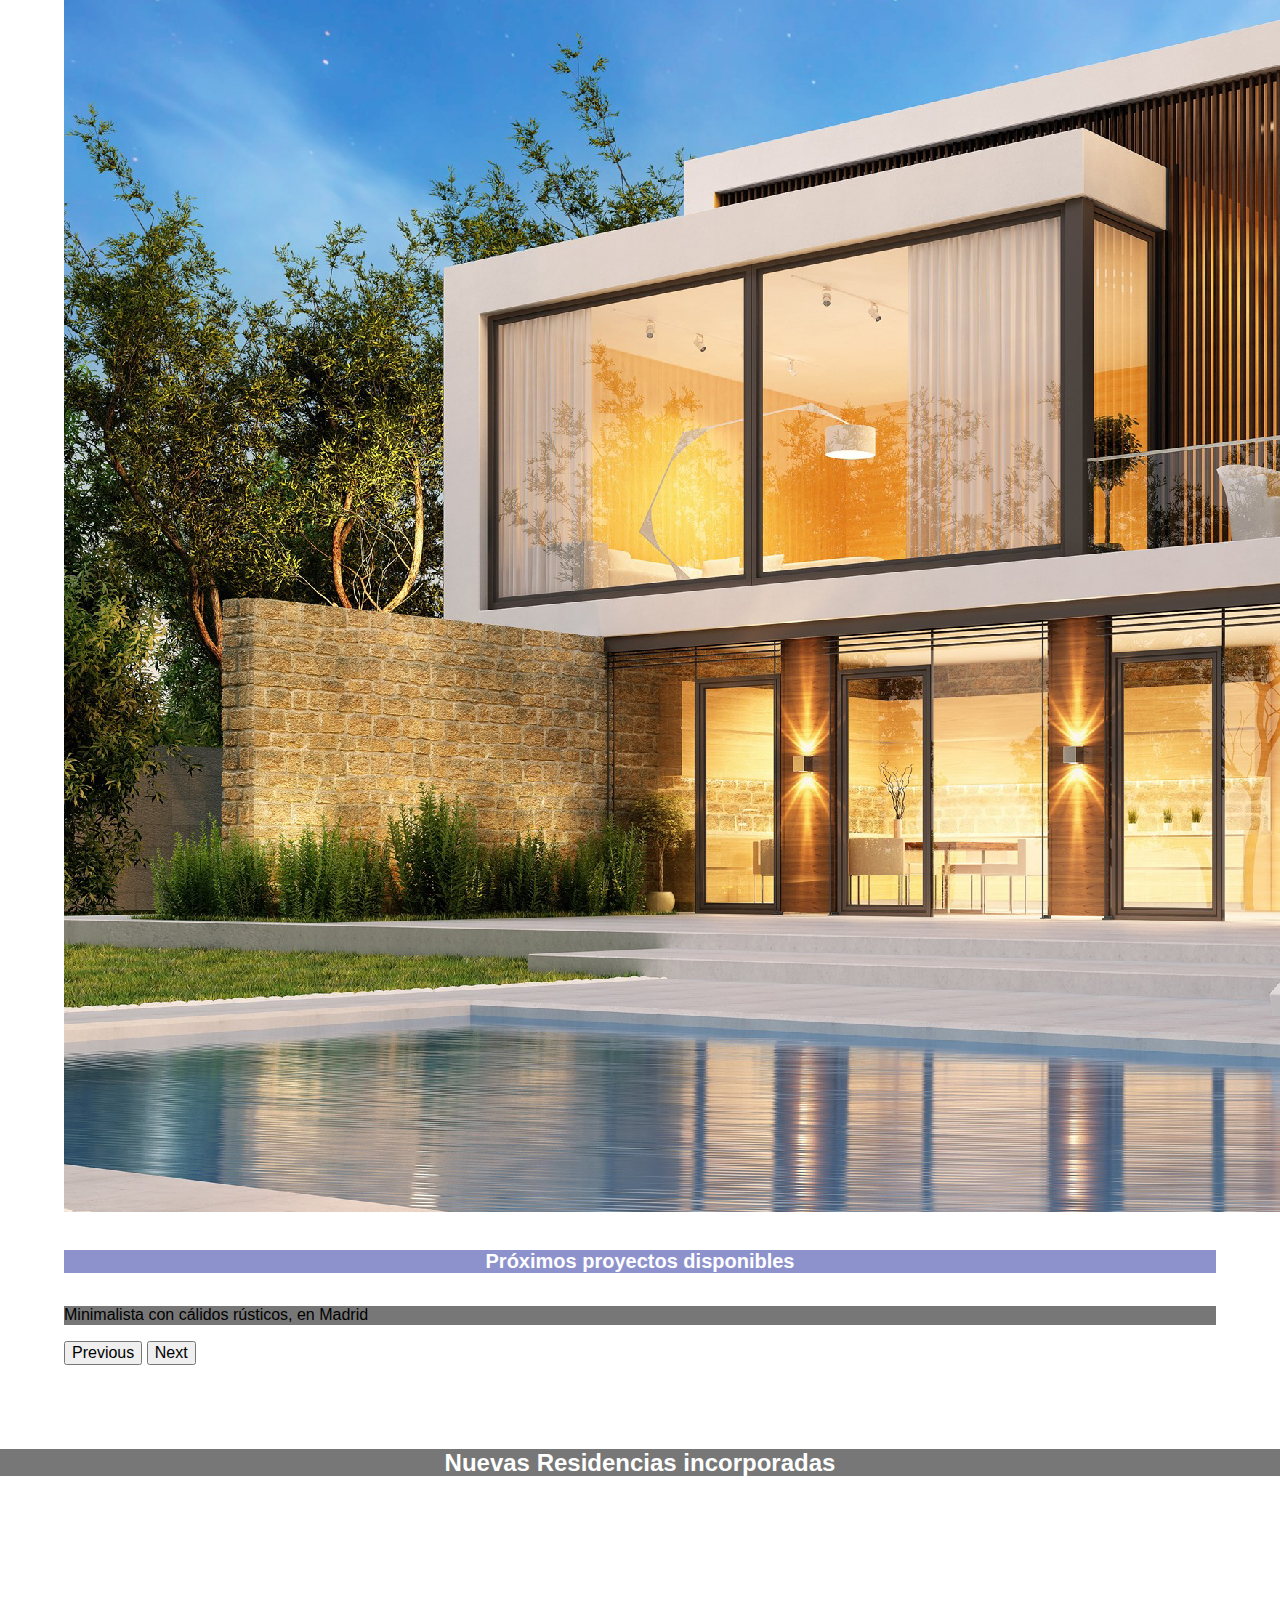
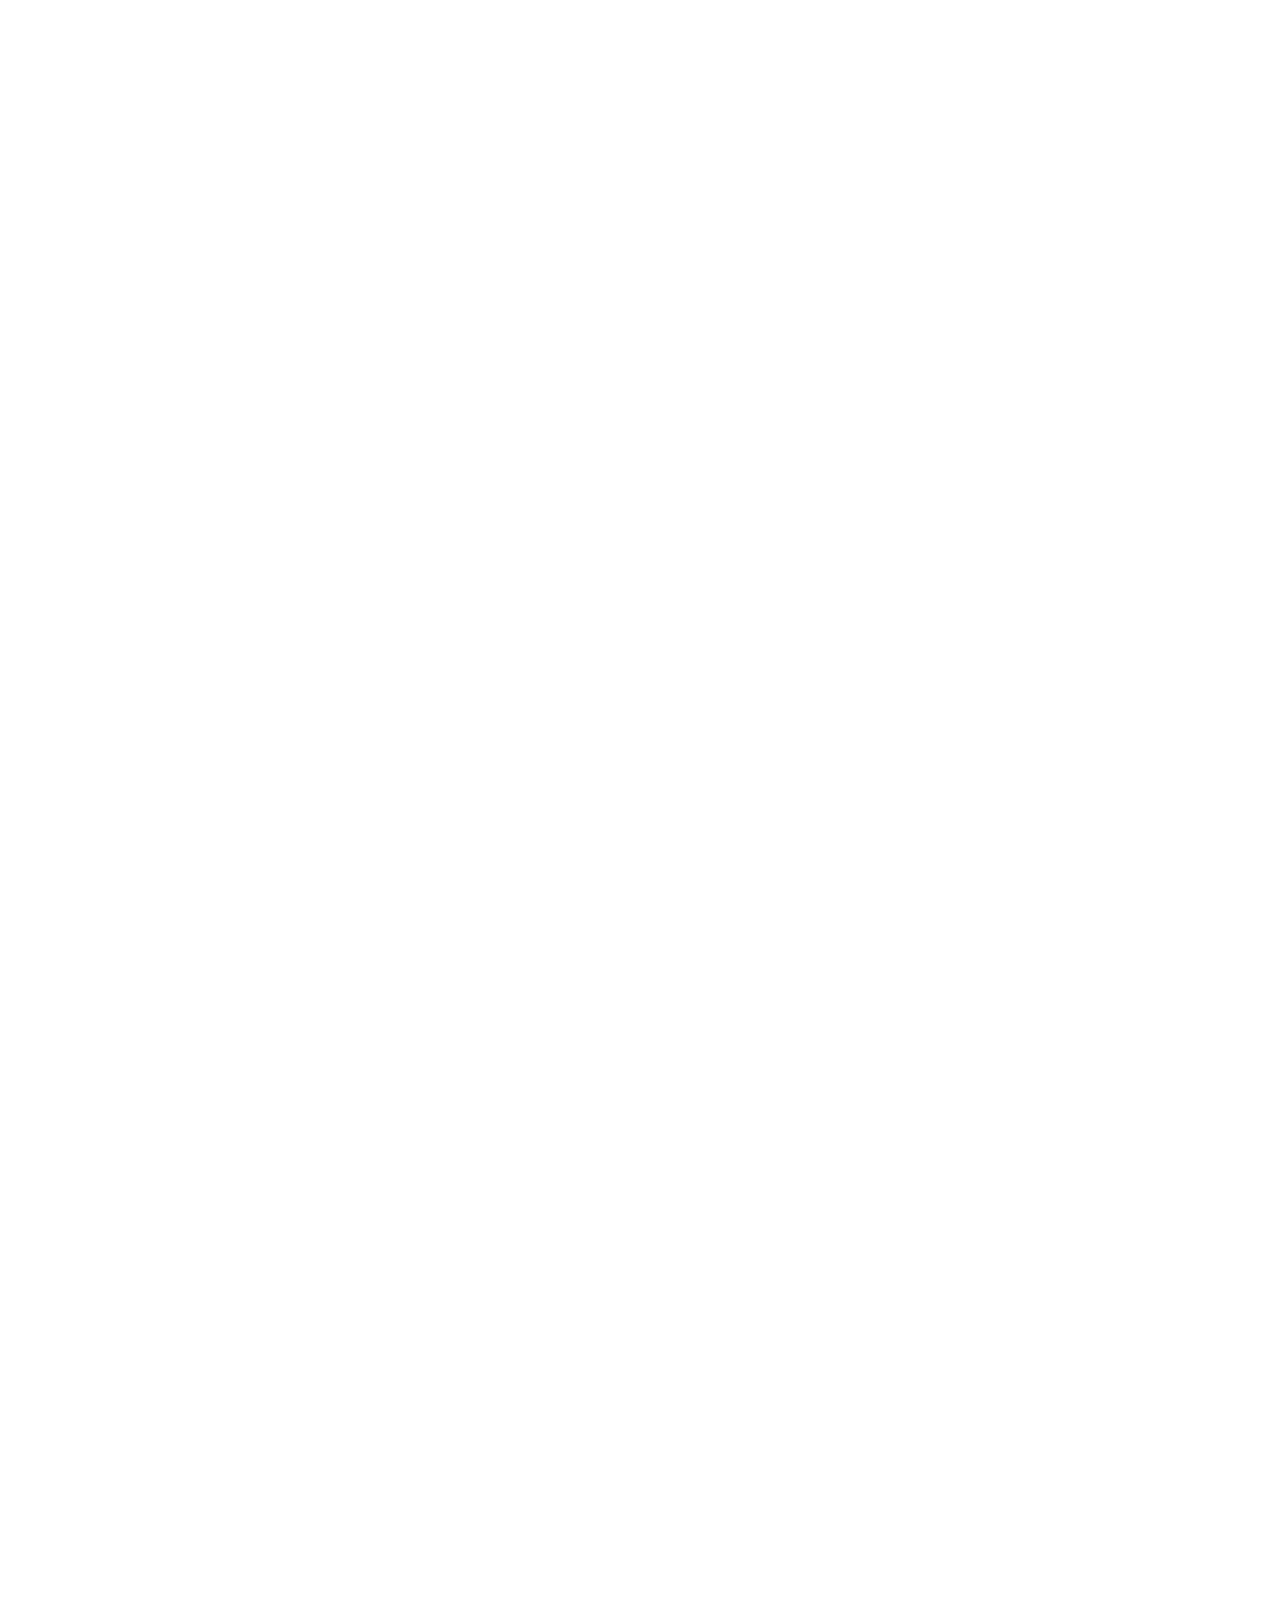
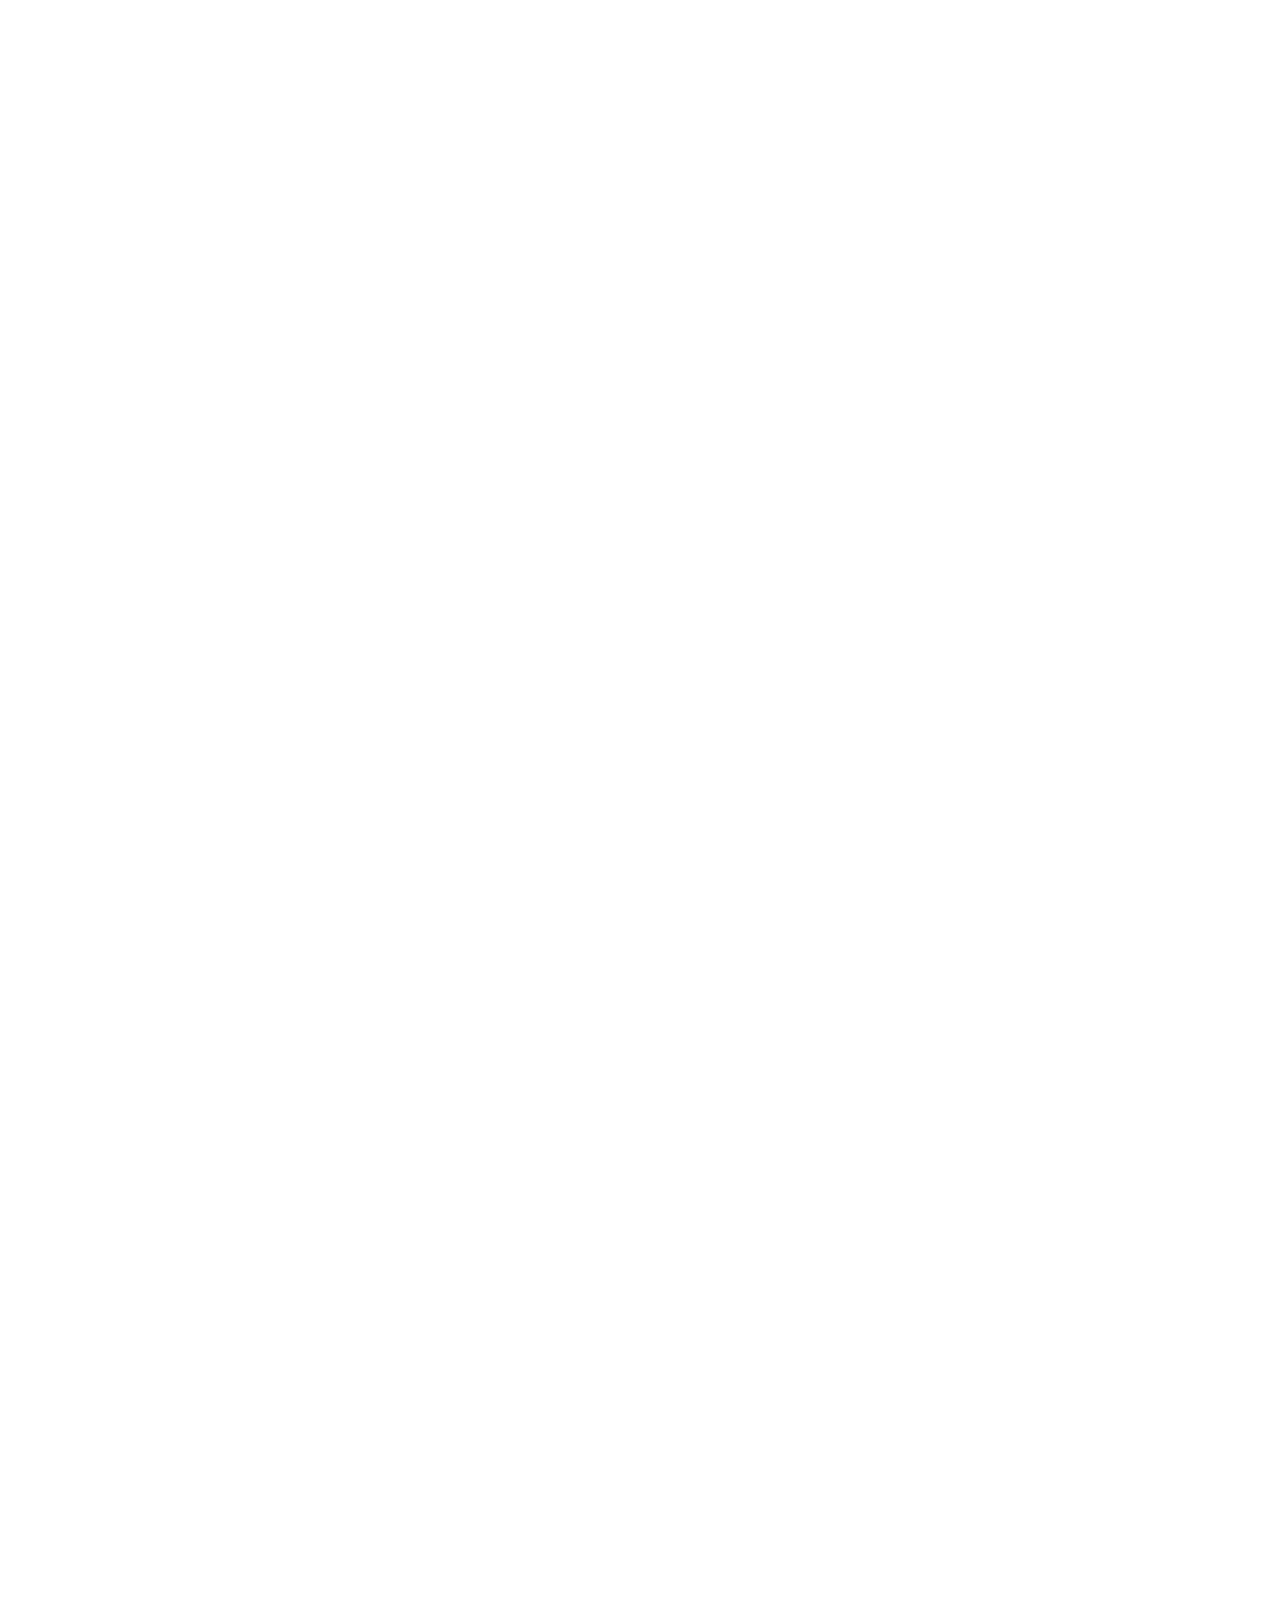
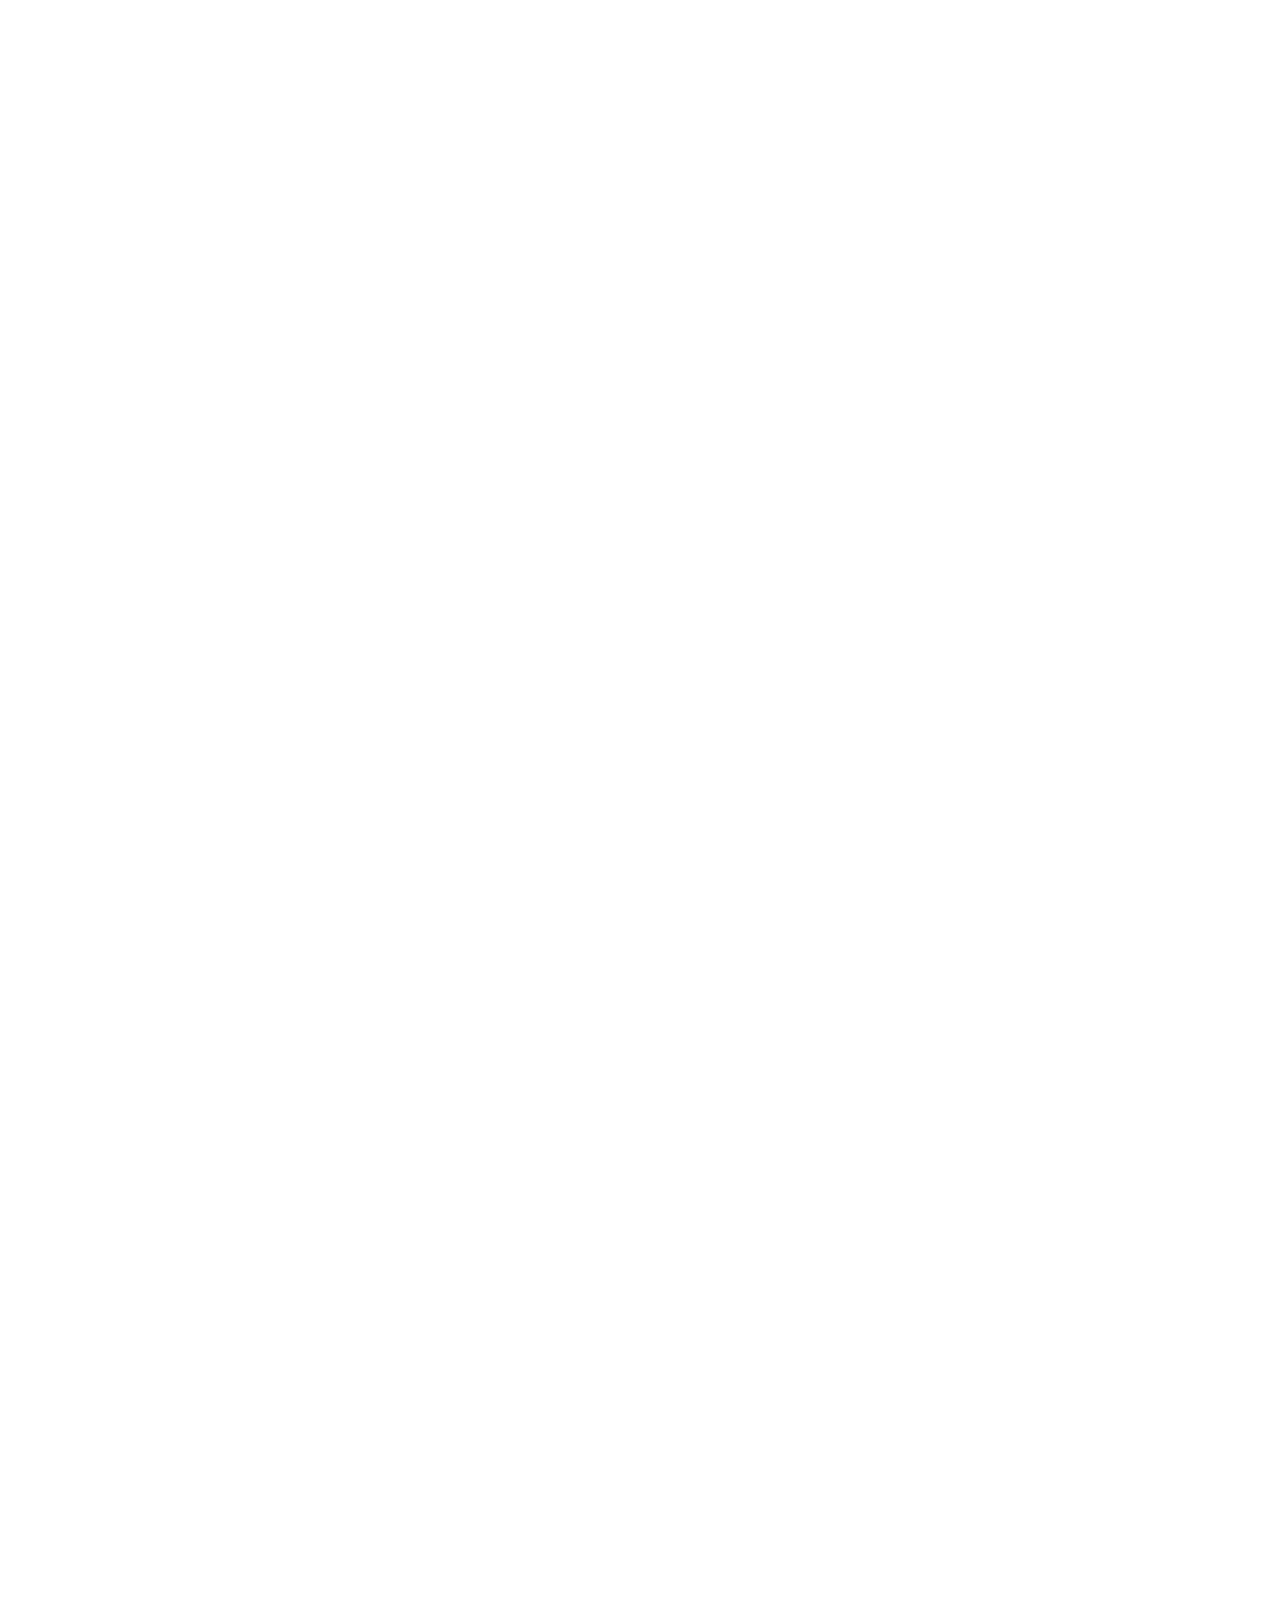
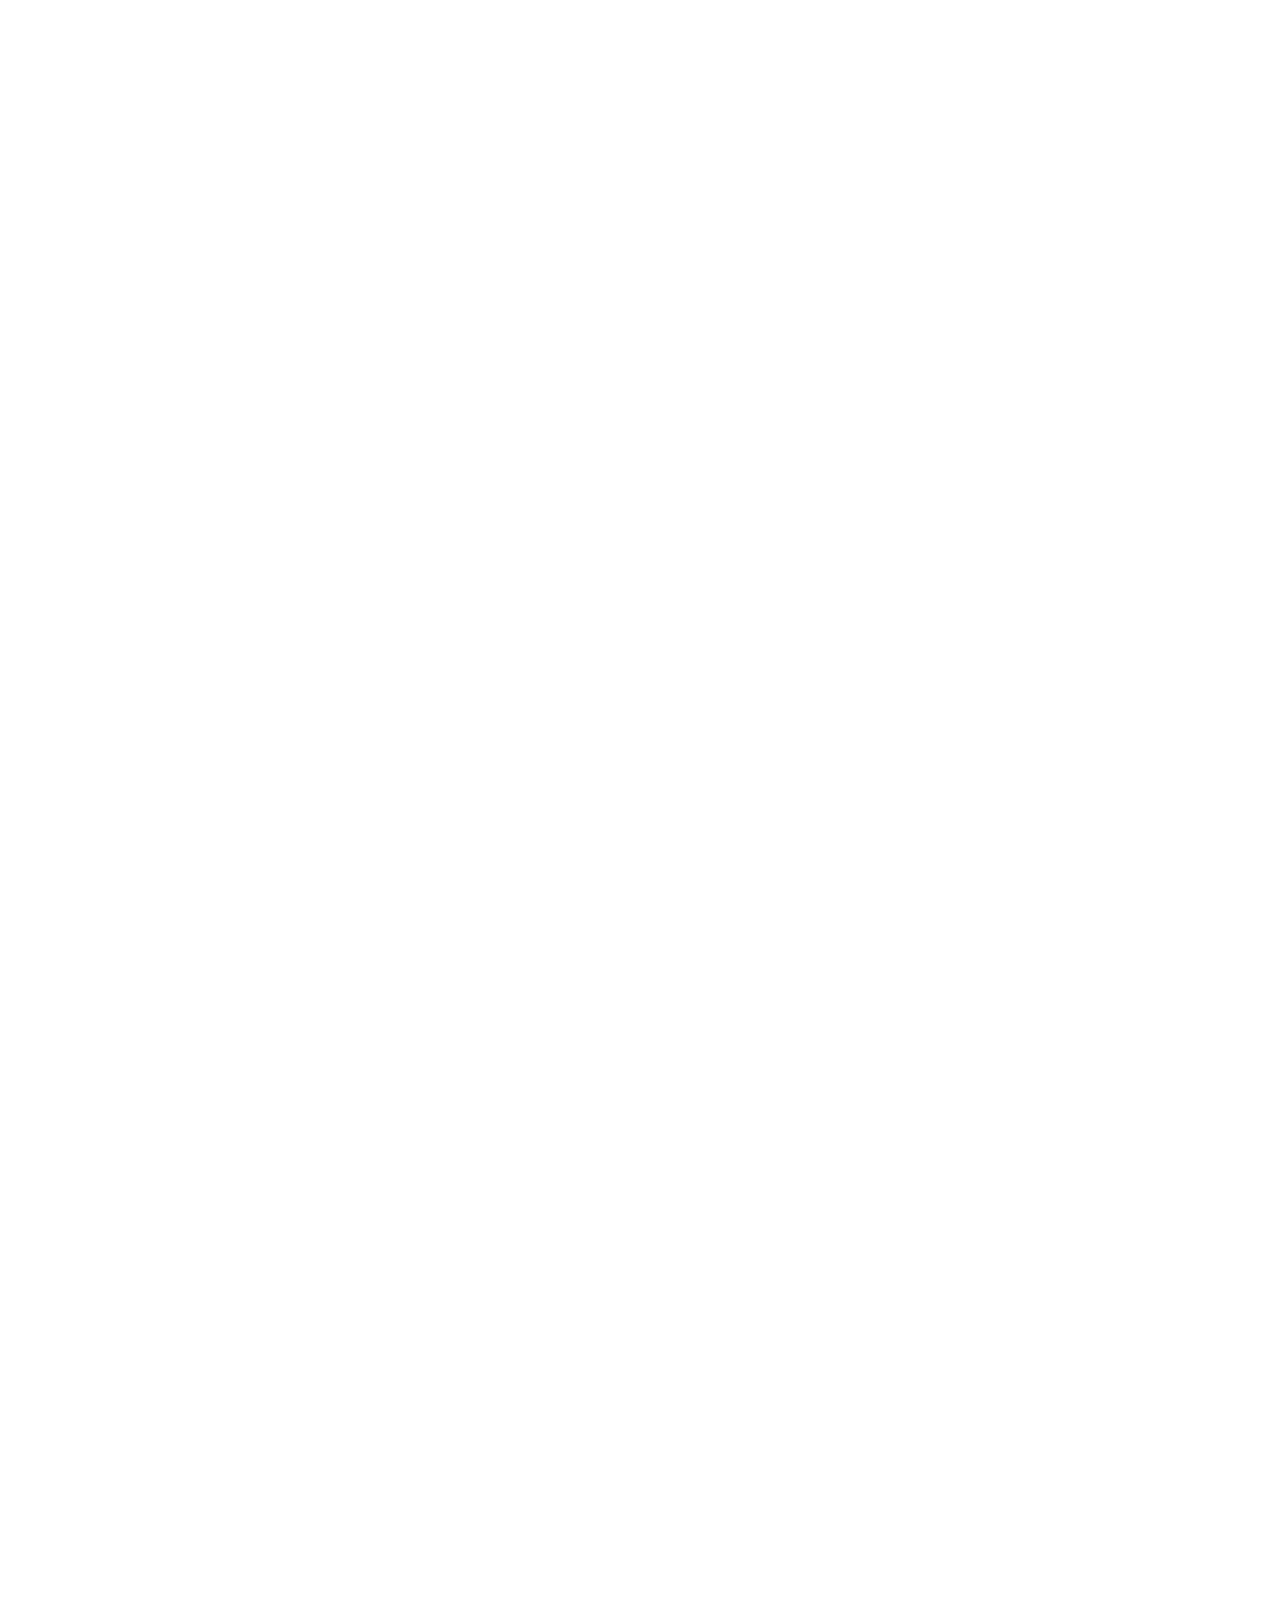
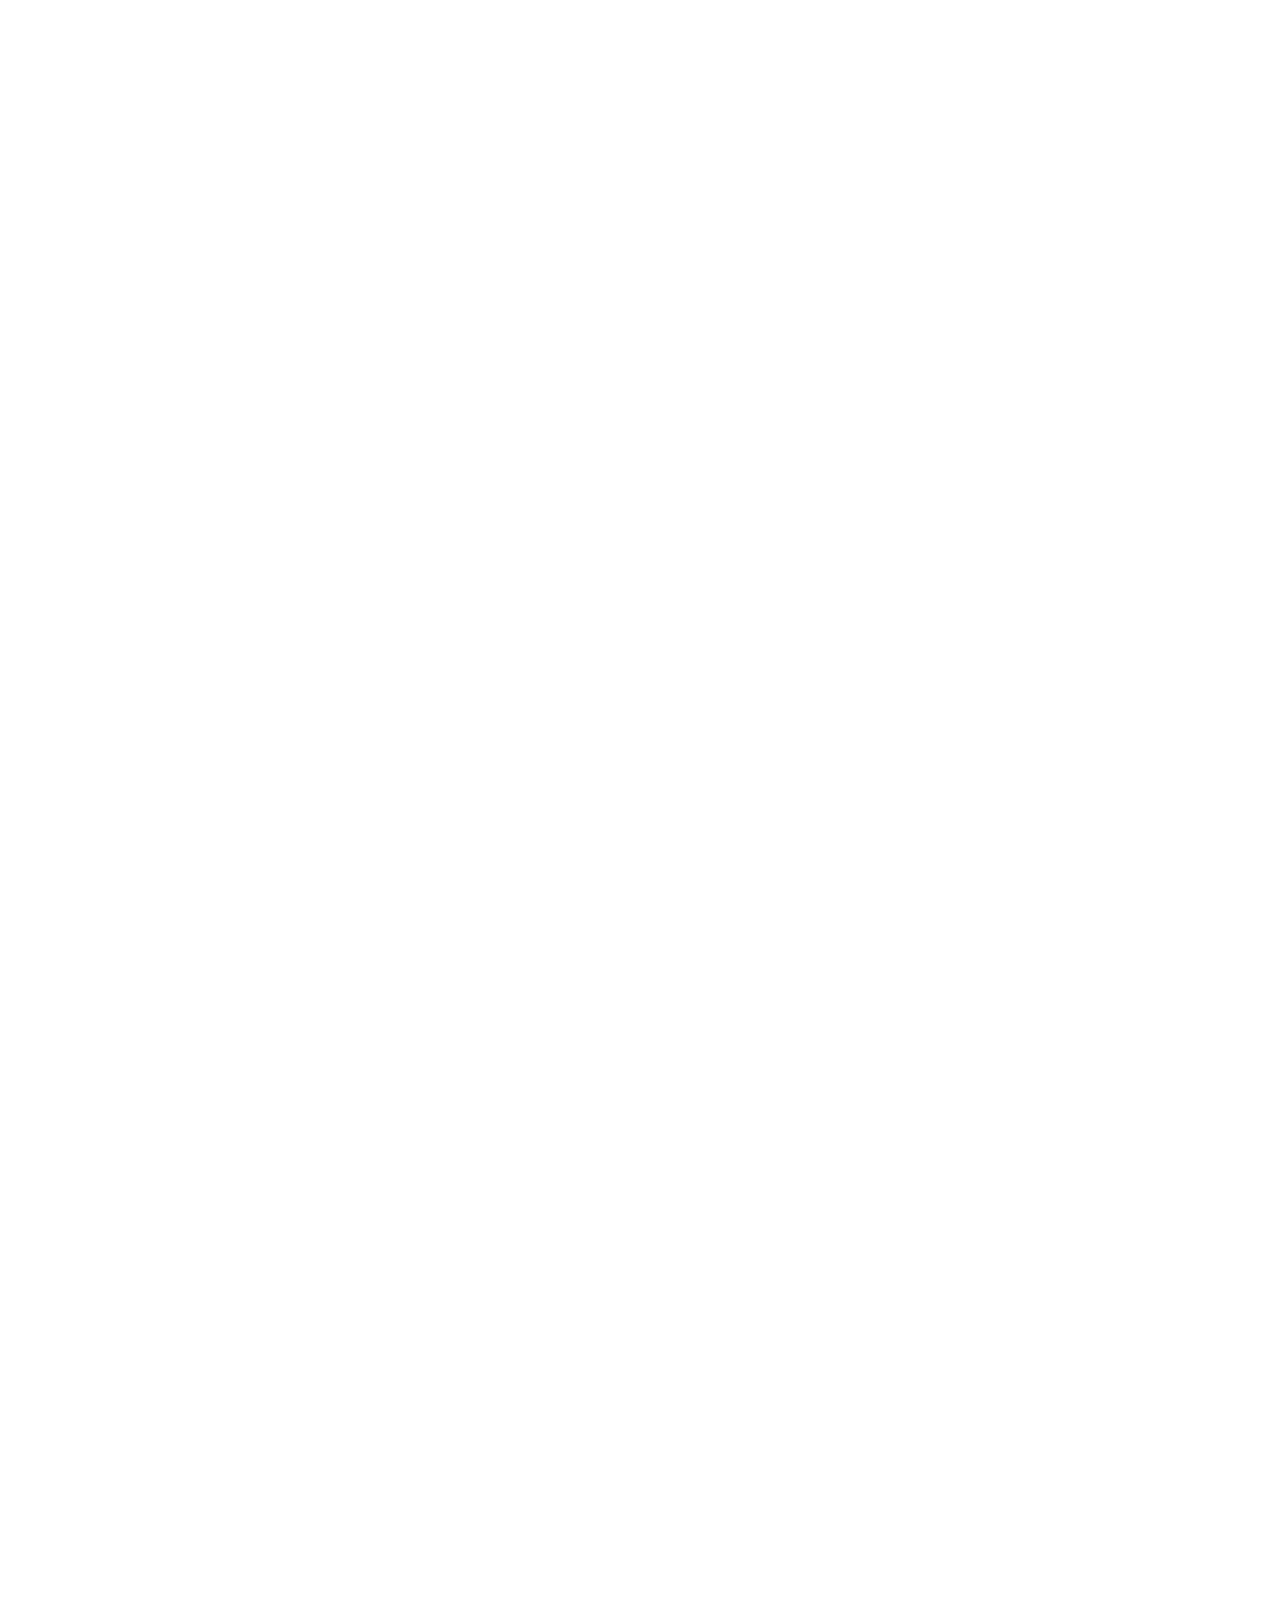
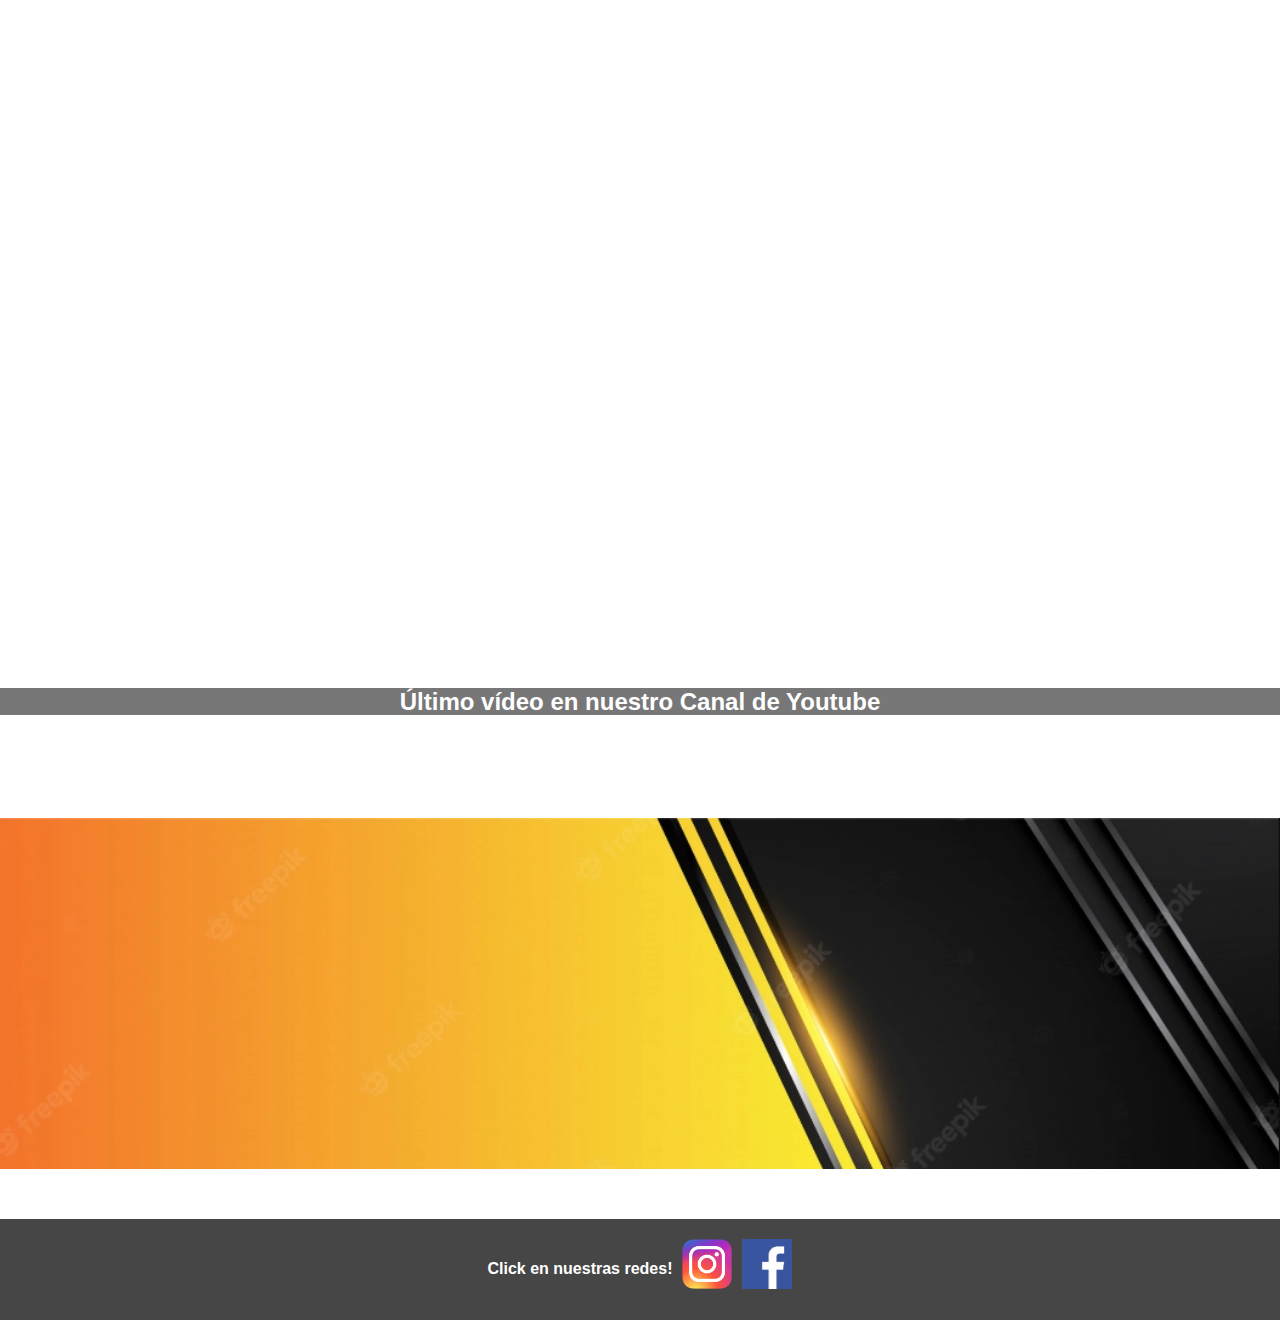
==== commit 397fcb8f: "tercer entrega del proyecto final" ====
--- a/Html/index.html
+++ b/Html/index.html
@@ -15,20 +15,28 @@
 <body>
     <div class="fondo">
     <header>
+        <!--menú para escritorio-->
     <div class="menu">
-            <ul class="menu">
-                <li><a href="./index.html">Empresa</a></li>
-                <li><a href="./Catálogo.html">Catálogo</a></li>
-                <li><a href="./Sucursales.html">Sucursales</a></li>
-                <li><a href="./Blog.html">Blog</a></li>
-                <li><a href="./Contacto.html">Contacto</a></li>
+            <ul class="menu1">
+                <li class="li1"><a href="./index.html">Empresa</a></li>
+                <li class="li1"><a href="./Catálogo.html">Catálogo</a></li>
+                <li class="li1"><a href="./Sucursales.html">Sucursales</a></li>
+                <li class="li1"><a href="./Blog.html">Blog</a></li>
+                <li class="li1"><a href="./Contacto.html">Contacto</a></li>
             </ul>
     </div>
+        <!--menú verion móvil-->
     <div class="menumovil">
-        <img src="../Recursos/menumovil.png" class="rounded float-right" alt=""
-        height="100%">
+        <ul class="menu2">
+            <li class="li2"><a href="./index.html">Empresa</a></li>
+            <li class="li2"><a href="./Catálogo.html">Catálogo</a></li>
+            <li class="li2"><a href="./Sucursales.html">Sucursales</a></li>
+            <li class="li2"><a href="./Blog.html">Blog</a></li>
+            <li class="li2"><a href="./Contacto.html">Contacto</a></li>
+        </ul>
     </div>
     </header>
+    <!--carrusel bootstrap-->
     <div class="carrusel1">
     <div id="carouselExampleCaptions" class="carousel slide" data-ride="carousel">
         <ol class="carousel-indicators">
@@ -69,6 +77,7 @@
         </button>
         </div>
     </div>
+    <!--productos de muestra menú pincipal, para nuevos ingresos-->
         <h2>Nuevas Residencias incorporadas</h2>
         <div class="row fondoproductos">
             <div class="col-md-3 col-sm-6 col-xs-12" data-aos="zoom-out-left">
@@ -93,6 +102,7 @@
                 width="100%">
             </div>
         </div>
+        <!--información sobre últimas novedades y videos en el canal de youtube-->
         <h2>Último vídeo en nuestro Canal de Youtube</h2>
         <div class="cuadrofotoyvideo">
             <div class="fotoyvideo">
--- a/Estilos/estilos.css
+++ b/Estilos/estilos.css
@@ -1,6 +1,4 @@
 h1 {
-  color: white;
-  text-align: center;
   font-style: oblique;
   font-size: 40px;
 }
@@ -8,7 +6,6 @@
 h2 {
   color: white;
   text-align: center;
-  font-size: 30px;
   background-color: rgba(0, 0, 0, 0.534);
   background-size: cover;
 }
@@ -19,15 +16,13 @@
   background-size: cover;
 }
 
-h4 {
+h4, h5, h1 {
   color: white;
   text-align: center;
 }
 
 h5 {
   font-size: 20px;
-  color: white;
-  text-align: center;
   background-color: rgba(0, 9, 139, 0.445);
   background-size: cover;
 }
@@ -59,12 +54,20 @@
   background-attachment: fixed;
 }
 
-ul {
+ul.menu1 {
   list-style: none;
   font-size: 0;
-}
-
-li {
+  background-color: rgba(63, 63, 63, 0.795);
+  justify-content: center;
+  padding: 1%;
+  border-radius: 15px;
+}
+
+ul.menu2 {
+  background-color: rgba(63, 63, 63, 0.795);
+}
+
+li.li1 {
   display: inline-block;
   width: 20%;
   position: relative;
@@ -196,8 +199,7 @@
 }
 
 .menumovil {
-  height: 60px;
-  background-color: rgba(63, 63, 63, 0.795);
+  height: 120px;
 }
 
 @media (max-width: 600px) {
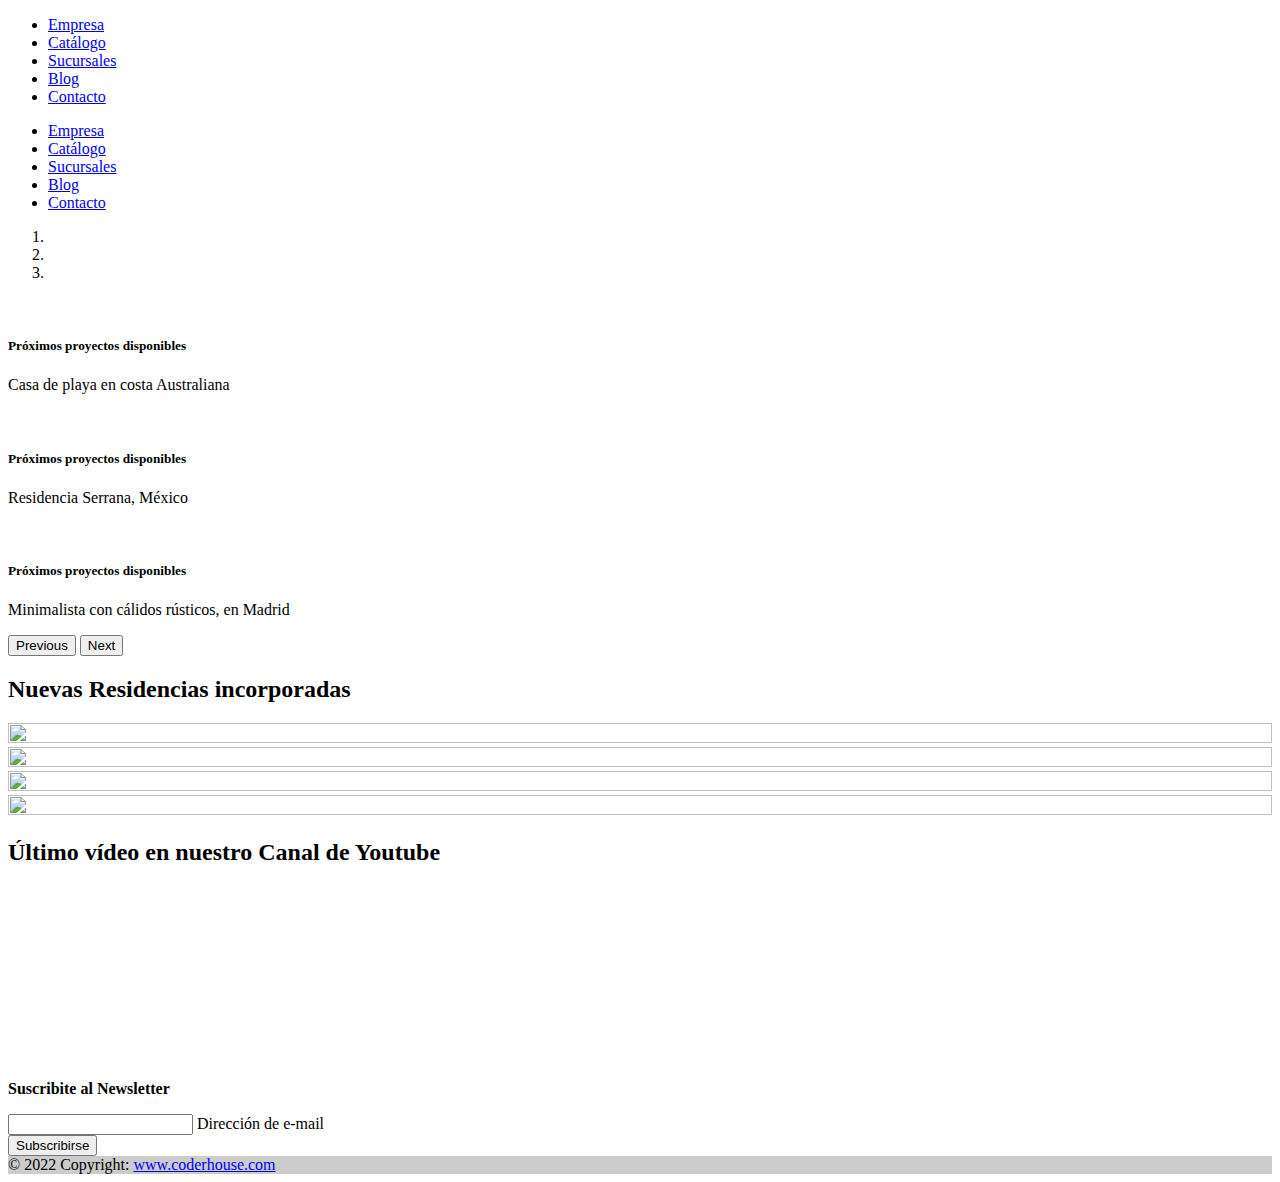
==== commit 652d48bd: "Entrega Final 12 de noviembre" ====
--- a/Html/index.html
+++ b/Html/index.html
@@ -8,8 +8,8 @@
     <meta name="description" content="Bienes raíces, propiedades de alta gama, inversiones de alta rentabilidad">
     <link rel="stylesheet" href="https://cdn.jsdelivr.net/npm/bootstrap@4.6.2/dist/css/bootstrap.min.css" integrity="sha384-xOolHFLEh07PJGoPkLv1IbcEPTNtaed2xpHsD9ESMhqIYd0nLMwNLD69Npy4HI+N" crossorigin="anonymous">
     <link href="https://unpkg.com/aos@2.3.1/dist/aos.css" rel="stylesheet">
-    <link rel="stylesheet" href="../Estilos/normalize.css">
-    <link rel="stylesheet" href="../Estilos/estilos.css">
+    <link rel="stylesheet" href="../estilos/normalize.css">
+    <link rel="stylesheet" href="../estilos/estilos.css">
     <title>Home</title>
 </head>
 <body>
@@ -19,20 +19,20 @@
     <div class="menu">
             <ul class="menu1">
                 <li class="li1"><a href="./index.html">Empresa</a></li>
-                <li class="li1"><a href="./Catálogo.html">Catálogo</a></li>
-                <li class="li1"><a href="./Sucursales.html">Sucursales</a></li>
-                <li class="li1"><a href="./Blog.html">Blog</a></li>
-                <li class="li1"><a href="./Contacto.html">Contacto</a></li>
+                <li class="li1"><a href="./catálogo.html">Catálogo</a></li>
+                <li class="li1"><a href="./sucursales.html">Sucursales</a></li>
+                <li class="li1"><a href="./blog.html">Blog</a></li>
+                <li class="li1"><a href="./contacto.html">Contacto</a></li>
             </ul>
     </div>
         <!--menú verion móvil-->
     <div class="menumovil">
         <ul class="menu2">
             <li class="li2"><a href="./index.html">Empresa</a></li>
-            <li class="li2"><a href="./Catálogo.html">Catálogo</a></li>
-            <li class="li2"><a href="./Sucursales.html">Sucursales</a></li>
-            <li class="li2"><a href="./Blog.html">Blog</a></li>
-            <li class="li2"><a href="./Contacto.html">Contacto</a></li>
+            <li class="li2"><a href="./catálogo.html">Catálogo</a></li>
+            <li class="li2"><a href="./sucursales.html">Sucursales</a></li>
+            <li class="li2"><a href="./blog.html">Blog</a></li>
+            <li class="li2"><a href="./contacto.html">Contacto</a></li>
         </ul>
     </div>
     </header>
@@ -46,24 +46,24 @@
         </ol>
         <div class="carousel-inner">
             <div class="carousel-item active">
-            <img src="../Recursos/Foto5.jpg" class="d-block w-100" alt="">
+            <img src="../recursos/foto5.jpg" class="d-block w-100" alt="">
             <div class="carousel-caption d-none d-md-block">
                 <h5>Próximos proyectos disponibles</h5>
-                <p>Casa de playa en costa Australiana</p>
+                <p class="c">Casa de playa en costa Australiana</p>
             </div>
             </div>
             <div class="carousel-item">
-            <img src="../Recursos/Foto6.jpg" class="d-block w-100" alt="">
+            <img src="../recursos/foto6.jpg" class="d-block w-100" alt="">
             <div class="carousel-caption d-none d-md-block">
                 <h5>Próximos proyectos disponibles</h5>
-                <p>Residencia Serrana, México</p>
+                <p class="c">Residencia Serrana, México</p>
             </div>
             </div>
             <div class="carousel-item">
-            <img src="../Recursos/Foto7.jpg" class="d-block w-100" alt="">
+            <img src="../recursos/foto7.jpg" class="d-block w-100" alt="">
             <div class="carousel-caption d-none d-md-block">
                 <h5>Próximos proyectos disponibles</h5>
-                <p>Minimalista con cálidos rústicos, en Madrid</p>
+                <p class="c">Minimalista con cálidos rústicos, en Madrid</p>
             </div>
             </div>
         </div>
@@ -81,23 +81,23 @@
         <h2>Nuevas Residencias incorporadas</h2>
         <div class="row fondoproductos">
             <div class="col-md-3 col-sm-6 col-xs-12" data-aos="zoom-out-left">
-                <img src="../Recursos/Producto1.jpg" alt=""
+                <img src="../recursos/producto1.jpg" alt=""
                 height="100%"
                 width="100%">
             </div>
             </a>
             <div class="col-md-3 col-sm-6 col-xs-12" data-aos="zoom-out-left">
-                <img src="../Recursos/Producto2.jpg" alt=""
+                <img src="../recursos/producto2.jpg" alt=""
                 height="100%"
                 width="100%">
             </div>
             <div class="col-md-3 col-sm-6 col-xs-12" data-aos="zoom-out-left">
-                <img src="../Recursos/Producto3.jpg" alt=""
+                <img src="../recursos/producto3.jpg" alt=""
                 height="100%"
                 width="100%">
             </div>
             <div class="col-md-3 col-sm-6 col-xs-12" data-aos="zoom-out-left">
-                <img src="../Recursos/Producto4.jpg" alt=""
+                <img src="../recursos/producto4.jpg" alt=""
                 height="100%"
                 width="100%">
             </div>
@@ -111,23 +111,42 @@
                     </video>
                 </div>
                 <div class="foto1" data-aos="fade-left">
-                    <img src= "../Recursos/Hormigon.jpg"
+                    <img src= "../recursos/hormigon.jpg"
                     width="100%" height="100%">
                 </div>
             </div>
         </div>
-<footer>
-    <div class="footer">
-        <h4>Click en nuestras redes!</h4>
-        <div class="redeslink">
-        <a href="https://www.instagram.com/"><img src="../Recursos/Instagram Logo.png" alt="" sizes width="50" srcset=""></a>
-        </div>
-        <div class="redeslink">
-        <a href="https://www.facebook.com/"><img src="../Recursos/Facebook Logo.png" alt="" sizes width="50" srcset=""></a>
-        </div>
+            <footer class="bg-dark text-center text-white">
+                <div class="container p-4 pb-0">
+                <section class="">
+                    <form action="">
+                    <div class="row d-flex justify-content-center">
+                        <div class="col-auto">
+                        <p class="pt-2">
+                            <strong>Suscribite al Newsletter</strong>
+                        </p>
+                        </div>
+                        <div class="col-md-5 col-12">
+                        <div class="form-outline form-white mb-4">
+                            <input type="email" id="form5Example29" class="form-control" />
+                            <label class="form-label" for="form5Example29">Dirección de e-mail</label>
+                        </div>
+                        </div>
+                        <div class="col-auto">
+                        <button type="submit" class="btn btn-outline-light mb-4">
+                            Subscribirse
+                        </button>
+                        </div>
+                    </div>
+                    </form>
+                </section>
+                </div>
+                <div class="text-center p-3" style="background-color: rgba(0, 0, 0, 0.2);">
+                © 2022 Copyright:
+                <a class="text-white" href="https://coderhouse.com/">www.coderhouse.com</a>
+                </div>
+            </footer>
     </div>
-</footer>
-</div>
     <script src="https://unpkg.com/aos@2.3.1/dist/aos.js"></script>
     <script>
     AOS.init();
